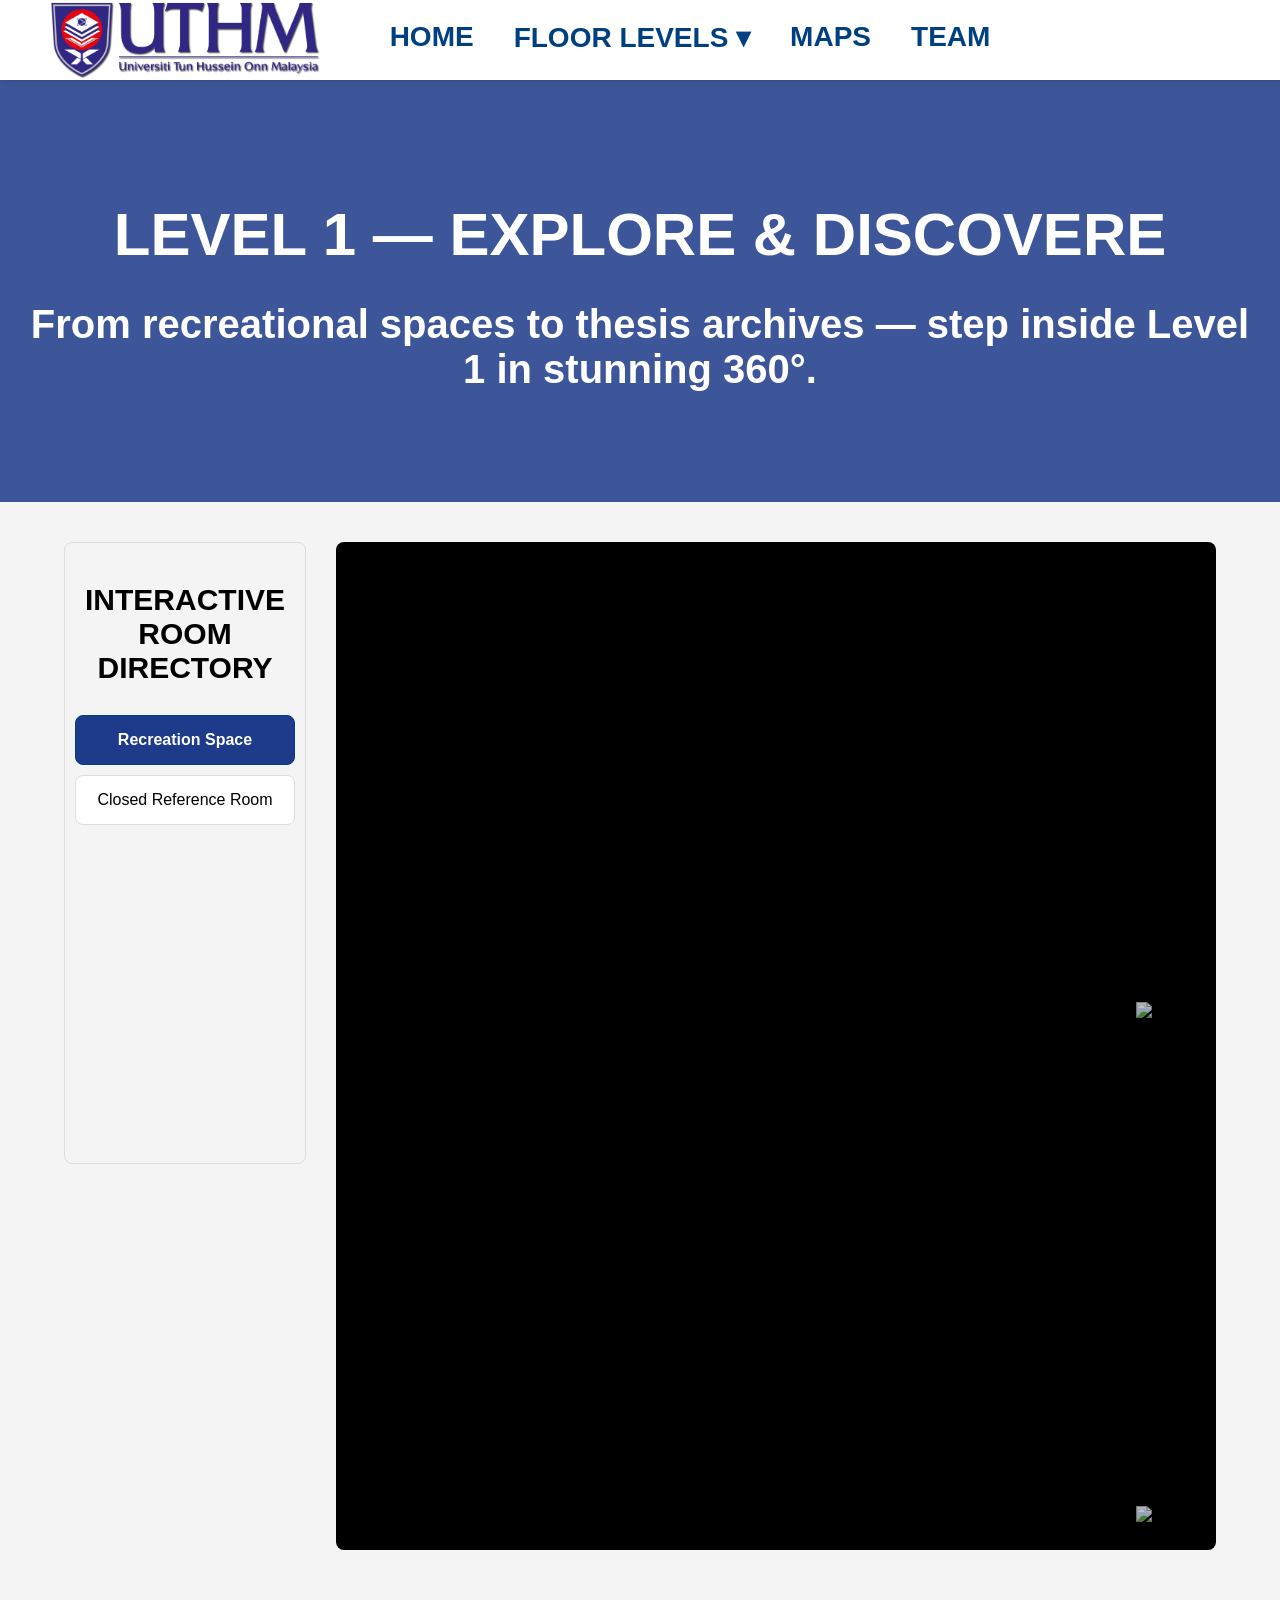
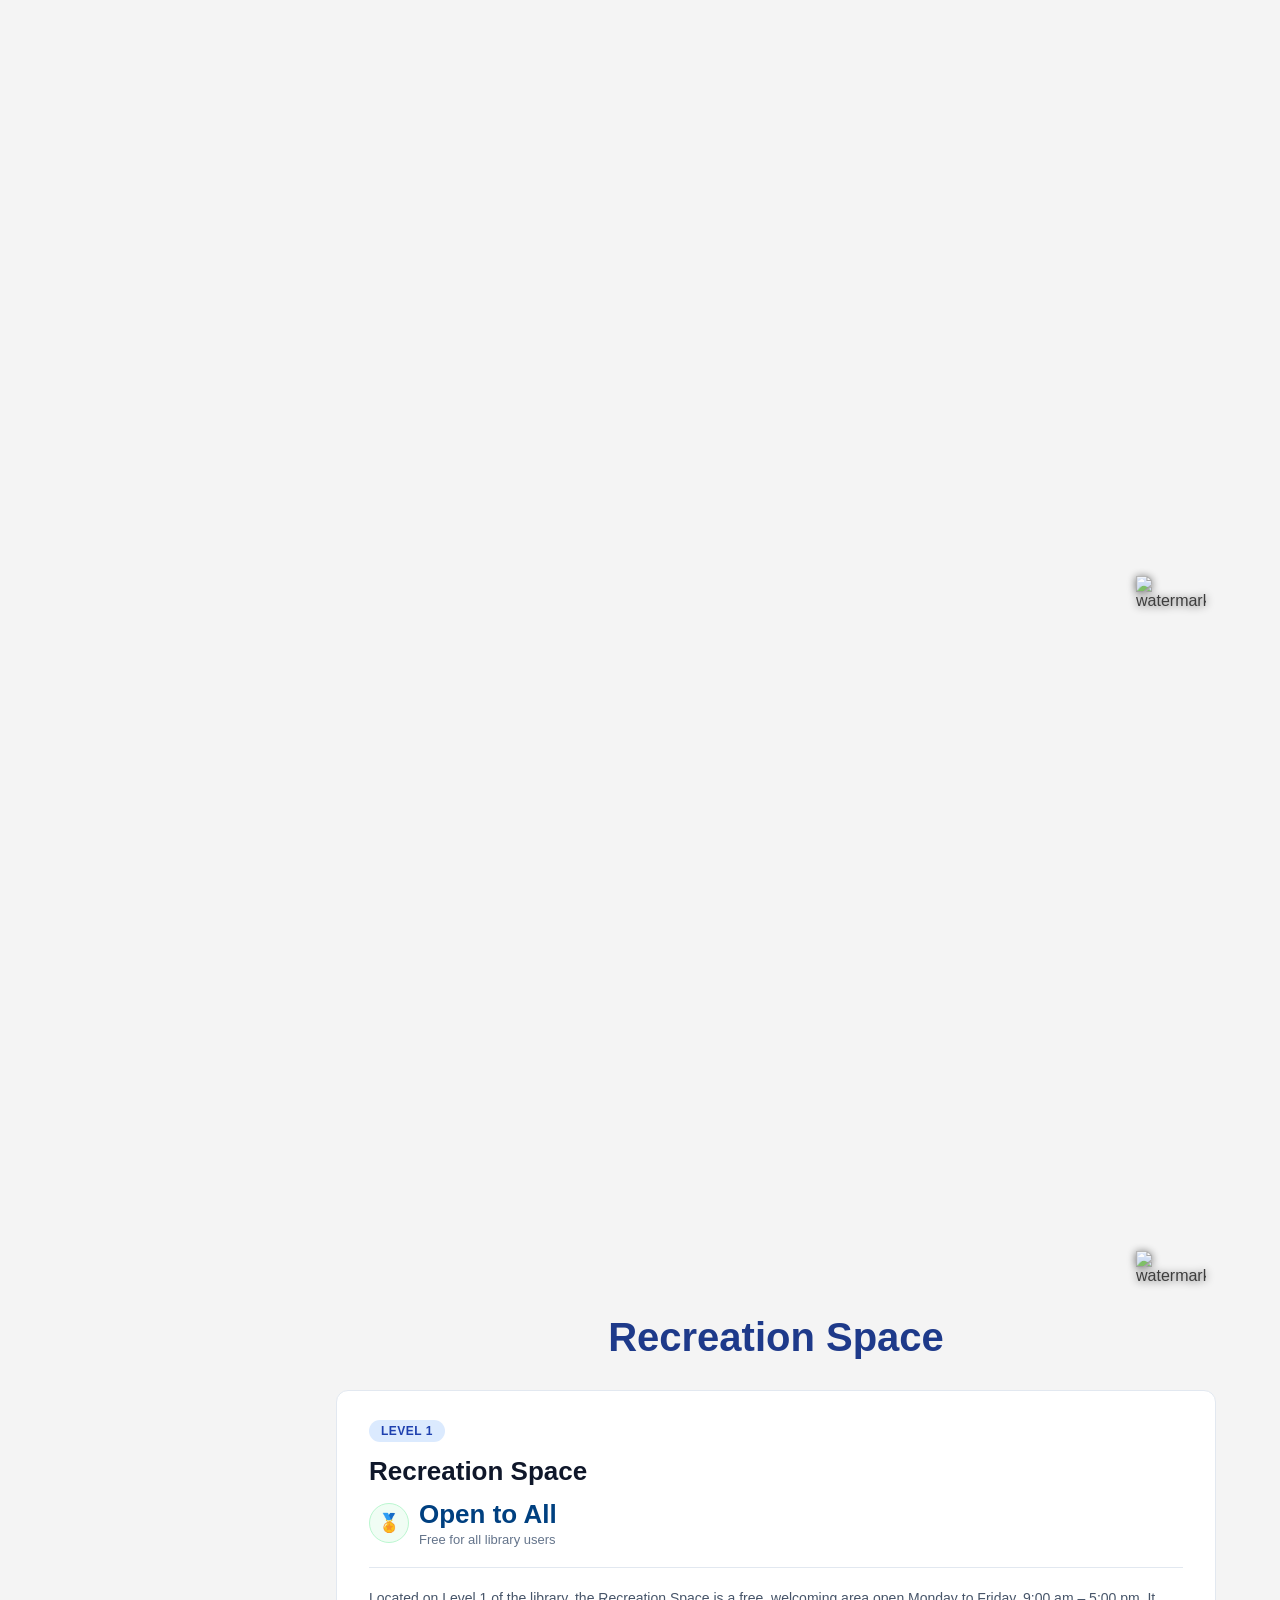
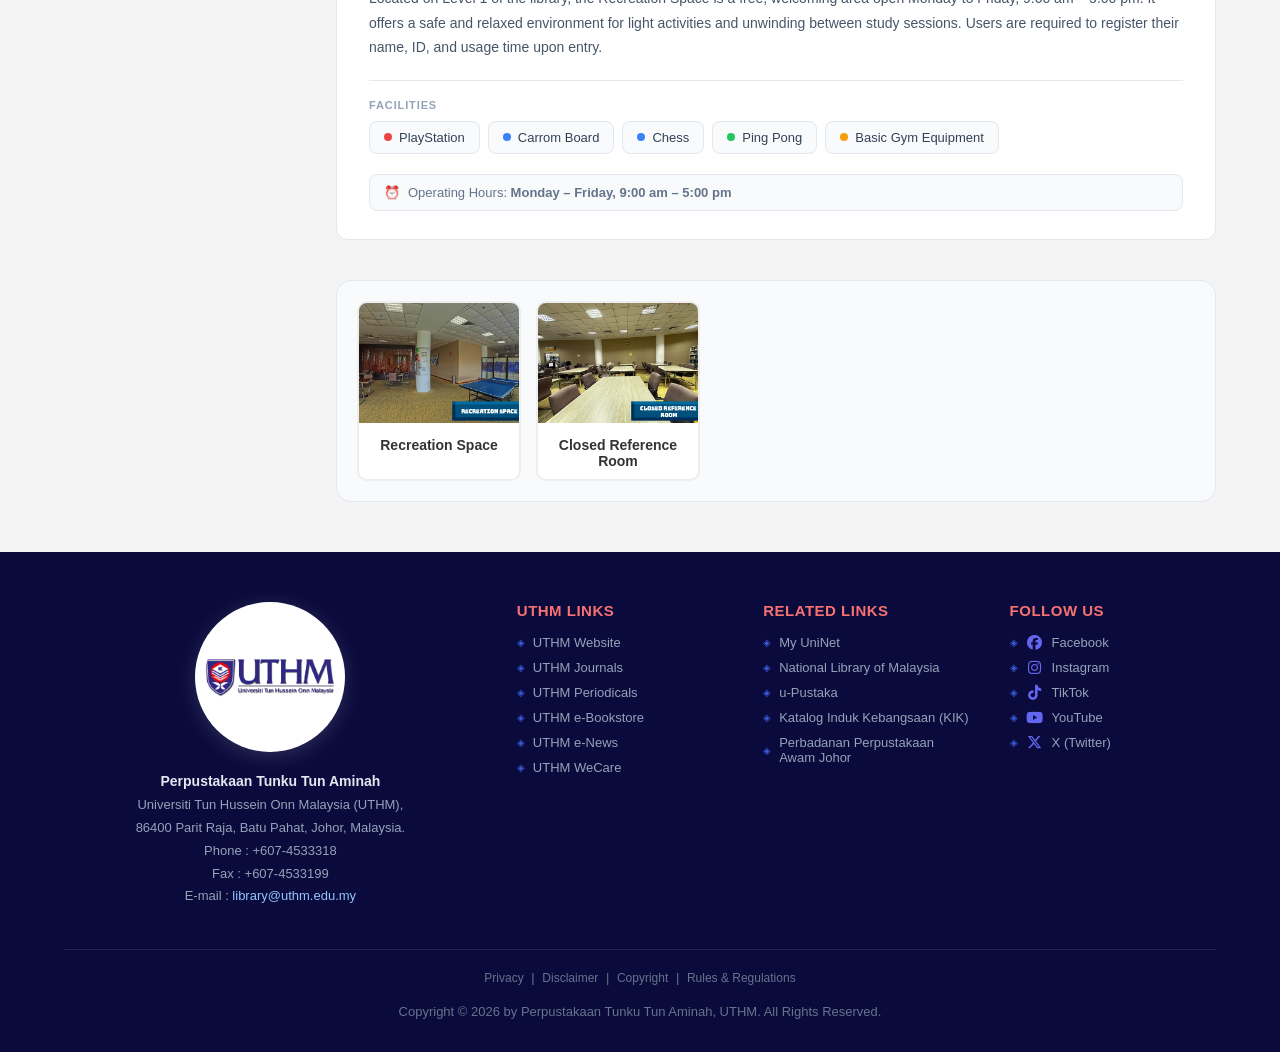
==== Aras 1.html @ 672185a8 "update watermark" ====
<!DOCTYPE html>
<html lang="ms">
<head>
    <meta name="viewport" content="width=device-width, initial-scale=1.0">
    <meta charset="UTF-8">
    <title>UTHM Library | LEVELS 1</title>
    <link rel="stylesheet" href="style.css">
	<link rel="stylesheet" href="https://cdn.pannellum.org/2.5/pannellum.css"/>
	<script type="text/javascript" src="https://cdn.pannellum.org/2.5/pannellum.js"></script>
	<link rel="stylesheet" href="https://cdnjs.cloudflare.com/ajax/libs/font-awesome/6.5.0/css/all.min.css">
	
</head>
<body>

    <nav class="main-nav">
        <div class="nav-left"><a href="index.html"><img src="Projek/Global/Logo.png" class="nav-logo"></a>
        <button class="nav-hamburger" id="hamburgerBtn" aria-label="Open menu">
            <span></span><span></span><span></span>
        </button></div>
        <div class="nav-center">
			<a href="index.html">HOME</a> 
			<div class="dropdown">
			<a href="#" class="dropbtn">FLOOR LEVELS &#9662;</a>
			<div class="dropdown-content">
				<a href="Aras 1.html" class="active" >LEVEL 1</a>
				<a href="Aras 2.html">LEVEL 2</a>
				<a href="Aras 3.html">LEVEL 3</a>
				<a href="Aras 4.html">LEVEL 4</a>
			</div>
		</div>
			<a href="Maps.html">MAPS</a>
			<a href="Team.html">TEAM</a>
		</div>
		</nav>
    <!-- Mobile Nav Menu -->
    <div class="mobile-nav-menu" id="mobileNavMenu">
        <a href="Halaman_Utama.html">HOME</a>
        <div class="mobile-submenu-title" id="mobileFloorBtn">FLOOR LEVELS <span id="floorArrow">▾</span></div>
        <div class="mobile-submenu" id="mobileFloorSub">
            <a href="Aras_1.html" class="active">LEVEL 1</a>
            <a href="Aras_2.html">LEVEL 2</a>
            <a href="Aras_3.html">LEVEL 3</a>
            <a href="Aras_4.html">LEVEL 4</a>
        </div>
        <a href="Maps.html">MAPS</a>
        <a href="Team.html">TEAM</a>
    </div>

	<header class="hero-banner" style="background-image: url('Aras 1.jpg');">
    <h1>LEVEL 1 — EXPLORE & DISCOVERE</h1>
    <h2>From recreational spaces to thesis archives — step inside Level 1 in stunning 360°.</h2>
</header>

 
<main class="tour-main-wrapper">
    <aside class="sidebar-list">
        <h3>INTERACTIVE ROOM DIRECTORY</h3>
        <div class="room-item-card active" data-id="Reakreasi">Recreation Space</div>
        <div class="room-item-card" data-id="Thesis">Closed Reference Room</div>
    </aside>

<section class="viewer-content">
		<!-- Container untuk Video (Boleh jadi banyak) -->
			<div id="video-area" class="viewer-video-box" style="display:none;">
				<iframe id="room-video" width="100%" src="" frameborder="0" allowfullscreen></iframe>
				<div class="watermark">
					<img src="Projek/Global/Watermark.png" alt="watermark">
				</div>
			</div>
	
		<!-- Container untuk Panorama -->
		<div id="panorama-area" style="display:none; position:relative;">
			<div id="panorama" style="width: 100%; height: 600px; border-radius: 8px;"></div>
			<div class="watermark">
				<img src="Projek/Global/Watermark.png" alt="watermark">
			</div>
		</div>

	<h2 id="room-title">Nama Bilik</h2>
    <p id="room-desc">Deskripsi bilik...</p>
        
       <div class="thumbnails-row">
    <div class="thumb-card" data-id="Reakreasi"><img src="Projek\Thumbnail\Recreation Space 2.png"><p>Recreation Space</p></div>
    <div class="thumb-card" data-id="Thesis"><img src="Projek\Thumbnail\Close Reference Room.png"><p>Closed Reference Room</p></div>
</div>

    </section>
</main>

 <script>
    const roomData = {
        'Reakreasi': { 
            title: 'Recreation Space',
            desc: '',
            isMulti: true, 
            videos: ['Projek/Video/Reakreasi1.mp4','Projek/Video/Reakreasi2.mp4'],
            scenes: {
                "sudutA": { "panorama": "Projek/Image/Reakreasi1.jpg" },
                "sudutB": { "panorama": "Projek/Image/Reakreasi2.jpg" }
            },
            infoCard: `<div class="ric-wrap">
  <span class="ric-badge">LEVEL 1</span>
  <div class="ric-title">Recreation Space</div>
  <div class="ric-cap-row">
    <div class="ric-cap-icon">🏅</div>
    <div><div class="ric-cap-num">Open to All</div><div class="ric-cap-label">Free for all library users</div></div>
  </div>
  <hr class="ric-divider">
  <p class="ric-desc">Located on Level 1 of the library, the Recreation Space is a free, welcoming area open Monday to Friday, 9:00 am – 5:00 pm. It offers a safe and relaxed environment for light activities and unwinding between study sessions. Users are required to register their name, ID, and usage time upon entry.</p>
  <hr class="ric-divider">
  <div class="ric-section-label">Facilities</div>
  <div class="ric-facility-grid">
    <div class="ric-fac no-filter"><span class="ric-dot ric-dot-red"></span>PlayStation</div>
    <div class="ric-fac no-filter"><span class="ric-dot ric-dot-blue"></span>Carrom Board</div>
    <div class="ric-fac no-filter"><span class="ric-dot ric-dot-blue"></span>Chess</div>
    <div class="ric-fac no-filter"><span class="ric-dot ric-dot-green"></span>Ping Pong</div>
    <div class="ric-fac no-filter"><span class="ric-dot ric-dot-yellow"></span>Basic Gym Equipment</div>
  </div>
  <div class="ric-note">⏰ <span>Operating Hours: <strong>Monday – Friday, 9:00 am – 5:00 pm</strong></span></div>
</div>`
        },
        'Thesis': { 
            title: 'Closed Reference Room',
            desc: '',
            isMulti: false,
            video: 'Projek/Video/Thesis.mp4',
            image: 'Projek/Image/Thesis.jpg',
            infoCard: `<div class="ric-wrap">
  <span class="ric-badge">LEVEL 1</span>
  <div class="ric-title">Closed Reference Room</div>
  <div class="ric-cap-row">
    <div class="ric-cap-icon">👤</div>
    <div><div class="ric-cap-num">50</div><div class="ric-cap-label">users (capacity)</div></div>
  </div>
  <hr class="ric-divider">
  <p class="ric-desc">Located on the first floor beside the Recreation Space, the Closed Reference Room provides a quiet and focused environment ideal for study and research. It houses over 10,000 UTHM theses — including Undergraduate, Masters, Project Reports, and PhD works — up to the year 2019. All materials are available for on-site reference only and cannot be borrowed. Staff are on hand to assist with catalog searches, and digital theses are also accessible through dedicated online platforms.</p>
  <hr class="ric-divider">
  <div class="ric-section-label">Facilities</div>
  <div class="ric-facility-grid">
    <div class="ric-fac no-filter"><span class="ric-dot ric-dot-blue"></span>Study Desks & Chairs</div>
    <div class="ric-fac no-filter"><span class="ric-dot ric-dot-green"></span>10,000+ UTHM Theses Collection</div>
    <div class="ric-fac no-filter"><span class="ric-dot ric-dot-blue"></span>Staff Assistance</div>
    <div class="ric-fac no-filter"><span class="ric-dot ric-dot-purple"></span>Digital Thesis Access</div>
  </div>
  <div class="ric-note">📌 <span>For <strong>on-site reference only</strong> — materials cannot be borrowed.</span></div>
</div>`
        }
    };

    let viewer1 = null;
    let viewer2 = null;

function updateRoomView(id) {
    const data = roomData[id];
    const videoArea = document.getElementById('video-area');
    const panoramaArea = document.getElementById('panorama-area');

    // Reset — sembunyikan dulu
    videoArea.style.display = 'none';
    panoramaArea.style.display = 'none';
    videoArea.innerHTML = '';
    panoramaArea.innerHTML = '';
    if (viewer1) { viewer1.destroy(); viewer1 = null; }
    if (viewer2) { viewer2.destroy(); viewer2 = null; }

    // Tunjukkan semula selepas reset
    videoArea.style.display = 'block';
    panoramaArea.style.display = 'block';

    document.getElementById('room-title').innerText = data.title;
    const descEl = document.getElementById('room-desc');
    if (data.infoCard) { descEl.innerHTML = data.infoCard; } else { descEl.innerHTML = data.desc; }

    if (data.isMulti) {
        // Video grid
        const videoGrid = document.createElement('div');
        videoGrid.className = 'video-grid';
        data.videos.forEach((vSrc) => {
            // Wrap setiap video dalam div relative supaya watermark boleh overlay
            const videoWrap = document.createElement('div');
            videoWrap.style.position = 'relative';

            const ifrm = document.createElement('iframe');
            ifrm.src = vSrc;
            ifrm.setAttribute("frameborder", "0");
            ifrm.setAttribute("allowfullscreen", "true");

            // ✅ WATERMARK untuk setiap video
            const wmEach = document.createElement('div');
            wmEach.className = 'watermark';
            wmEach.innerHTML = '<img src="Projek/Global/Watermark.png" alt="watermark">';

            videoWrap.appendChild(ifrm);
            videoWrap.appendChild(wmEach);
            videoGrid.appendChild(videoWrap);
        });
        videoArea.appendChild(videoGrid);

        // Panorama 1 — wrap dalam div relative + watermark sendiri
        const wrap1 = document.createElement('div');
        wrap1.style.position = 'relative';
        wrap1.style.marginBottom = '25px';
        const div1 = document.createElement('div');
        div1.id = 'pano1';
        div1.style.height = '650px';
        div1.style.borderRadius = '10px';
        const wmPano1 = document.createElement('div');
        wmPano1.className = 'watermark';
        wmPano1.innerHTML = '<img src="Projek/Global/Watermark.png" alt="watermark">';
        wrap1.appendChild(div1);
        wrap1.appendChild(wmPano1);
        panoramaArea.appendChild(wrap1);

        // Panorama 2 — wrap dalam div relative + watermark sendiri
        const wrap2 = document.createElement('div');
        wrap2.style.position = 'relative';
        const div2 = document.createElement('div');
        div2.id = 'pano2';
        div2.style.height = '650px';
        div2.style.borderRadius = '10px';
        const wmPano2 = document.createElement('div');
        wmPano2.className = 'watermark';
        wmPano2.innerHTML = '<img src="Projek/Global/Watermark.png" alt="watermark">';
        wrap2.appendChild(div2);
        wrap2.appendChild(wmPano2);
        panoramaArea.appendChild(wrap2);

        viewer1 = pannellum.viewer('pano1', {
            "type": "equirectangular",
            "panorama": data.scenes.sudutA.panorama,
            "autoLoad": true,
            "title": "Sudut Pandangan A"
        });

        viewer2 = pannellum.viewer('pano2', {
            "type": "equirectangular",
            "panorama": data.scenes.sudutB.panorama,
            "autoLoad": true,
            "title": "Sudut Pandangan B"
        });

    } else {
        // Single video
        const ifrm = document.createElement('iframe');
        ifrm.src = data.video;
        ifrm.width = "100%";
        ifrm.setAttribute("frameborder", "0");
        ifrm.setAttribute("allowfullscreen", "true");
        videoArea.appendChild(ifrm);

        // ✅ WATERMARK untuk video area (single)
        const wmVideo = document.createElement('div');
        wmVideo.className = 'watermark';
        wmVideo.innerHTML = '<img src="Projek/Global/Watermark.png" alt="watermark">';
        videoArea.appendChild(wmVideo);

        // Single panorama
        const divPano = document.createElement('div');
        divPano.id = 'panorama';
        divPano.style.height = '650px';
        divPano.style.borderRadius = '8px';
        panoramaArea.appendChild(divPano);

        // ✅ WATERMARK untuk panorama area (single)
        const wmPano = document.createElement('div');
        wmPano.className = 'watermark';
        wmPano.innerHTML = '<img src="Projek/Global/Watermark.png" alt="watermark">';
        panoramaArea.appendChild(wmPano);

        viewer1 = pannellum.viewer('panorama', {
            "type": "equirectangular",
            "panorama": data.image,
            "autoLoad": true
        });
    }


        // Sync Active Class
        document.querySelectorAll('.room-item-card, .thumb-card').forEach(i => {
            i.classList.remove('active');
            if(i.getAttribute('data-id') === id) i.classList.add('active');
        });
    }

// 1. Fungsi untuk check jumlah thumbnail
		function checkThumbnailCount() {
			const thumbRow = document.querySelector('.thumbnails-row');
			if (thumbRow) {
				const items = thumbRow.querySelectorAll('.thumb-card');
				if (items.length <= 3) {
					thumbRow.classList.add('few-items');
				} else {
					thumbRow.classList.remove('few-items');
				}
			}
		}

		// 2. Event Listener untuk Scroll (Nav Effect)
		window.addEventListener("scroll", function() {
			const nav = document.querySelector(".main-nav");
			if (window.scrollY > 50) {
				nav.classList.add("scrolled");
			} else {
				nav.classList.remove("scrolled");
			}
		}); // Pastikan ada penutup }); di sini

		// Gantikan blok window.onload anda dengan ini[cite: 14]
		window.onload = () => {
			const urlParams = new URLSearchParams(window.location.search);
			const roomFromUrl = urlParams.get('room');

			// Jika datang dari Maps dengan info bilik
			if (roomFromUrl && roomData[roomFromUrl]) {
				updateRoomView(roomFromUrl);
			} 
			// Jika masuk terus, ambil bilik pertama (default)
			else {
				const firstRoom = document.querySelector('.room-item-card').getAttribute('data-id');
				if (firstRoom) updateRoomView(firstRoom);
			}
    
			checkThumbnailCount();
		};

    // Hamburger Menu
    const hamburgerBtn = document.getElementById('hamburgerBtn');
    const mobileNavMenu = document.getElementById('mobileNavMenu');
    const mobileFloorBtn = document.getElementById('mobileFloorBtn');
    const mobileFloorSub = document.getElementById('mobileFloorSub');
    const floorArrow = document.getElementById('floorArrow');

    hamburgerBtn.addEventListener('click', function() {
        this.classList.toggle('open');
        mobileNavMenu.classList.toggle('open');
    });

    mobileFloorBtn.addEventListener('click', function() {
        mobileFloorSub.classList.toggle('open');
        floorArrow.textContent = mobileFloorSub.classList.contains('open') ? '▴' : '▾';
    });

    // Tutup menu bila klik luar
    document.addEventListener('click', function(e) {
        if (!hamburgerBtn.contains(e.target) && !mobileNavMenu.contains(e.target)) {
            hamburgerBtn.classList.remove('open');
            mobileNavMenu.classList.remove('open');
        }
    });

		// Pastikan bahagian ini ada untuk membolehkan klik manual di sidebar[cite: 14]
		document.querySelectorAll('.room-item-card, .thumb-card').forEach(item => {
			item.addEventListener('click', function() {
				const selectedId = this.getAttribute('data-id');
				updateRoomView(selectedId);
			});
		});
</script>
    <footer>
        <div class="footer-main">

            <!-- Kiri: Logo + Info -->
            <div class="footer-brand">
                <img src="Projek/Global/Logo.png" alt="UTHM Logo" class="footer-logo-img">
                <div class="footer-brand-info">
                    <p><strong>Perpustakaan Tunku Tun Aminah</strong></p>
                    <p>Universiti Tun Hussein Onn Malaysia (UTHM),</p>
                    <p>86400 Parit Raja, Batu Pahat, Johor, Malaysia.</p>
                    <p>Phone : +607-4533318</p>
                    <p>Fax : +607-4533199</p>
                    <p>E-mail : <a href="mailto:library@uthm.edu.my">library@uthm.edu.my</a></p>
                </div>
            </div>

            <!-- Tengah Kiri: UTHM Links -->
            <div class="footer-col">
                <h4>UTHM Links</h4>
                <ul>
                    <li><a href="https://www.uthm.edu.my/en/">UTHM Website</a></li>
                    <li><a href="https://penerbit.uthm.edu.my/ojs/">UTHM Journals</a></li>
                    <li><a href="https://publisher.uthm.edu.my/periodicals/">UTHM Periodicals</a></li>
                    <li><a href="http://e-bookstore.uthm.edu.my/">UTHM e-Bookstore</a></li>
                    <li><a href="https://news.uthm.edu.my/ms/e-wacana/">UTHM e-News</a></li>
                    <li><a href="https://wecare.uthm.edu.my/">UTHM WeCare</a></li>
                </ul>
            </div>

            <!-- Tengah Kanan: Related Links -->
            <div class="footer-col">
                <h4>Related Links</h4>
                <ul>
                    <li><a href="http://perpun.upm.edu.my/myuninet/">My UniNet</a></li>
                    <li><a href="https://www.pnm.gov.my/">National Library of Malaysia</a></li>
                    <li><a href="https://www.u-library.gov.my/portal/web/guest/home">u-Pustaka</a></li>
                    <li><a href="https://kik.pnm.gov.my/index.php/en/">Katalog Induk Kebangsaan (KIK)</a></li>
                    <li><a href="https://ppaj.johor.gov.my/">Perbadanan Perpustakaan Awam Johor</a></li>
                </ul>
            </div>

            <!-- Kanan: Follow Us -->
            <div class="footer-col footer-social-col">
                <h4>Follow Us</h4>
                <ul>
                    <li><a href="https://www.facebook.com/PTTAUTHM" target="_blank"><i class="fab fa-facebook"></i> Facebook</a></li>
                    <li><a href="https://www.instagram.com/pttauthm/" target="_blank"><i class="fab fa-instagram"></i> Instagram</a></li>
                    <li><a href="https://www.tiktok.com/@pttauthm?lang=en" target="_blank"><i class="fab fa-tiktok"></i> TikTok</a></li>
                    <li><a href="https://www.youtube.com/@pttauthm9142/featured" target="_blank"><i class="fab fa-youtube"></i> YouTube</a></li>
                    <li><a href="https://twitter.com/pttauthm" target="_blank"><i class="fab fa-x-twitter"></i> X (Twitter)</a></li>
                </ul>
            </div>

        </div>

        <div class="footer-bottom">
            <div class="footer-bottom-links">
                <a href="https://library.uthm.edu.my/privacy.html">Privacy</a> |
                <a href="https://library.uthm.edu.my/disclaimer.html">Disclaimer</a> |
                <a href="https://library.uthm.edu.my/copyright.html">Copyright</a> |
                <a href="https://library.uthm.edu.my/rules-regulations.html">Rules &amp; Regulations</a>
            </div>
            <p>Copyright &copy; 2026 by Perpustakaan Tunku Tun Aminah, UTHM. All Rights Reserved.</p>
        </div>
    </footer>
</body>
</html>
---- style.css ----
/* ==========================================
   1. GLOBAL & BASE STYLES
   ========================================== */
body { margin: 0; font-family: 'Segoe UI', sans-serif; background: #f4f4f4; padding-top: 80px; }
a { text-decoration: none; color: inherit; }
h1 { text-align: center; margin-bottom: 30px; font-size: 60px; color: White; }
h2 { text-align: center; margin-bottom: 30px; font-size: 40px; color: #1e3a8a; }
h3 { text-align: center; margin-bottom: 30px; font-size: 30px; color: black; font-weight: 900; }
/* ==========================================
   CAROUSEL SECTION
   ========================================== */
.carousel-container {
    position: relative;
    width: 100%;
    height: 500px; /* Anda boleh adjust tinggi ikut kesesuaian */
    overflow: hidden;
}

.carousel-slide {
    display: none; /* Sorok semua slide secara default */
    width: 100%;
    height: 100%;
}

.carousel-slide img, .carousel-slide video {
    width: 100%;
    height: 100%;
    object-fit: cover;
}

/* Tunjukkan slide yang aktif */
.active-slide {
    display: block;
}

/* Gaya butang */
.carousel-prev, .carousel-next {
    position: absolute;
    top: 50%;
    transform: translateY(-50%);
    background: rgba(0,0,0,0.5);
    color: white;
    padding: 15px;
    border: none;
    cursor: pointer;
    z-index: 10;
}

.carousel-next { right: 0; }
.carousel-prev { left: 0; }

/* Container untuk titik */
.carousel-dots {
    position: absolute;
    bottom: 20px;
    left: 50%;
    transform: translateX(-50%);
    display: flex;
    gap: 10px;
    z-index: 20;
}

/* Gaya asal titik */
.dot {
    height: 12px;
    width: 12px;
    background-color: rgba(255, 255, 255, 0.5); /* Warna kelabu lutsinar */
    border-radius: 50%;
    display: inline-block;
    cursor: pointer;
    transition: background-color 0.3s ease;
}

/* Gaya bila titik aktif (warna ungu/biru seperti UTHM) */
.dot.active {
    background-color: #6366f1; /* Warna aktif */
    width: 25px; /* Jadikan sedikit panjang untuk efek moden */
    border-radius: 10px;
}
.carousel-section {
    position: relative;
}

/* ==========================================
   2. NAVIGATION & HEADER
   ========================================== */
/* 1. Pastikan main-nav menggunakan space-between atau flex yang seimbang */
.main-nav {
    display: flex;
	justify-content: space-between; /* Ini akan menolak logo ke kiri dan nav-center ke tengah */
    align-items: center;
    padding: 0 50px; /* Jarak kiri kanan */
    height: 80px;
    background: white;
    position: fixed;
    top: 0;
    width: 100%;
    z-index: 1000;
    box-shadow: 0 2px 5px rgba(0,0,0,0.1);
}

/* 2. Gunakan flex: 1 pada nav-left dan buat satu div kosong (dummy) jika perlu, 
      ATAU cara paling senang: */

.nav-left {
    width: auto; /* Ikut saiz logo sahaja, tak stretch */
    flex-shrink: 0;
}

.nav-center {
    flex: 2; /* Memberi ruang lebih besar supaya ia boleh berada di tengah */
    display: flex;
    justify-content: center;
    gap: 30px;
}

/* Tambah ini jika anda mahu nav-center betul-betul 'dead center' 
   walaupun butang kanan sudah dibuang */
.nav-center {
    position: absolute;
    left: 50%;
    transform: translateX(-50%);
}

.main-nav.scrolled {
    background: rgba(255, 255, 255, 0.7); /* 0.7 adalah tahap lutsinar */
    backdrop-filter: blur(10px); /* INI "RAHSIA" DIA: Blur belakang supaya tulisan tetap jelas */
    -webkit-backdrop-filter: blur(10px);
    border-bottom: 1px solid rgba(0,0,0,0.1); /* Tambah border halus supaya nampak elegan */
}

.nav-logo { height: 80px; width: auto; display: block; }

.nav-center { display: flex; gap: 40px; font-size: 28px; font-weight: 600; font-family: 'Poppins', sans-serif; }
.nav-center a { color: #004080; transition: color 0.3s ease; padding-bottom: 5px; border-bottom: 2px solid transparent; }
.nav-center a:hover { color: #e11d48; }
.nav-center a.active { color: #e11d48; font-weight: bold; border-bottom: 2px solid #e11d48; }

.hero-banner { 
    text-align: center; 
    padding: 80px 20px; 
    color: white;
    background-size: cover;
    background-position: center;
    background-repeat: no-repeat;
    background-blend-mode: multiply; 
    background-color: rgba(30, 58, 138, 0.85); 
	h2 { text-align: center; margin-bottom: 30px; font-size: 40px; color: white; }

}
/* --- Dropdown Menu Styles --- */
.dropdown {
    position: relative;
    display: inline-block;
}

.dropdown-content {
    display: none; /* Sorok menu secara default */
    position: absolute;
    background-color: white;
    min-width: 160px;
    box-shadow: 0px 8px 16px rgba(0,0,0,0.1);
    border-radius: 8px;
    z-index: 1100;
    top: 100%; /* Muncul tepat di bawah menu utama */
}

.dropdown-content a {
    color: #004080;
    padding: 12px 16px;
    text-decoration: none;
    display: block;
    font-size: 18px; /* Kecilkan sikit dari font menu utama (28px) */
    border-bottom: none;
}

.dropdown-content a:hover {
    background-color: #f1f1f1;
    color: #e11d48;
}

/* Tunjukkan menu bila hover pada perkataan Levels */
.dropdown:hover .dropdown-content {
    display: block;
}

/* Tambah jarak sikit supaya tak terputus bila nak gerakkan mouse ke bawah */
.dropdown .dropbtn {
    cursor: pointer;
}

/* ==========================================
   3. UI COMPONENTS (Buttons, Cards, Footer)
   ========================================== */
.login-btn { display: inline-block; padding: 8px 16px; background-color: #007bff; color: white; text-decoration: none; border-radius: 4px; transition: background-color 0.3s ease; }
.login-btn:hover { background-color: #e11d48; }

.btn-primary { background: #e11d48; color: white; border: none; padding: 15px 30px; cursor: pointer; margin-top: 20px; border-radius: 5px; }

footer { background: #0a0a3c; color: #cbd5e1; padding: 50px 5% 0; }

.footer-main {
    display: grid;
    grid-template-columns: 2fr 1fr 1fr 1fr;
    gap: 40px;
    padding-bottom: 40px;
    border-bottom: 1px solid rgba(255,255,255,0.1);
    align-items: start;
}

/* Brand / Logo column */
.footer-brand {
    display: flex;
    flex-direction: column;
    align-items: center;
    text-align: center;
    gap: 16px;
}
.footer-logo-img {
    width: 130px;
    height: 130px;
    object-fit: contain;
    border-radius: 50%;
    background: white;
    padding: 10px;
    box-shadow: 0 4px 20px rgba(255,255,255,0.15);
}
.footer-brand-info p {
    margin: 2px 0;
    font-size: 13px;
    color: #94a3b8;
    line-height: 1.6;
}
.footer-brand-info a { color: #93c5fd; }
.footer-brand-info strong { color: #e2e8f0; font-size: 14px; }

/* Link columns */
.footer-col h4 {
    color: #f87171;
    font-size: 15px;
    font-weight: 700;
    margin: 0 0 16px;
    text-transform: uppercase;
    letter-spacing: 0.5px;
}
.footer-col ul {
    list-style: none;
    padding: 0;
    margin: 0;
}
.footer-col ul li {
    margin-bottom: 10px;
}
.footer-col ul li a {
    color: #94a3b8;
    font-size: 13px;
    transition: color 0.2s;
    display: flex;
    align-items: center;
    gap: 8px;
}
.footer-col ul li a::before {
    content: '◈';
    color: #3b5bdb;
    font-size: 10px;
}
.footer-col ul li a:hover { color: #f87171; }

/* Social column - Font Awesome icons */
.footer-social-col ul li a i {
    width: 18px;
    text-align: center;
    font-size: 15px;
    color: #6366f1;
    transition: color 0.2s;
}
.footer-social-col ul li a:hover i { color: #f87171; }

/* Bottom bar */
.footer-bottom {
    text-align: center;
    padding: 20px 0;
    font-size: 13px;
    color: #64748b;
    display: flex;
    flex-direction: column;
    gap: 6px;
}
.footer-bottom-links a {
    color: #64748b;
    margin: 0 4px;
    font-size: 12px;
    transition: color 0.2s;
}
.footer-bottom-links a:hover { color: #f87171; }

/* ==========================================
   4. PAGES: HOME & FLOOR CARDS
   ========================================== */
.floor-container { display: grid; grid-template-columns: repeat(4, 1fr); gap: 15px; padding: 40px 5%; }
.floor-card { position: relative; height: 250px; overflow: hidden; border-radius: 8px; }
.floor-card img { width: 100%; height: 100%; object-fit: cover; transition: transform 0.5s ease; }
.floor-card:hover img { transform: scale(1.15); }
.overlay { position: absolute; bottom: 20px; left: 20px; color: white; font-size: 24px; font-weight: bold; text-shadow: 2px 2px 4px rgba(0,0,0,0.5); }

.features { display: grid; grid-template-columns: repeat(3, 1fr); gap: 20px; padding: 40px 5%; }
.feature-box { background: white; padding: 30px; border-radius: 10px; transition: all 0.3s ease; text-align: center; font-size: 20px; color: #0f172a; border: 2px solid transparent; }
.feature-box:hover { box-shadow: 0 0 25px rgba(225, 29, 72, 0.3); border-color: #e11d48; }

/* Gaya untuk bilik yang dipilih di sidebar */
.room-item-card.active {
    background-color: #004080;
    color: white;
    border-color: #004080;
    font-weight: bold;
}

/* Gaya untuk gambar kenit (thumbnail) yang dipilih */
.thumb-card.active {
    border: 3px solid #e11d48; /* Warna merah highlight */
    transform: scale(1.05); /* Besarkan sedikit */
    box-shadow: 0 4px 10px rgba(0,0,0,0.2);
}
/* ==========================================
   5. PAGES: 360 TOUR
   ========================================== */
.tour-main-wrapper { 
    display: flex; padding: 40px 5% 50px 5%; gap: 30px; align-items: flex-start; min-height: 700px; 
}

.sidebar-list { 
    flex: 0 0 220px; height: 600px; overflow-y: auto; border: 1px solid #ddd; border-radius: 8px; padding: 10px; text-align: center;
}
.room-item-card { 
    padding: 15px; border: 1px solid #ddd; margin-bottom: 10px; border-radius: 8px; cursor: pointer; background: white; transition: 0.3s;
}
.room-item-card:hover { border-color: #1e3a8a; }
.room-item-card.active { background: #1e3a8a; color: white; }

.viewer-content { flex: 3; }
.viewer-video-box { background: #000; overflow: hidden; margin-bottom: 20px; border-radius: 8px; }

/* Fail style.css */
#panorama {
    aspect-ratio: 16 / 9;
    width: 100%;
    height: 500px;
    border-radius: 8px;
}

.pano-box {
    height: 500px;
    margin-bottom: 25px;
    border-radius: 12px;
}

#room-title { margin-top: 20px; }

/* Container utama thumbnails */
.thumbnails-row { 
    display: flex; 
    gap: 15px;
    margin-top: 40px; 
    padding: 20px;
    background: #f8fafc;
    border: 1px solid #e2e8f0;
    border-radius: 15px;
    overflow-x: auto;
    justify-content: flex-start; /* Bermula dari kiri */
}

/* Class baru: Jika item sikit, letak di tengah (Aras 4) */
.thumbnails-row.few-items {
    justify-content: center;
}

/* Gaya kad thumbnail */
.thumb-card { 
    flex: 0 0 calc(20% - 12px);  /* 5 kad dalam satu masa */
    min-width: 160px;
    border: 2px solid #eee; 
    border-radius: 10px; 
    overflow: hidden; 
    cursor: pointer; 
    transition: all 0.3s ease;
    background: #fff;
    scroll-snap-align: start;
}

/* Gambar dalam kad */
.thumb-card img { 
    width: 100%; 
    height: 120px;           /* Tinggikan gambar */
    object-fit: cover; 
    transition: 0.3s;
}

/* Teks bawah gambar */
.thumb-card p { 
    padding: 10px; 
    font-size: 14px; 
    font-weight: 600;
    margin: 0; 
    text-align: center; 
    color: #333;
}

/* --- KESAN HIGHLIGHT (Bila Aktif) --- */
.thumb-card.active {
    border-color: #e11d48;    /* Warna merah highlight */
    box-shadow: 0 0 15px rgba(225, 29, 72, 0.3);
    transform: translateY(-5px); /* Kad naik sedikit */
}

.thumb-card.active p {
    color: #e11d48;
}

/* Kesan bila mouse lalu (Hover) */
.thumb-card:hover:not(.active) {
    border-color: #004080;
    transform: translateY(-3px);
}
/* Pastikan kotak panorama ada tinggi dan margin */
.pano-box {
    height: 450px;
    margin-bottom: 25px;
    border-radius: 12px;
    border: 1px solid #ddd;
    box-shadow: 0 4px 12px rgba(0,0,0,0.1);
    background: #eee;
}
.video-grid {
    max-width: 1000px;
    margin: 0 auto;
}

/* Pastikan video tidak terlalu tinggi supaya tak penuh skrin */
.video-grid iframe {
    aspect-ratio: 16 / 9;
    width: 100%;
    height: 420;
}

/* Fail style.css */
.viewer-video-box iframe {
    width: 100%;
    height: 600px; /* Tingkatkan daripada 400px kepada 600px */
}

.video-grid iframe {
    aspect-ratio: 16 / 9;
    width: 100%;
    height: 500px; /* Saiz video untuk paparan grid (Multi) */
}

/* (thumbnails-row dah defined atas) */
@media (max-width: 768px) {
    .video-grid {
        grid-template-columns: 1fr; /* jadi 1 column */
    }
}
/* ===== Room Info Card (Hikmah & Eksplorasi) ===== */
.ric-wrap{background:#fff;border:1px solid #e2e8f0;border-radius:12px;padding:1.8rem 2rem;max-width:100%;margin:12px auto}
.ric-badge{display:inline-block;font-size:12px;font-weight:700;padding:4px 12px;border-radius:20px;background:#dbeafe;color:#1e40af;margin-bottom:14px;letter-spacing:.04em}
.ric-title{font-size:26px;font-weight:700;color:#0f172a;margin:0 0 4px}
.ric-cap-row{display:flex;align-items:center;gap:10px;margin:12px 0 20px}
.ric-cap-icon{width:38px;height:38px;border-radius:50%;background:#f0fdf4;border:1px solid #bbf7d0;display:flex;align-items:center;justify-content:center;font-size:18px}
.ric-cap-num{font-size:26px;font-weight:700;color:#004080}
.ric-cap-label{font-size:13px;color:#64748b;margin-top:2px}
.ric-divider{border:none;border-top:1px solid #e2e8f0;margin:0 0 18px}
.ric-section-label{font-size:11px;color:#94a3b8;letter-spacing:.08em;font-weight:700;margin:0 0 10px;text-transform:uppercase}
.ric-filter-hint{font-size:12px;color:#94a3b8;margin:0 0 10px;font-style:italic}
.ric-facility-grid{display:flex;flex-wrap:wrap;gap:8px;margin-bottom:20px}
.ric-fac{display:flex;align-items:center;gap:7px;padding:8px 14px;background:#f8fafc;border:1px solid #e2e8f0;border-radius:8px;font-size:13px;color:#334155;cursor:pointer;transition:all .15s;user-select:none}
.ric-fac:hover{border-color:#004080}
.ric-fac.active{background:#004080;border-color:#004080;color:#fff}
.ric-fac.active .ric-dot{background:#fff !important}
.ric-dot{width:8px;height:8px;border-radius:50%;flex-shrink:0}
.ric-dot-blue{background:#3b82f6}
.ric-dot-green{background:#22c55e}
.ric-rooms-grid{display:grid;grid-template-columns:repeat(10,1fr);gap:6px;margin-bottom:10px}
.ric-rn{background:#f1f5f9;border:1px solid #e2e8f0;border-radius:6px;text-align:center;padding:7px 2px;font-size:13px;font-weight:500;color:#475569;transition:all .2s;position:relative}
.ric-rn-comp{background:#eff6ff;color:#1d4ed8;border-color:#bfdbfe}
.ric-rn-both{background:#f0fdf4;color:#15803d;border-color:#bbf7d0}
.ric-rn.unavailable{background:#f8fafc !important;color:#cbd5e1 !important;border-color:#f1f5f9 !important;opacity:.4}
.ric-rn.unavailable[title]{cursor:help}
.ric-rn.unavailable[title]:hover::after{content:attr(title);position:absolute;bottom:110%;left:50%;transform:translateX(-50%);background:#1e3a8a;color:white;font-size:11px;padding:4px 8px;border-radius:6px;white-space:nowrap;z-index:99;pointer-events:none}
.ric-legend{display:flex;flex-wrap:wrap;gap:14px;margin-top:12px}
.ric-leg-item{display:flex;align-items:center;gap:6px;font-size:12px;color:#64748b}
.ric-leg-dot{width:10px;height:10px;border-radius:3px;flex-shrink:0}


/* ===== Room Info Card YANG LAIN ===== */
.ric-wrap{background:#fff;border:1px solid #e2e8f0;border-radius:12px;padding:1.8rem 2rem;max-width:100%;margin:12px auto}
.ric-badge{display:inline-block;font-size:12px;font-weight:700;padding:4px 12px;border-radius:20px;background:#dbeafe;color:#1e40af;margin-bottom:14px;letter-spacing:.04em}
.ric-title{font-size:26px;font-weight:700;color:#0f172a;margin:0 0 4px}
.ric-cap-row{display:flex;align-items:center;gap:10px;margin:12px 0 20px}
.ric-cap-icon{width:38px;height:38px;border-radius:50%;background:#f0fdf4;border:1px solid #bbf7d0;display:flex;align-items:center;justify-content:center;font-size:18px}
.ric-cap-num{font-size:26px;font-weight:700;color:#004080}
.ric-cap-label{font-size:13px;color:#64748b;margin-top:2px}
.ric-divider{border:none;border-top:1px solid #e2e8f0;margin:0 0 18px}
.ric-section-label{font-size:11px;color:#94a3b8;letter-spacing:.08em;font-weight:700;margin:0 0 10px;text-transform:uppercase}
.ric-filter-hint{font-size:12px;color:#94a3b8;margin:0 0 10px;font-style:italic}
.ric-desc{font-size:14px;color:#475569;line-height:1.75;margin:0 0 20px}
.ric-facility-grid{display:flex;flex-wrap:wrap;gap:8px;margin-bottom:20px}
.ric-fac{display:flex;align-items:center;gap:7px;padding:8px 14px;background:#f8fafc;border:1px solid #e2e8f0;border-radius:8px;font-size:13px;color:#334155;cursor:pointer;transition:all .15s;user-select:none}
.ric-fac:hover{border-color:#004080}
.ric-fac.active{background:#004080;border-color:#004080;color:#fff}
.ric-fac.active .ric-dot{background:#fff !important}
.ric-fac.no-filter{cursor:default;pointer-events:none}
.ric-dot{width:8px;height:8px;border-radius:50%;flex-shrink:0}
.ric-dot-blue{background:#3b82f6}
.ric-dot-green{background:#22c55e}
.ric-dot-red{background:#ef4444}
.ric-dot-yellow{background:#f59e0b}
.ric-dot-purple{background:#8b5cf6}
.ric-rooms-grid{display:grid;grid-template-columns:repeat(10,1fr);gap:6px;margin-bottom:10px}
.ric-rn{background:#f1f5f9;border:1px solid #e2e8f0;border-radius:6px;text-align:center;padding:7px 2px;font-size:13px;font-weight:500;color:#475569;transition:all .2s}
.ric-rn-comp{background:#eff6ff;color:#1d4ed8;border-color:#bfdbfe}
.ric-rn-both{background:#f0fdf4;color:#15803d;border-color:#bbf7d0}
.ric-rn.unavailable{background:#f8fafc !important;color:#cbd5e1 !important;border-color:#f1f5f9 !important;opacity:.4}
.ric-legend{display:flex;flex-wrap:wrap;gap:14px;margin-top:12px}
.ric-leg-item{display:flex;align-items:center;gap:6px;font-size:12px;color:#64748b}
.ric-leg-dot{width:10px;height:10px;border-radius:3px;flex-shrink:0}
.ric-note{font-size:13px;color:#64748b;background:#f8fafc;border:1px solid #e2e8f0;border-radius:8px;padding:10px 14px;margin-top:4px;display:flex;align-items:flex-start;gap:8px}

/* ==========================================
   6. PAGES: MAPS
   ========================================== */
.maps-container { padding: 40px 5%; }
.map-box { background: white; padding: 20px; border-radius: 8px; margin-bottom: 30px; box-shadow: 0 2px 5px rgba(0,0,0,0.1); }

.floor-bar { 
    background: #1e3a8a; color: white; padding: 10px 15px; margin-top: 20px; font-weight: bold; border-radius: 4px;
}
.room-grid { display: grid; grid-template-columns: repeat(3, 1fr); gap: 15px; padding: 15px 0; text-align: center; }
.room-card { background: #f8fafc; padding: 15px; border: 1px solid #e2e8f0; border-radius: 6px; }
.room-card h4 { margin: 0; color: #1e3a8a; }

.info-grid { display: grid; grid-template-columns: repeat(3, 1fr); gap: 24px; margin-top: 50px; }
.info-box { 
    background: white; padding: 30px 28px; border: 1px solid #e2e8f0; border-radius: 16px; 
    box-shadow: 0 4px 16px rgba(0,0,0,0.06);
    transition: transform 0.3s, box-shadow 0.3s;
    text-align: center;
}
.info-box:hover { transform: translateY(-4px); box-shadow: 0 12px 32px rgba(0,0,0,0.1); }

/* Icon bulat dengan warna latar */
.info-icon-wrap {
    width: 60px;
    height: 60px;
    border-radius: 50%;
    background: linear-gradient(135deg, #1e3a8a, #3b5bdb);
    display: flex;
    align-items: center;
    justify-content: center;
    margin: 0 auto 16px;
    box-shadow: 0 4px 14px rgba(30,58,138,0.25);
}
.info-fa-icon {
    font-size: 24px;
    color: white;
}

.info-box h3 { 
    font-size: 18px; font-weight: 700; color: #1e3a8a; 
    margin: 0 0 16px; padding-bottom: 10px; 
    border-bottom: 2px solid #e11d48;
    text-align: center;
    display: inline-block;
    width: 100%;
}
.info-table { display: flex; flex-direction: column; gap: 6px; }
.info-row { 
    display: flex; justify-content: space-between; gap: 12px;
    font-size: 13px; color: #475569; line-height: 1.5;
    padding: 8px 10px; background: #f8fafc; border-radius: 8px;
}
.info-row span:first-child { font-weight: 600; color: #1e3a8a; white-space: nowrap; }
.info-row span:last-child { text-align: right; color: #475569; }
.info-row span:last-child a { color: #e11d48; }
.info-row.holiday span { color: #94a3b8 !important; }

/* Operating Hours - 4 column grid */
.info-row.hours-header,
.info-row.hours-row {
    display: grid;
    grid-template-columns: 1.8fr 1fr 1fr 1fr;
    gap: 8px;
    text-align: center;
}
.info-row.hours-header span,
.info-row.hours-row span {
    text-align: center;
    font-weight: normal;
    color: #475569;
    white-space: normal;
}
.info-row.hours-header { background: #e8eef7; font-weight: 700; }
.info-row.hours-header span { font-weight: 700; color: #1e3a8a; }
.info-row.hours-row span:first-child { font-weight: 600; color: #1e3a8a; text-align: left; }
.info-row.holiday { display: grid; grid-template-columns: 1.8fr 3fr; gap: 8px; }
.info-row.holiday span:first-child { text-align: left; }
.closed-tag { color: #94a3b8 !important; font-style: italic; }

/* Kesan Highlight untuk Room Card di Maps */
.room-card {
    background: #f8fafc;
    padding: 15px;
    border: 1px solid #e2e8f0;
    border-radius: 6px;
    cursor: pointer; /* Tukar pointer mouse */
    transition: all 0.3s ease;
}

.room-card:hover {
    background: #e11d48; /* Warna merah UTHM bila hover */
    color: white;
    transform: translateY(-5px);
    box-shadow: 0 4px 12px rgba(0,0,0,0.1);
}

.room-card:hover h4 {
    color: white; /* Tukar tajuk jadi putih bila hover */
}

/* Container Utama untuk setiap aras */
.floor-row {
    display: flex;
    gap: 30px;
    margin-bottom: 50px;
    background: white;
    padding: 20px;
    border-radius: 12px;
    box-shadow: 0 4px 15px rgba(0,0,0,0.05);
}

/* Bahagian Gambar (Kiri) */
.floor-image {
    flex: 1; /* Ambil lebih kurang 30-40% ruang */
    min-width: 300px;
    height: 350px;
    border-radius: 10px;
    overflow: hidden;
}

.floor-image img {
    width: 100%;
    height: 100%;
    object-fit: cover; /* Pastikan gambar penuh kotak tanpa penyek */
}

/* Bahagian Grid Bilik (Kanan) */
.room-grid {
    flex: 2; /* Ambil baki ruang yang ada */
    display: grid;
    grid-template-columns: repeat(2, 1fr); /* Susun 2 bilik sebaris seperti lakar anda */
    gap: 20px;
    align-content: start;
}

/* Penyesuaian untuk skrin kecil (Mobile) */
@media (max-width: 900px) {
    .floor-row {
        flex-direction: column; /* Gambar akan berada di atas bilik */
    }
    .room-grid {
        grid-template-columns: 1fr; /* 1 bilik sebaris */
    }
}


/* ==========================================
   7. PAGES: TEAM
   ========================================== */
   
   /* H1 untuk section content (bukan hero banner) */
h1.section-title {
    color: #1e3a8a;
}
   
.team-container { 
    padding: 60px 5%;
    max-width: 100%;
    margin: 0 auto; 
    box-sizing: border-box; 
    text-align: center;
}
.section-box { margin-bottom: 80px; width: 100%; }



.section-box h1::after {
    content: '';
    display: block;
    width: 60px;
    height: 4px;
    background: #e11d48;
    margin: 12px auto 40px;
    border-radius: 2px;
}

/* ── PENASIHAT ── */
.supervisor-grid {
    display: grid;
    grid-template-columns: 1fr 1fr;
    gap: 30px;
    max-width: 100%;
    margin: 0 auto;
}
.profile-card {
    display: flex;
    flex-direction: column;
    align-items: center;
    text-align: center;
    background: white;
    border-radius: 20px;
    padding: 40px 30px;
    box-shadow: 0 4px 20px rgba(0,0,0,0.08);
    transition: transform 0.3s, box-shadow 0.3s;
}
.profile-card:hover {
    transform: translateY(-5px);
    box-shadow: 0 16px 40px rgba(0,0,0,0.13);
}

/* Gambar penasihat bulat — 300px, jelas tanpa zoom */
.profile-img-wrap {
    width: 300px;
    height: 300px;
    border-radius: 50%;
    overflow: hidden;
    border: 5px solid #e8edf5;
    box-shadow: 0 6px 20px rgba(30,58,138,0.18);
    background: #e8edf5;
    margin-bottom: 22px;
    flex-shrink: 0;
}
.profile-img-wrap img {
    width: 100%;
    height: 100%;
    object-fit: cover;
    object-position: center top; /* fokus muka */
}
.profile-info h2 { font-size: 22px; margin: 0 0 6px; color: #1e3a8a; }
.profile-info h3 { 
    font-size: 14px; margin: 0 0 12px; color: #e11d48; font-weight: 600;
    display: inline-block; background: #fff0f3; padding: 4px 14px; border-radius: 20px;
}
.profile-bio { font-size: 14px; color: #64748b; margin: 0; line-height: 1.7; }

/* ── GAMBAR TEAM BESAR — centered, no blue gap ── */
.team-photo-wrap {
    display: flex;
    justify-content: center;
    align-items: center;
    margin-bottom: 50px;
}
.team-photo-wrap img {
    max-width: 70%;
    height: 800px;
    border-radius: 20px;
    box-shadow: 0 8px 30px rgba(0,0,0,0.15);
    display: block;
}

/* ── MEMBER CARDS ── */
.grid-2 { display: grid; grid-template-columns: 1fr 1fr; gap: 30px; }
.grid-4 { display: grid; grid-template-columns: repeat(4, 1fr); gap: 24px; margin-top: 0; }

.member-card {
    background: white;
    border-radius: 20px;
    padding: 30px 20px;
    box-shadow: 0 4px 16px rgba(0,0,0,0.07);
    transition: transform 0.3s, box-shadow 0.3s;
    text-align: center;
    border: none;
}
.member-card:hover {
    transform: translateY(-6px);
    box-shadow: 0 16px 36px rgba(0,0,0,0.13);
}

/* Gambar member bulat — 150px, jelas */
.member-img-wrap {
    width: 150px;
    height: 150px;
    border-radius: 50%;
    overflow: hidden;
    margin: 0 auto 20px;
    border: 4px solid #e8edf5;
    box-shadow: 0 4px 14px rgba(30,58,138,0.13);
    background: #e8edf5;
}
.member-img-wrap img {
    width: 100%;
    height: 100%;
    object-fit: cover;
    object-position: center top;
}
.member-card h2 { font-size: 20px; margin: 0 0 6px; color: #1e3a8a; font-weight: 700; }
.member-matrix { font-size: 13px; color: #94a3b8; margin: 0 0 8px; }
.member-role {
    display: inline-block; background: #eff6ff; color: #1e3a8a;
    font-size: 13px; font-weight: 600; padding: 5px 16px;
    border-radius: 20px; margin: 0 0 12px;
}
.member-quote {
    font-size: 13px; color: #94a3b8; font-style: italic; margin: 0; line-height: 1.6;
    border-top: 1px solid #f1f5f9; padding-top: 12px; margin-top: 4px;
}

/* ── PENGHARGAAN ── */
.ack-subtitle {
    color: #64748b; font-size: 16px; margin: -20px 0 36px; text-align: center;
}
.ack-grid {
    display: grid; grid-template-columns: 1fr 1fr;
    gap: 30px; max-width: 100%; margin: 0 auto;
}
.ack-card {
    display: flex; flex-direction: column; align-items: center; text-align: center;
    background: white; border-radius: 20px; padding: 40px 30px;
    box-shadow: 0 4px 20px rgba(0,0,0,0.07);
    border-top: 5px solid #e11d48;
    transition: transform 0.3s, box-shadow 0.3s;
}
.ack-card:hover {
    transform: translateY(-5px);
    box-shadow: 0 16px 36px rgba(0,0,0,0.12);
}

/* Gambar acknowledgment bulat — 150px */
.ack-img-wrap {
    width: 150px;
    height: 150px;
    border-radius: 50%;
    overflow: hidden;
    margin: 0 auto 20px;
    border: 4px solid #fce7eb;
    box-shadow: 0 4px 14px rgba(225,29,72,0.15);
    background: #fce7eb;
}
.ack-img-wrap img {
    width: 100%;
    height: 100%;
    object-fit: cover;
    object-position: center top;
}
.ack-badge {
    display: inline-block; background: #fff0f3; color: #e11d48;
    font-size: 12px; font-weight: 700; padding: 4px 14px;
    border-radius: 20px; margin-bottom: 12px;
    letter-spacing: 0.5px; text-transform: uppercase;
}
.ack-info { width: 100%; }
.ack-info h2 { font-size: 22px; margin: 0 0 6px; color: #1e3a8a; }
.ack-info h3 { font-size: 14px; margin: 0 0 12px; color: #64748b; font-weight: 400; }
.ack-desc { font-size: 14px; color: #64748b; margin: 0; line-height: 1.7; }

.ack-grid .ack-card:last-child:nth-child(odd) {
    grid-column: 1 / -1;
    max-width: 50%;
    margin: 0 auto;
}

/* ── FOOTAGE ── */
.footage-gallery { 
    display: grid; grid-template-columns: repeat(4, 1fr);
    grid-auto-rows: 220px; gap: 16px; margin-top: 20px;
}
.box { 
    background: #e2e8f0; border-radius: 12px; overflow: hidden;
    border: 1px solid #cbd5e1; display: flex; align-items: center; justify-content: center;
}
.box img, .box video { width: 100%; height: 100%; object-fit: cover; }
.box.big { grid-column: span 2; grid-row: span 2; }

/* Buang override lama yang tak perlu */
.img-box { width: 100%; height: 200px; background: #ddd; border-radius: 8px; overflow: hidden; margin-bottom: 10px; }
.img-box img { width: 100%; height: 100%; object-fit: cover; }


/* ==========================================
   📱 MOBILE RESPONSIVE — FULL OVERHAUL
   Breakpoints: 768px (tablet), 480px (phone)
   ========================================== */

/* --- Hamburger Button (hidden on desktop) --- */
.nav-hamburger {
    display: none;
    flex-direction: column;
    justify-content: center;
    gap: 5px;
    cursor: pointer;
    padding: 8px;
    z-index: 1200;
    background: none;
    border: none;
    margin-right: 10px;
}
.nav-hamburger span {
    display: block;
    width: 26px;
    height: 3px;
    background: #004080;
    border-radius: 3px;
    transition: all 0.3s ease;
}
.nav-hamburger.open span:nth-child(1) { transform: translateY(8px) rotate(45deg); }
.nav-hamburger.open span:nth-child(2) { opacity: 0; }
.nav-hamburger.open span:nth-child(3) { transform: translateY(-8px) rotate(-45deg); }

/* --- Mobile Nav Overlay Menu --- */
.mobile-nav-menu {
    display: none;
    position: fixed;
    top: 70px;
    left: 0;
    width: 100%;
    background: white;
    z-index: 1100;
    box-shadow: 0 8px 24px rgba(0,0,0,0.12);
    flex-direction: column;
    padding: 10px 0 20px;
    border-top: 2px solid #e11d48;
}
.mobile-nav-menu.open { display: flex; }
.mobile-nav-menu a {
    padding: 14px 28px;
    font-size: 18px;
    font-weight: 600;
    color: #004080;
    border-bottom: 1px solid #f1f5f9;
    display: block;
}
.mobile-nav-menu a:hover, .mobile-nav-menu a.active { color: #e11d48; background: #fff5f7; }
.mobile-nav-menu .mobile-submenu-title {
    padding: 14px 28px;
    font-size: 18px;
    font-weight: 600;
    color: #004080;
    border-bottom: 1px solid #f1f5f9;
    cursor: pointer;
    display: flex;
    justify-content: space-between;
    align-items: center;
}
.mobile-nav-menu .mobile-submenu { display: none; background: #f8fafc; }
.mobile-nav-menu .mobile-submenu.open { display: block; }
.mobile-nav-menu .mobile-submenu a {
    padding: 12px 44px;
    font-size: 16px;
    color: #334155;
    border-bottom: 1px solid #e2e8f0;
}
.mobile-nav-menu .mobile-submenu a:hover { color: #e11d48; }

/* ==========================================
   TABLET (max-width: 1024px)
   ========================================== */
@media (max-width: 1024px) {
    .nav-center { gap: 20px; font-size: 20px; }
    .floor-container { grid-template-columns: repeat(2, 1fr); }
    .features { grid-template-columns: repeat(2, 1fr); }
    .footage-gallery { grid-template-columns: repeat(2, 1fr); }
    .grid-4 { grid-template-columns: repeat(2, 1fr); }
    .supervisor-grid { grid-template-columns: 1fr; }
    .ack-grid { grid-template-columns: 1fr; }
    .ack-grid .ack-card:last-child:nth-child(odd) { max-width: 100%; }
    .info-grid { grid-template-columns: 1fr 1fr; }
    .footer-main { grid-template-columns: 1fr 1fr; gap: 28px; }
}

/* ==========================================
   MOBILE (max-width: 768px)
   ========================================== */
@media (max-width: 768px) {

    /* Body */
    body { padding-top: 70px; }

    /* --- NAVIGATION --- */
    .main-nav { 
        padding: 0 16px; 
        height: 70px;
        box-sizing: border-box;
    }
    .nav-center { display: none; } /* Sorok nav desktop */
    .nav-logo { height: 55px; }
    .nav-hamburger { display: flex; }

    /* --- HERO BANNER --- */
    .hero-banner { padding: 50px 16px; }
    .hero-banner h1, h1 { font-size: 28px; line-height: 1.3; }
    .hero-banner h2, h2 { font-size: 18px; }

    /* --- CAROUSEL --- */
    .carousel-container { height: 220px; }

    /* --- HOME: FLOOR CARDS --- */
    .floor-container { 
        grid-template-columns: repeat(2, 1fr); 
        padding: 20px 4%;
        gap: 12px;
    }
    .floor-card { height: 150px; }
    .overlay { font-size: 18px; bottom: 12px; left: 12px; }

    /* --- HOME: FEATURES --- */
    .features { 
        grid-template-columns: 1fr; 
        padding: 20px 4%;
        gap: 14px;
    }
    .feature-box { font-size: 16px; padding: 22px; }

    /* --- 360 TOUR PAGE --- */
    .tour-main-wrapper { 
        flex-direction: column; 
        padding: 16px 4% 30px;
        gap: 16px;
    }
    .sidebar-list { 
        flex: none;
        width: 100%;
        height: auto;
        max-height: 180px;
        overflow-x: auto;
        overflow-y: hidden;
        display: flex;
        flex-direction: row;
        gap: 10px;
        padding: 10px;
        box-sizing: border-box;
        border-radius: 10px;
    }
    .sidebar-list h3 { display: none; } /* Sorok header sidebar */
    .room-item-card { 
        flex: 0 0 auto;
        white-space: nowrap;
        padding: 10px 18px;
        margin-bottom: 0;
        font-size: 14px;
    }
    .viewer-content { width: 100%; }
    .viewer-video-box iframe { height: 220px !important; }
    #panorama { height: 280px !important; }
    .video-grid iframe { height: 220px !important; }

    /* Thumbnail row */
    .thumbnails-row { 
        padding: 12px;
        gap: 10px;
        margin-top: 20px;
        justify-content: flex-start !important;
    }
    .thumb-card { 
        flex: 0 0 130px;
        min-width: 130px;
    }
    .thumb-card img { height: 80px; }
    .thumb-card p { font-size: 12px; padding: 6px; }

    /* Room title & desc */
    #room-title { font-size: 22px; margin-top: 16px; }
    #room-desc { font-size: 14px; }
    .ric-title { font-size: 20px; }
    .ric-cap-num { font-size: 20px; }

    /* --- MAPS PAGE --- */
    .maps-container { padding: 20px 4%; }
    .room-grid { grid-template-columns: 1fr 1fr; gap: 10px; }
    .info-grid { grid-template-columns: 1fr; gap: 16px; margin-top: 28px; }
    .floor-row { flex-direction: column; gap: 16px; padding: 14px; }
    .floor-image { min-width: unset; height: 200px; }

    /* --- TEAM PAGE --- */
    .team-container { padding: 30px 4%; }
    .supervisor-grid { grid-template-columns: 1fr; gap: 20px; }
    .profile-img-wrap { width: 180px; height: 180px; }
    .profile-info h2 { font-size: 18px; }
    .grid-4 { grid-template-columns: repeat(2, 1fr); gap: 14px; }
    .member-img-wrap { width: 100px; height: 100px; }
    .member-card h2 { font-size: 15px; }
    .ack-grid { grid-template-columns: 1fr; }
    .ack-grid .ack-card:last-child:nth-child(odd) { max-width: 100%; }
    .team-photo-wrap iframe { 
        width: 100% !important; 
        height: 220px !important; 
    }
    .footage-gallery { 
        grid-template-columns: 1fr 1fr;
        grid-auto-rows: 150px;
        gap: 10px;
    }
    .box.big { grid-column: span 1; grid-row: span 1; }

    /* --- FOOTER --- */
    .footer-main { 
        grid-template-columns: 1fr;
        gap: 28px;
    }
    .footer-bottom { 
        flex-direction: column;
        text-align: center;
        gap: 8px;
    }
    .footer-bottom-links { flex-wrap: wrap; justify-content: center; }
}

/* ==========================================
   SMALL PHONE (max-width: 480px)
   ========================================== */
@media (max-width: 480px) {
    h1 { font-size: 22px; }
    h2 { font-size: 16px; }
    h3 { font-size: 16px; }

    .hero-banner { padding: 36px 12px; }
    .carousel-container { height: 180px; }

    /* Floor cards: 1 column on very small */
    .floor-container { grid-template-columns: 1fr; }
    .floor-card { height: 160px; }

    /* Tour */
    .sidebar-list { max-height: 120px; }
    .viewer-video-box iframe { height: 190px !important; }
    #panorama { height: 220px !important; }
    .video-grid iframe { height: 190px !important; }

    /* Maps */
    .room-grid { grid-template-columns: 1fr; }

    /* Team */
    .grid-4 { grid-template-columns: 1fr; }
    .footage-gallery { 
        grid-template-columns: 1fr;
        grid-auto-rows: 200px;
    }
    .box.big { grid-column: span 1; grid-row: span 1; }

    /* Info card */
    .ric-wrap { padding: 1.2rem 1rem; }
    .ric-facility-grid { gap: 6px; }
    .ric-fac { font-size: 12px; padding: 6px 10px; }
    .info-row.hours-header, .info-row.hours-row {
        grid-template-columns: 1.5fr 1fr 1fr;
        font-size: 11px;
    }
    .info-row.hours-header span:nth-child(4),
    .info-row.hours-row span:nth-child(4) { display: none; }
}

/* ==========================================
   WATERMARK OVERLAY - FIXED
   ========================================== */

.viewer-video-box {
    position: relative;
    overflow: visible;  /* Biar watermark boleh overlay atas video */
}

#panorama-area {
    position: relative;
}

/* Wrapper untuk setiap panorama individual */
#panorama-area > div[id^="pano"],
#panorama-area > div#panorama {
    position: relative;
}

.thumb-card {
    position: relative;
    overflow: hidden;  /* TUKAR BALIK ke hidden */
}

.watermark {
    position: absolute;
    bottom: 10px;
    right: 10px;
    z-index: 9999;
    opacity: 0.75;
    pointer-events: none;
}

.watermark img {
    width: 70px;
    height: auto;
    display: block;
    filter: drop-shadow(0 1px 4px rgba(0,0,0,0.8));
}

.thumb-card .watermark img {
    width: 30px;
}
.thumb-img-wrap {
    position: relative;
    width: 100%;
    height: 120px;      /* Sama dengan tinggi gambar thumb */
    overflow: hidden;
}

.thumb-img-wrap img {
    width: 100%;
    height: 100%;
    object-fit: cover;
}

/* Watermark dalam thumb — ikut thumb-img-wrap, bukan thumb-card */
.thumb-img-wrap .watermark {
    position: absolute;
    bottom: 6px;
    right: 6px;
    z-index: 9999;
    opacity: 0.75;
    pointer-events: none;
}

.thumb-img-wrap .watermark img {
    width: 28px;
    height: auto;
}
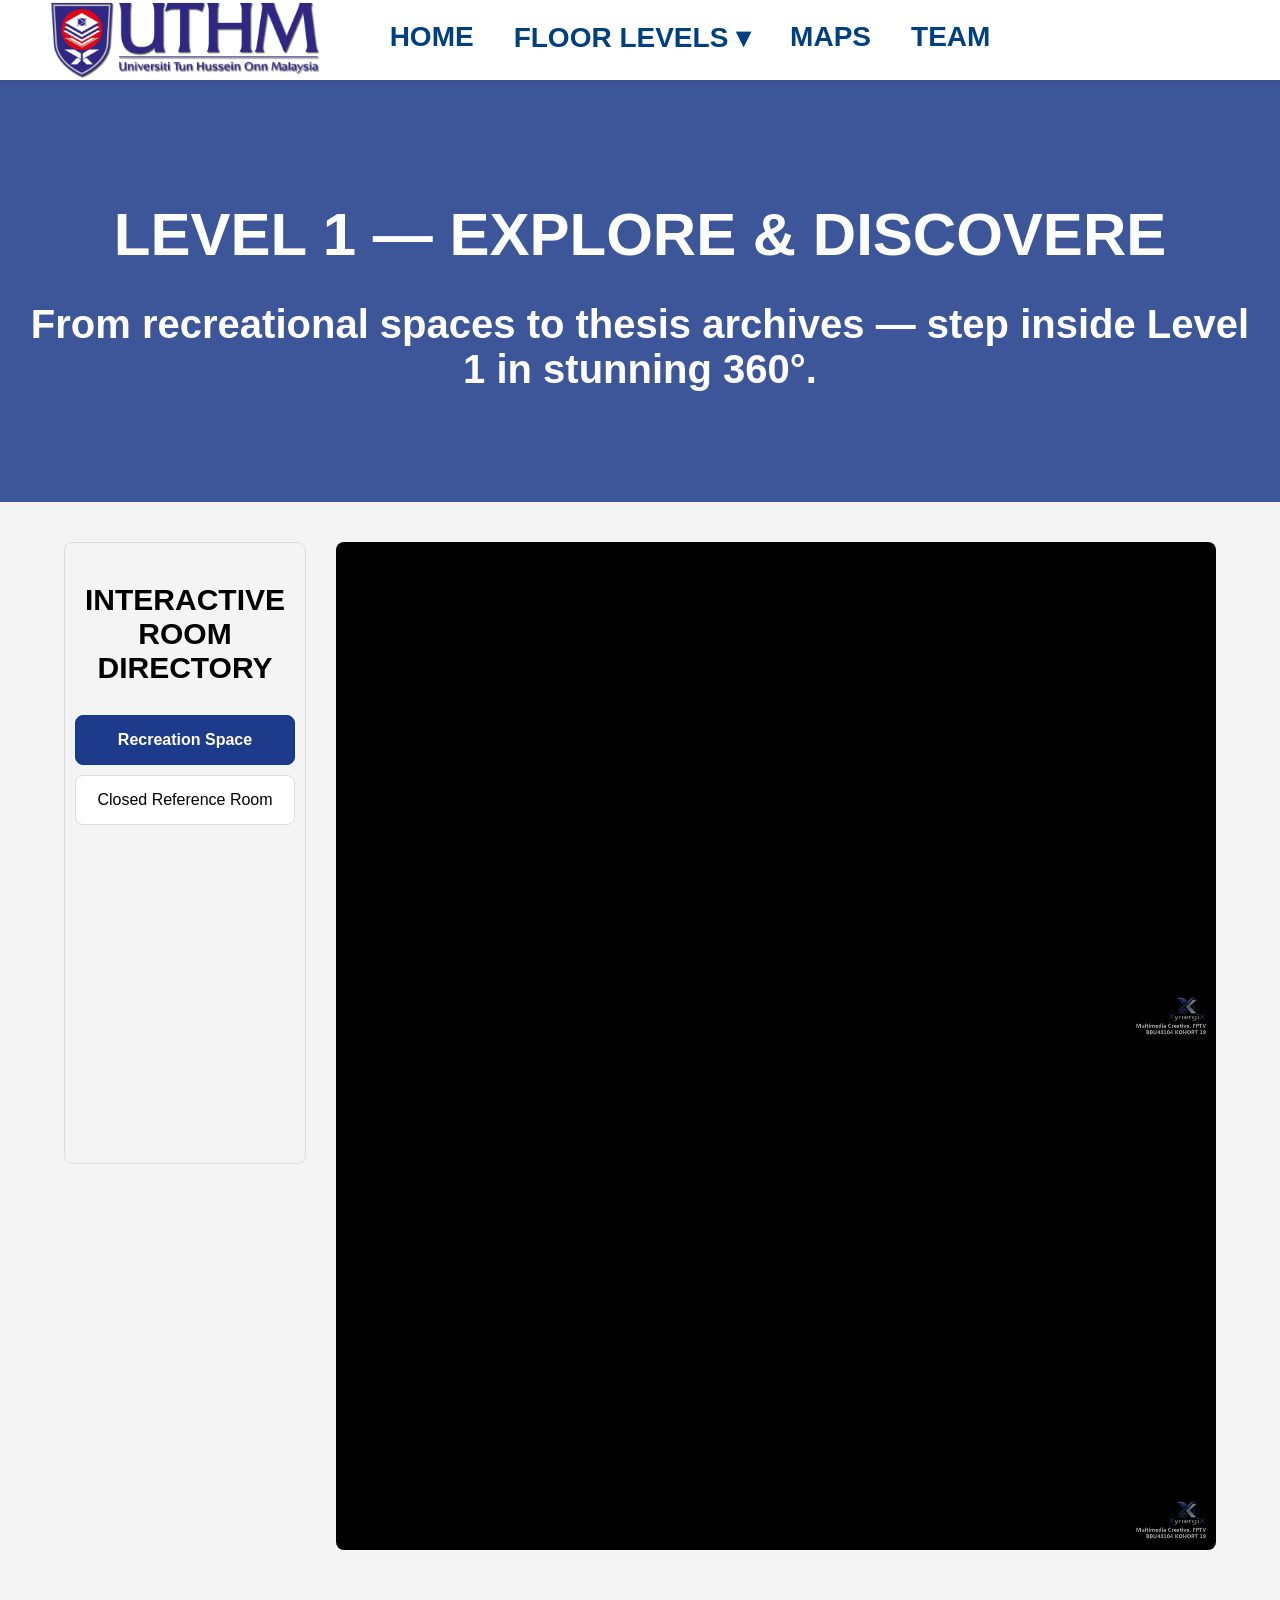
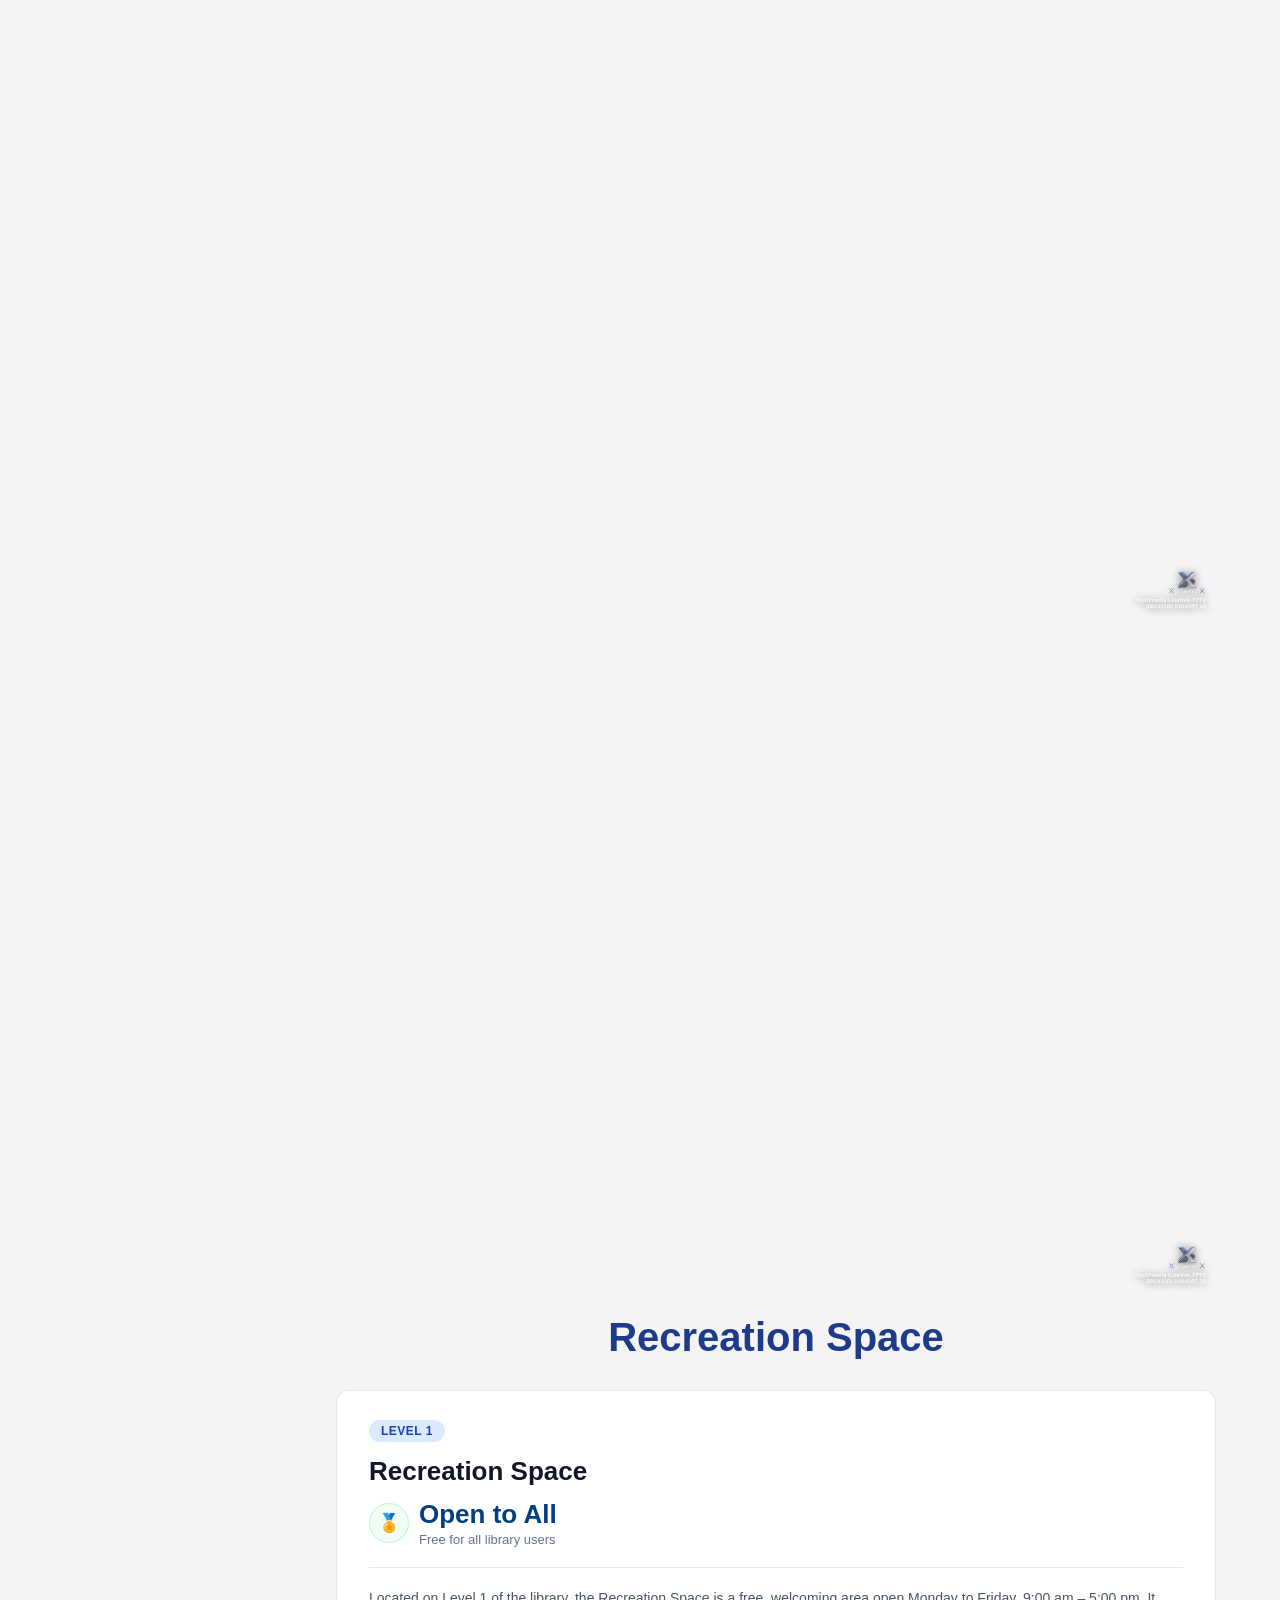
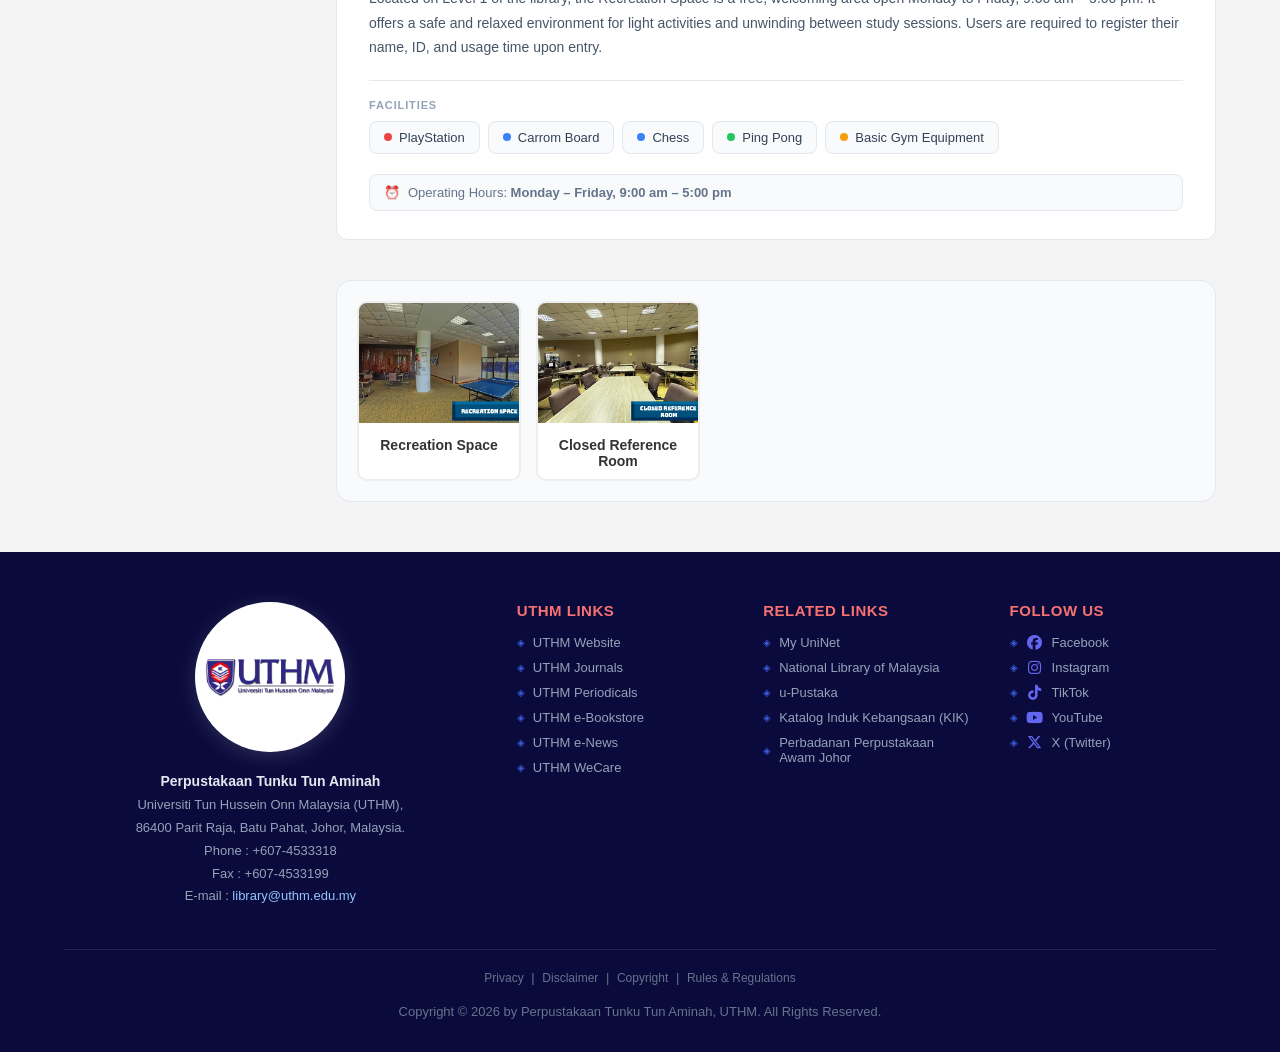
==== commit 8521dd98: "update ham dan vid" ====
--- a/Aras 1.html
+++ b/Aras 1.html
@@ -93,7 +93,7 @@
             title: 'Recreation Space',
             desc: '',
             isMulti: true, 
-            videos: ['Projek/Video/Reakreasi1.mp4','Projek/Video/Reakreasi2.mp4'],
+            videos: ['https://www.youtube.com/embed/9HJzHt82yxo?si=T9IFaHTCRL75g4fF','https://www.youtube.com/embed/9fDFfi0RMoI?si=tUwc-Ozop_GMc8KN'],
             scenes: {
                 "sudutA": { "panorama": "Projek/Image/Reakreasi1.jpg" },
                 "sudutB": { "panorama": "Projek/Image/Reakreasi2.jpg" }
@@ -123,7 +123,7 @@
             title: 'Closed Reference Room',
             desc: '',
             isMulti: false,
-            video: 'Projek/Video/Thesis.mp4',
+            video: 'https://www.youtube.com/embed/jQo1RQAkWc4?si=CIE1Ex8F0hk8OovD',
             image: 'Projek/Image/Thesis.jpg',
             infoCard: `<div class="ric-wrap">
   <span class="ric-badge">LEVEL 1</span>
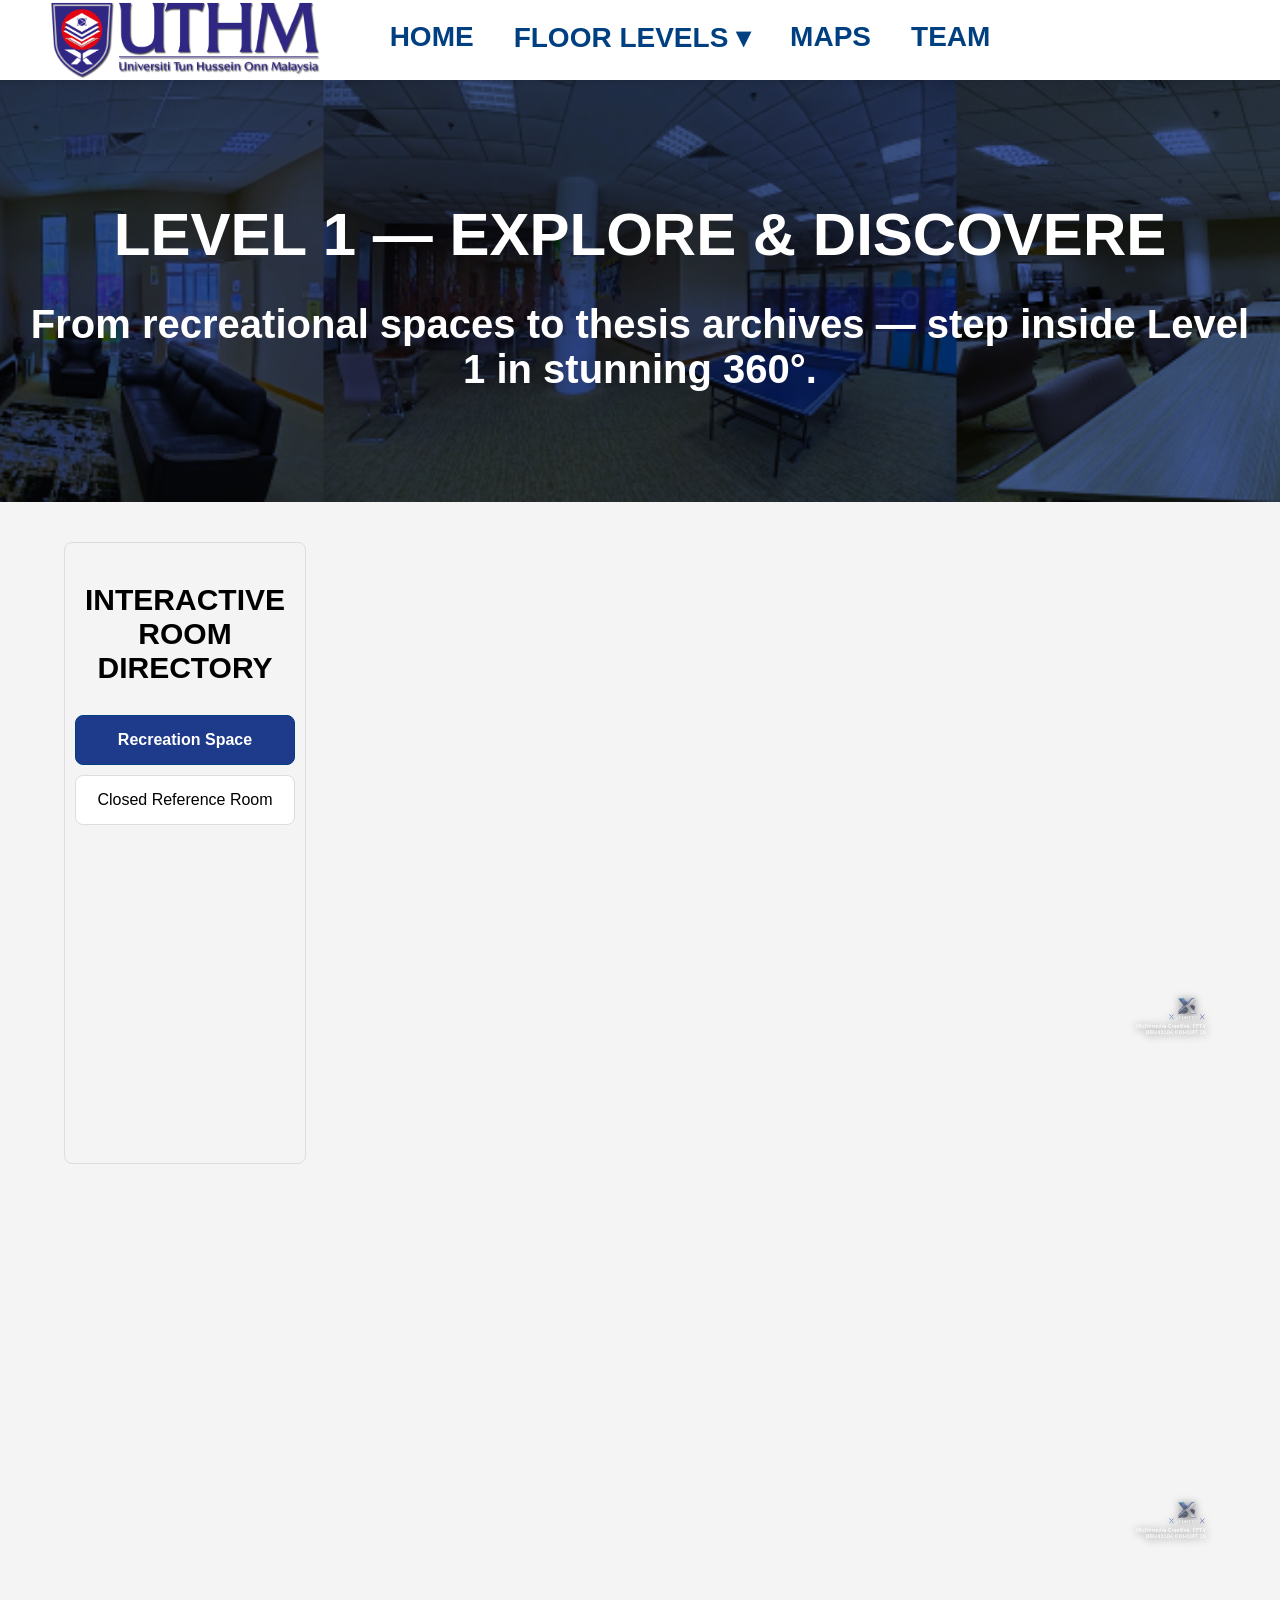
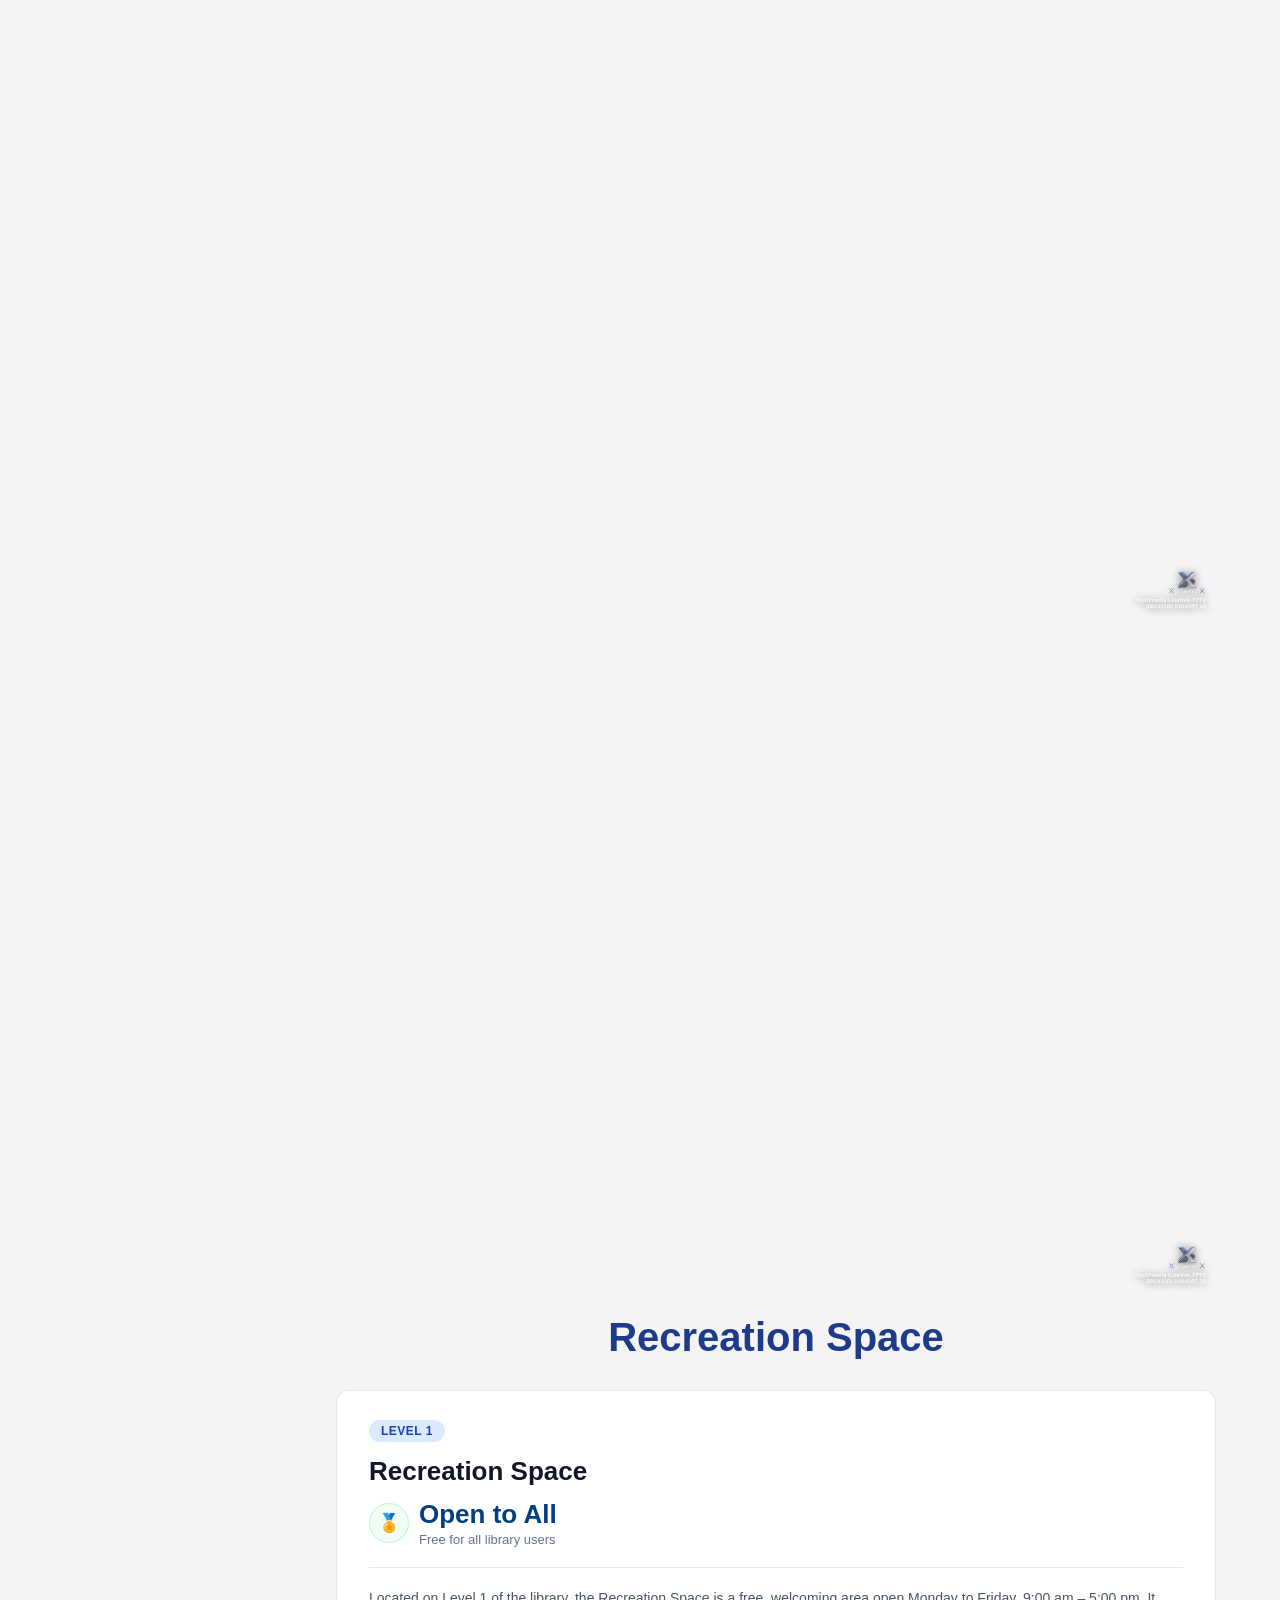
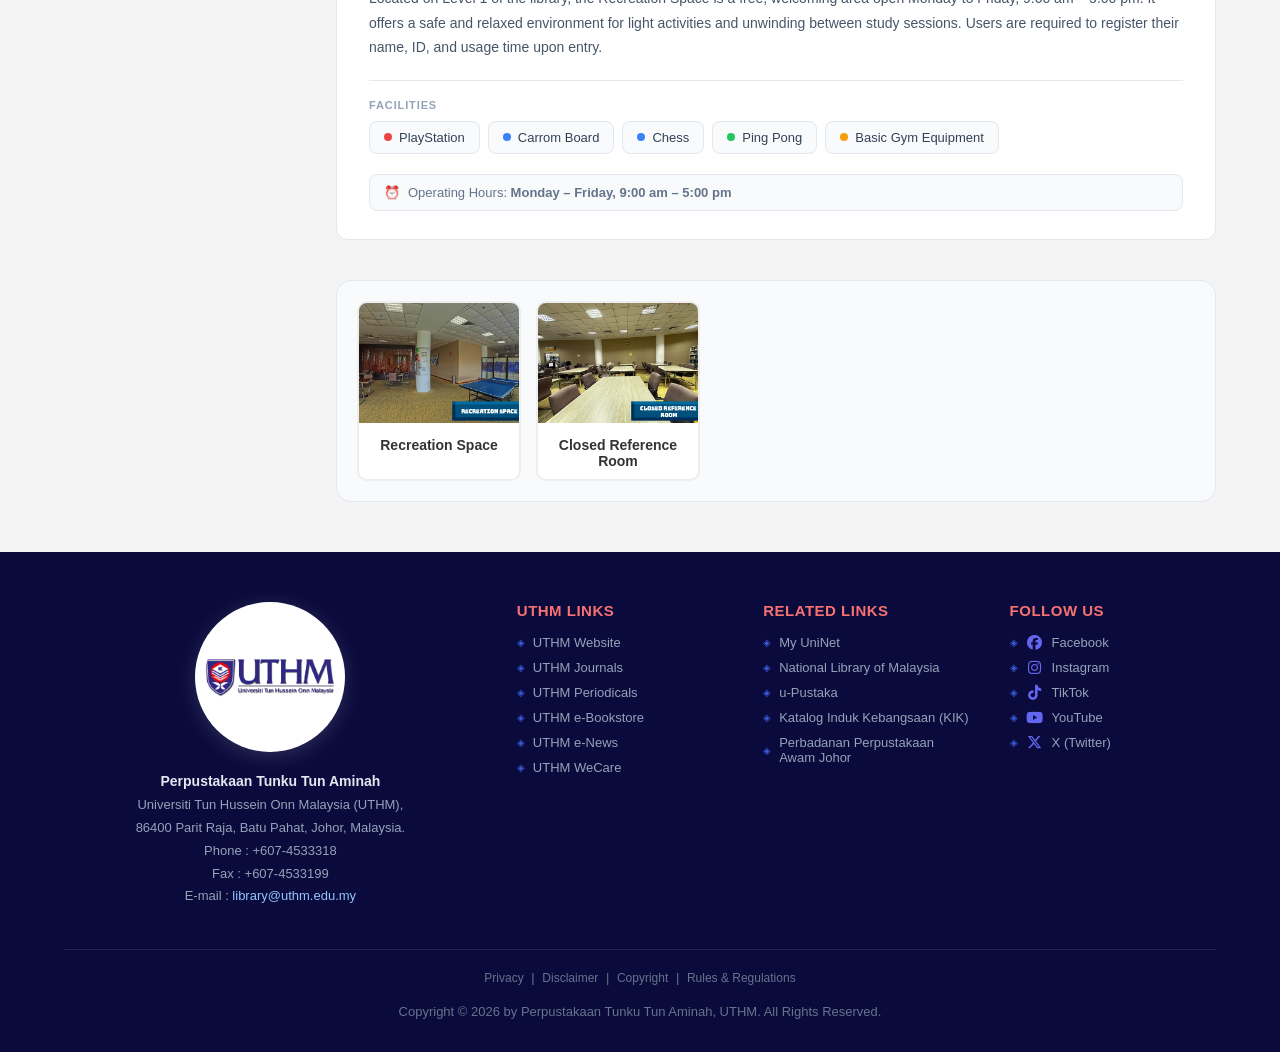
==== commit c24d756a: "update gambar, link video and jadikan dia sesuai phone" ====
--- a/Aras 1.html
+++ b/Aras 1.html
@@ -34,19 +34,19 @@
 		</nav>
     <!-- Mobile Nav Menu -->
     <div class="mobile-nav-menu" id="mobileNavMenu">
-        <a href="Halaman_Utama.html">HOME</a>
+        <a href="index.html">HOME</a>
         <div class="mobile-submenu-title" id="mobileFloorBtn">FLOOR LEVELS <span id="floorArrow">▾</span></div>
         <div class="mobile-submenu" id="mobileFloorSub">
-            <a href="Aras_1.html" class="active">LEVEL 1</a>
-            <a href="Aras_2.html">LEVEL 2</a>
-            <a href="Aras_3.html">LEVEL 3</a>
-            <a href="Aras_4.html">LEVEL 4</a>
+            <a href="Aras 1.html" class="active">LEVEL 1</a>
+            <a href="Aras 2.html">LEVEL 2</a>
+            <a href="Aras 3.html">LEVEL 3</a>
+            <a href="Aras 4.html">LEVEL 4</a>
         </div>
         <a href="Maps.html">MAPS</a>
         <a href="Team.html">TEAM</a>
     </div>
 
-	<header class="hero-banner" style="background-image: url('Aras 1.jpg');">
+	<header class="hero-banner" style="background-image: url('Projek/Floor/Aras 1.png');">
     <h1>LEVEL 1 — EXPLORE & DISCOVERE</h1>
     <h2>From recreational spaces to thesis archives — step inside Level 1 in stunning 360°.</h2>
 </header>
--- a/style.css
+++ b/style.css
@@ -81,6 +81,35 @@
     position: relative;
 }
 
+
+/* ==========================================
+   SEKSYEN VIDEO PROMOSI
+   ========================================== */
+.promo-video-section {
+    padding: 60px 5%;
+    text-align: center;
+    background: #f8fafc;
+    border-top: 1px solid #e2e8f0;
+}
+
+.promo-video-section h2 {
+    color: #1e3a8a;
+    font-size: 28px;
+    margin-bottom: 30px;
+}
+
+.promo-video-wrapper {
+    max-width: 900px;
+    margin: 0 auto;
+}
+
+.promo-video-wrapper video {
+    width: 100%;
+    border-radius: 12px;
+    box-shadow: 0 8px 30px rgba(0, 0, 0, 0.15);
+    display: block;
+}
+
 /* ==========================================
    2. NAVIGATION & HEADER
    ========================================== */
@@ -337,8 +366,9 @@
 .room-item-card:hover { border-color: #1e3a8a; }
 .room-item-card.active { background: #1e3a8a; color: white; }
 
-.viewer-content { flex: 3; }
-.viewer-video-box { background: #000; overflow: hidden; margin-bottom: 20px; border-radius: 8px; }
+.viewer-content { flex: 3; min-width: 0; width: 0; }
+.viewer-video-box { overflow: hidden; margin-bottom: 20px; border-radius: 8px; width: 100%; }
+
 
 /* Fail style.css */
 #panorama {
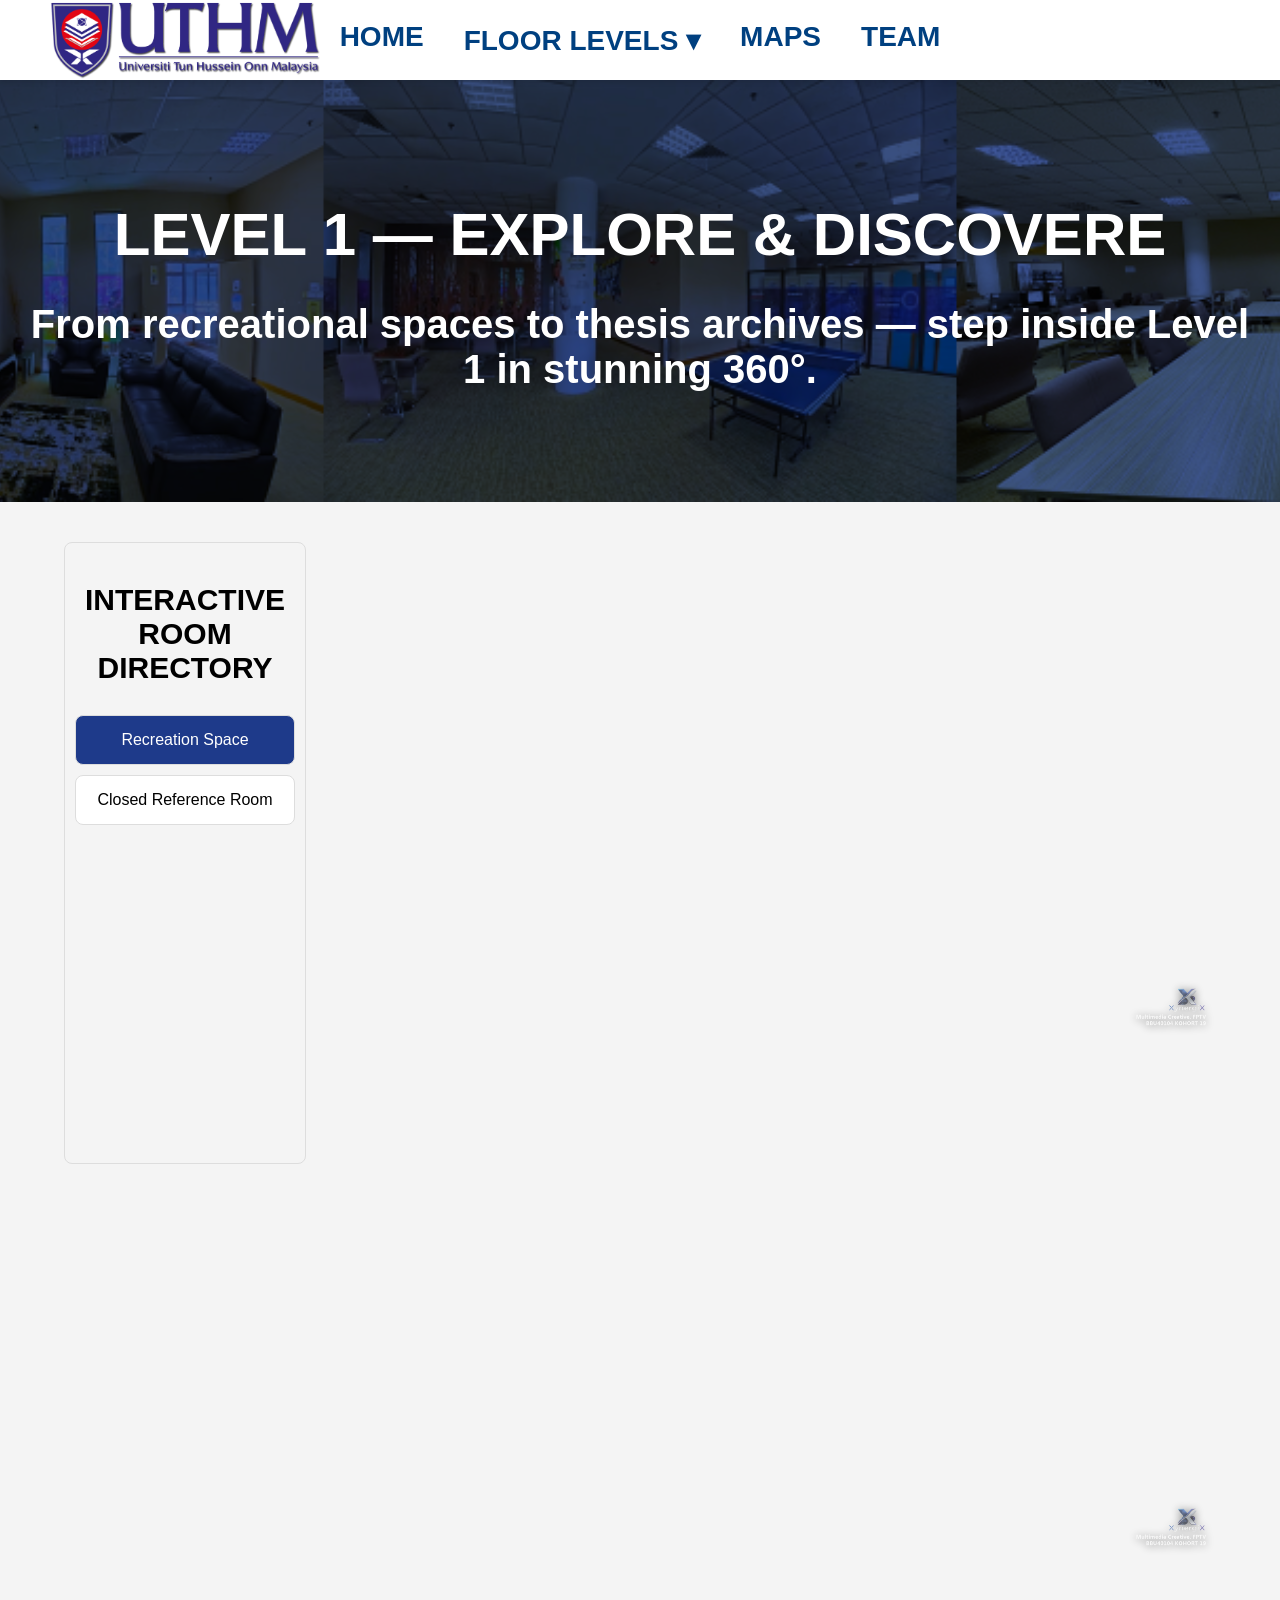
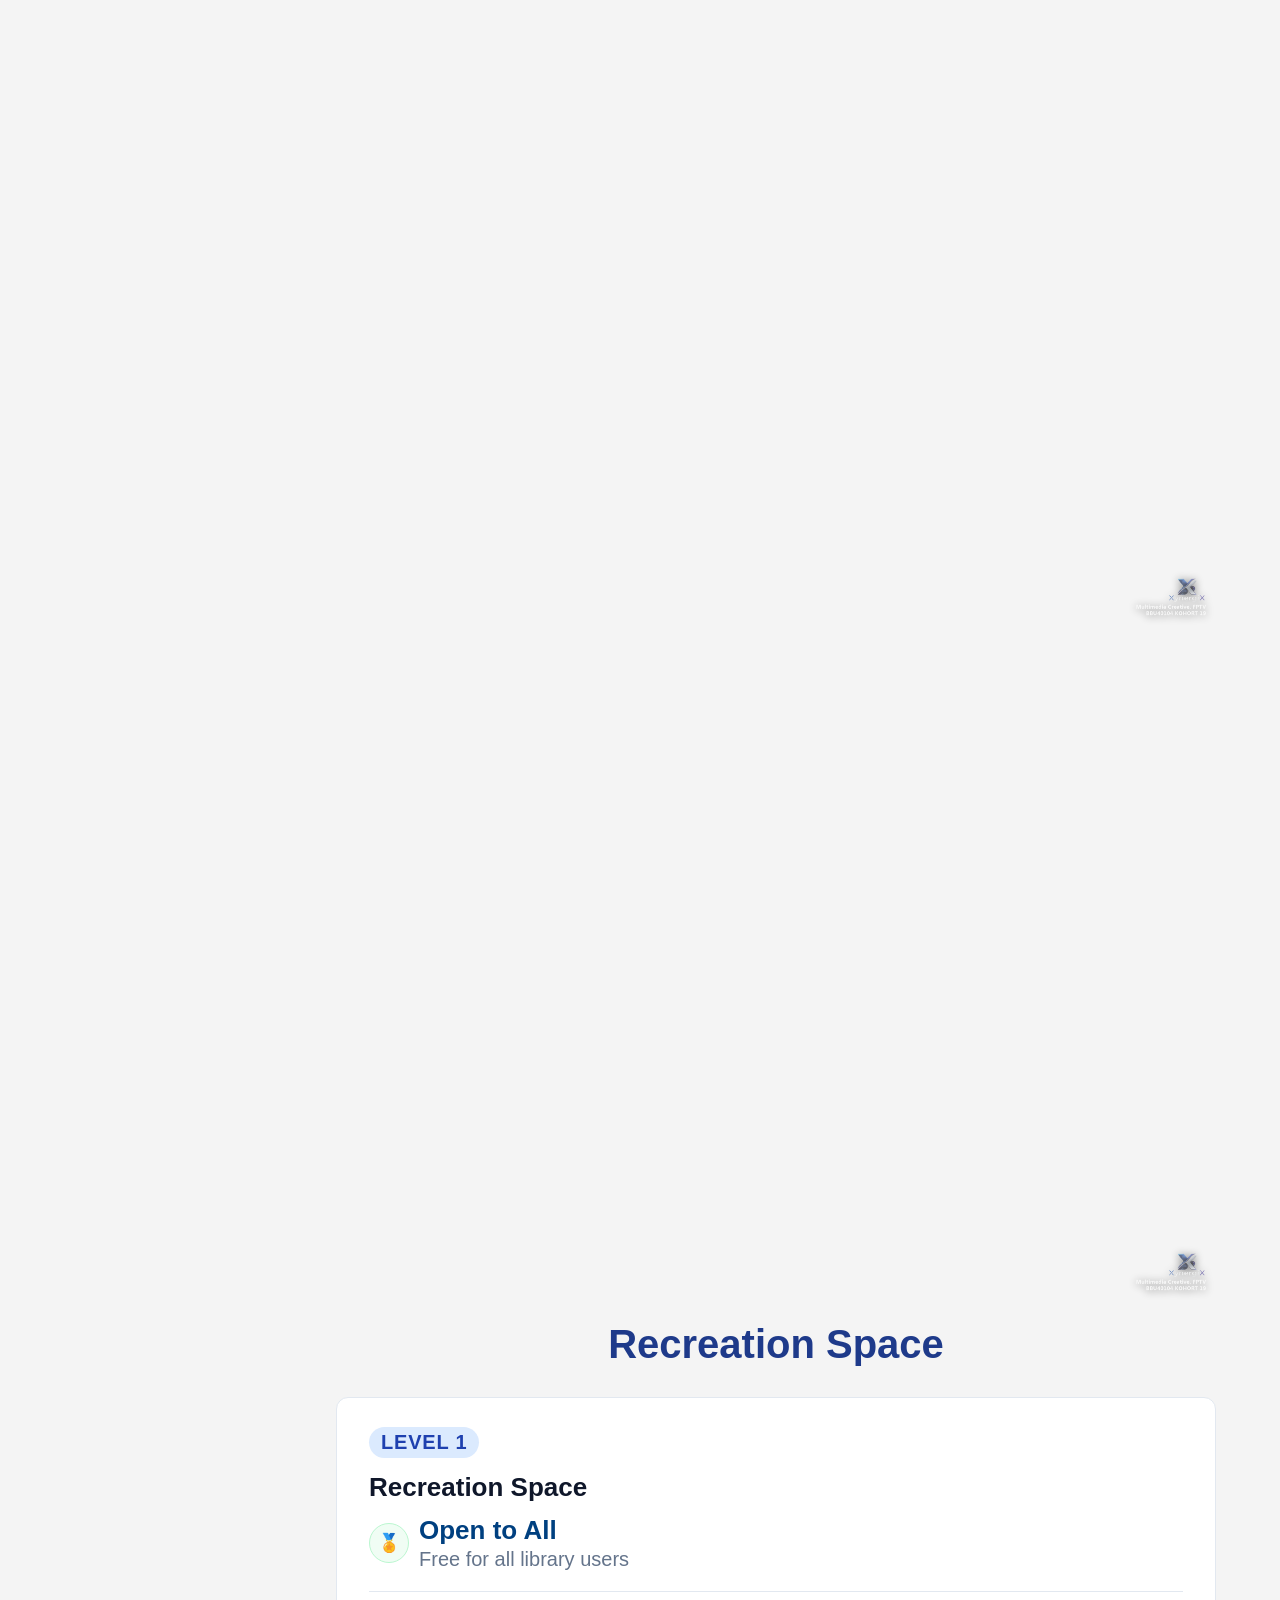
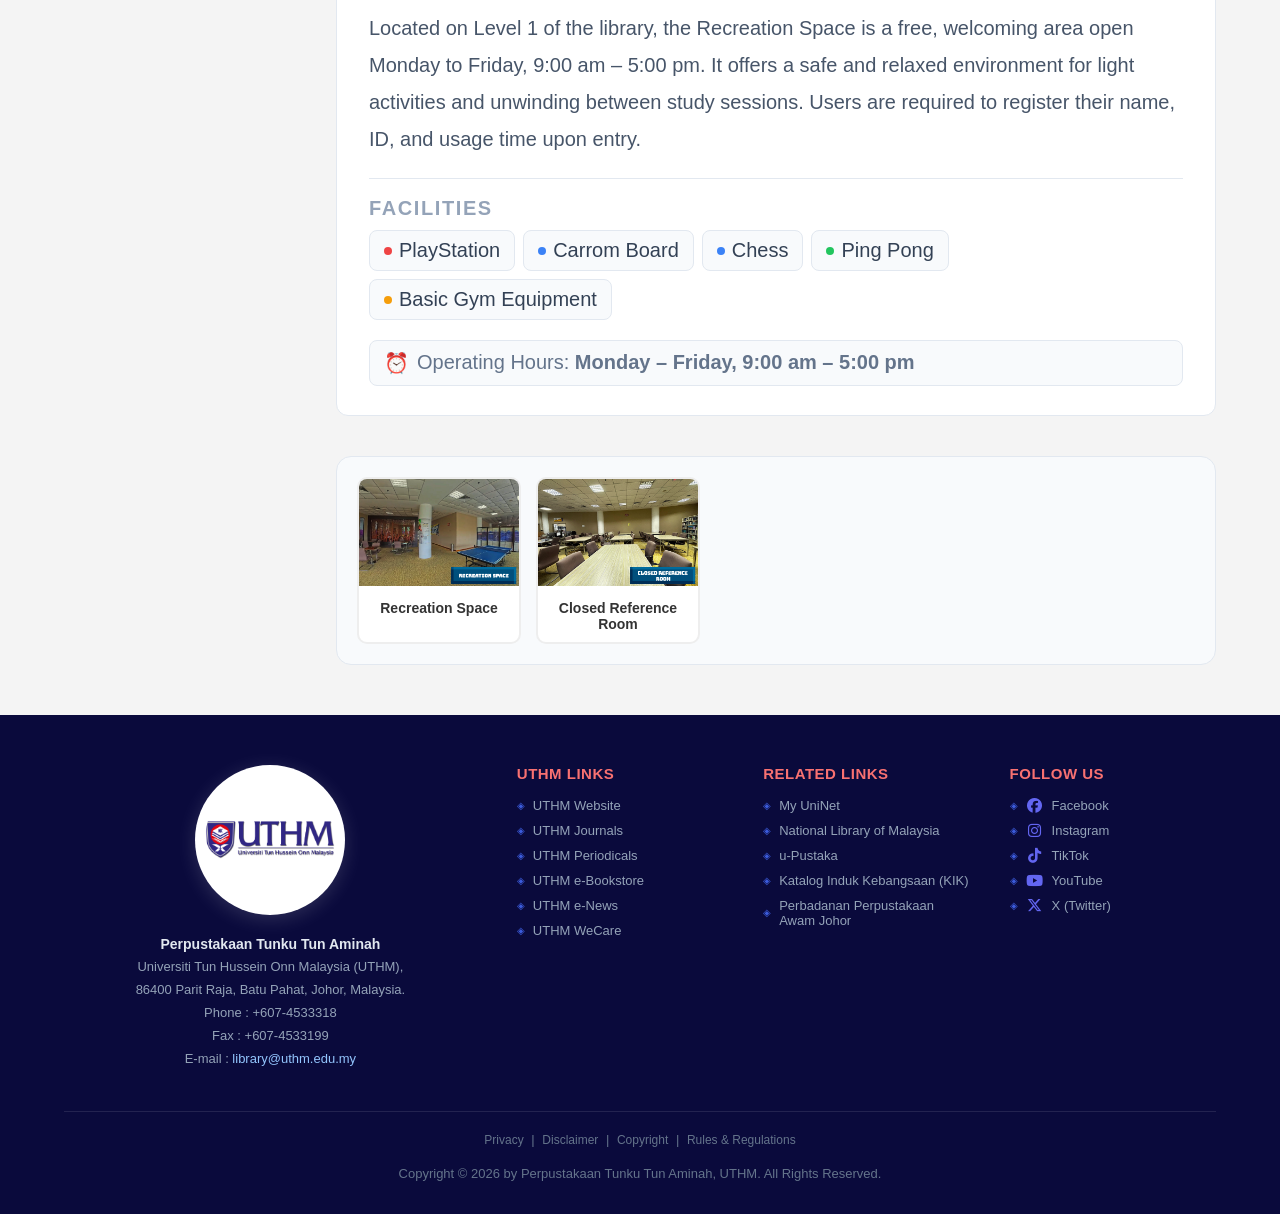
==== commit d9eb8017: "update" ====
--- a/Aras 1.html
+++ b/Aras 1.html
@@ -229,14 +229,14 @@
             "type": "equirectangular",
             "panorama": data.scenes.sudutA.panorama,
             "autoLoad": true,
-            "title": "Sudut Pandangan A"
+            "title": "Viewpoint A"
         });
 
         viewer2 = pannellum.viewer('pano2', {
             "type": "equirectangular",
             "panorama": data.scenes.sudutB.panorama,
             "autoLoad": true,
-            "title": "Sudut Pandangan B"
+            "title": "Viewpoint B"
         });
 
     } else {
--- a/style.css
+++ b/style.css
@@ -1,40 +1,331 @@
-/* ==========================================
-   1. GLOBAL & BASE STYLES
-   ========================================== */
-body { margin: 0; font-family: 'Segoe UI', sans-serif; background: #f4f4f4; padding-top: 80px; }
-a { text-decoration: none; color: inherit; }
-h1 { text-align: center; margin-bottom: 30px; font-size: 60px; color: White; }
-h2 { text-align: center; margin-bottom: 30px; font-size: 40px; color: #1e3a8a; }
-h3 { text-align: center; margin-bottom: 30px; font-size: 30px; color: black; font-weight: 900; }
-/* ==========================================
-   CAROUSEL SECTION
-   ========================================== */
+/* ============================================================
+   UTHM LIBRARY VIRTUAL TOUR — STYLESHEET
+   Perpustakaan Tunku Tun Aminah, UTHM
+   ============================================================
+   SENARAI KANDUNGAN:
+    1.  GLOBAL & TYPOGRAPHY
+    2.  NAVIGATION BAR (Desktop)
+    3.  NAVIGATION BAR (Mobile — Hamburger)
+    4.  HERO BANNER
+    5.  CAROUSEL (index.html)
+    6.  PROMO VIDEO (index.html)
+    7.  FLOOR CARDS & FEATURES (index.html)
+    8.  360° TOUR — SIDEBAR & VIEWER (Aras 1–4)
+    9.  360° TOUR — THUMBNAILS
+   10.  360° TOUR — WATERMARK
+   11.  ROOM INFO CARD (ric-*)
+   12.  MAPS PAGE
+   13.  TEAM PAGE
+   14.  FOOTER
+   15.  RESPONSIVE / MEDIA QUERIES
+   ============================================================ */
+
+
+/* ============================================================
+   1. GLOBAL & TYPOGRAPHY
+   ============================================================
+   ✏️  EDIT DI SINI untuk tukar font atau warna teks am.
+   ============================================================ */
+body {
+    margin: 0;
+    font-family: 'Segoe UI', sans-serif;
+    background: #f4f4f4;
+    padding-top: 80px;
+}
+
+a {
+    text-decoration: none;
+    color: inherit;
+}
+
+h1 {
+    text-align: center;
+    margin-bottom: 30px;
+    font-size: 60px;
+    color: white;
+}
+
+h2 {
+    text-align: center;
+    margin-bottom: 30px;
+    font-size: 40px;
+    color: #1e3a8a;
+}
+
+h3 {
+    text-align: center;
+    margin-bottom: 30px;
+    font-size: 30px;
+    color: black;
+    font-weight: 900;
+}
+
+
+/* ============================================================
+   2. NAVIGATION BAR (Desktop)
+   ============================================================
+   ✏️  EDIT DI SINI untuk tukar warna, saiz, atau font nav bar.
+   ============================================================ */
+.main-nav {
+    display: flex;
+    justify-content: space-between;
+    align-items: center;
+    padding: 0 50px;
+    height: 80px;
+    background: white;
+    position: fixed;
+    top: 0;
+    width: 100%;
+    z-index: 1000;
+    box-shadow: 0 2px 5px rgba(0,0,0,0.1);
+    box-sizing: border-box;
+}
+
+/* Efek kaca apabila scroll */
+.main-nav.scrolled {
+    background: rgba(255, 255, 255, 0.7);
+    backdrop-filter: blur(10px);
+    -webkit-backdrop-filter: blur(10px);
+    border-bottom: 1px solid rgba(0,0,0,0.1);
+}
+
+.nav-left {
+    display: flex;
+    align-items: center;
+    gap: 12px;
+    flex-shrink: 0;
+}
+
+.nav-logo {
+    height: 80px;
+    width: auto;
+    display: block;
+}
+
+/* Nav links — dead center */
+.nav-center {
+    display: flex;
+    gap: 40px;
+    font-size: 28px;           /* ✏️ Saiz font link nav */
+    font-weight: 600;
+    font-family: 'Poppins', sans-serif;
+    position: absolute;
+    left: 50%;
+    transform: translateX(-50%);
+    align-items: center;
+}
+
+.nav-center a {
+    color: #004080;            /* ✏️ Warna link nav */
+    transition: color 0.3s ease;
+    padding-bottom: 5px;
+    border-bottom: 2px solid transparent;
+    white-space: nowrap;
+}
+
+.nav-center a:hover { color: #e11d48; }
+
+.nav-center a.active {
+    color: #e11d48;
+    font-weight: bold;
+    border-bottom: 2px solid #e11d48;
+}
+
+/* Dropdown */
+.dropdown {
+    position: relative;
+    display: inline-block;
+}
+
+.dropdown-content {
+    display: none;
+    position: absolute;
+    background-color: white;
+    min-width: 160px;
+    box-shadow: 0px 8px 16px rgba(0,0,0,0.1);
+    border-radius: 8px;
+    z-index: 1100;
+    top: 100%;
+}
+
+.dropdown-content a {
+    color: #004080;
+    padding: 12px 16px;
+    display: block;
+    font-size: 18px;
+    border-bottom: none;
+}
+
+.dropdown-content a:hover { background-color: #f1f1f1; color: #e11d48; }
+.dropdown:hover .dropdown-content { display: block; }
+.dropdown .dropbtn { cursor: pointer; }
+
+
+/* ============================================================
+   3. NAVIGATION BAR (Mobile — Hamburger)
+   ============================================================
+   ✏️  EDIT DI SINI untuk tukar warna atau animasi menu mobile.
+       Hamburger muncul apabila skrin lebih kecil dari 768px.
+   ============================================================ */
+
+/* Butang hamburger ☰ — sembunyi pada desktop */
+.nav-hamburger {
+    display: none;
+    flex-direction: column;
+    justify-content: center;
+    align-items: center;
+    gap: 5px;
+    width: 40px;
+    height: 40px;
+    background: none;
+    border: none;
+    cursor: pointer;
+    padding: 4px;
+    z-index: 1200;
+    flex-shrink: 0;
+}
+
+/* 3 garis hamburger */
+.nav-hamburger span {
+    display: block;
+    width: 26px;
+    height: 3px;
+    background: #004080;       /* ✏️ Tukar warna garis */
+    border-radius: 3px;
+    transition: all 0.3s ease;
+    transform-origin: center;
+}
+
+/* Animasi → silang (×) apabila menu terbuka */
+.nav-hamburger.open span:nth-child(1) { transform: translateY(8px) rotate(45deg); }
+.nav-hamburger.open span:nth-child(2) { opacity: 0; transform: scaleX(0); }
+.nav-hamburger.open span:nth-child(3) { transform: translateY(-8px) rotate(-45deg); }
+
+/* Panel menu mobile */
+.mobile-nav-menu {
+    display: none;
+    flex-direction: column;
+    position: fixed;
+    top: 80px;
+    left: 0;
+    width: 100%;
+    background: white;
+    box-shadow: 0 8px 24px rgba(0,0,0,0.12);
+    z-index: 999;
+    padding: 16px 0 24px;
+    transform: translateY(-10px);
+    opacity: 0;
+    pointer-events: none;
+    transition: transform 0.3s ease, opacity 0.3s ease;
+}
+
+.mobile-nav-menu.open {
+    transform: translateY(0);
+    opacity: 1;
+    pointer-events: all;
+}
+
+/* Link dalam menu mobile */
+.mobile-nav-menu a {
+    display: block;
+    padding: 14px 28px;
+    font-size: 18px;           /* ✏️ Saiz font link mobile */
+    font-weight: 600;
+    color: #004080;
+    font-family: 'Poppins', sans-serif;
+    border-bottom: 1px solid #f1f5f9;
+    transition: background 0.2s, color 0.2s;
+}
+
+.mobile-nav-menu a:last-child { border-bottom: none; }
+.mobile-nav-menu a:hover { background: #f8fafc; color: #e11d48; }
+.mobile-nav-menu a.active { color: #e11d48; font-weight: 700; }
+
+/* Tajuk "FLOOR LEVELS" dalam mobile */
+.mobile-submenu-title {
+    padding: 14px 28px;
+    font-size: 18px;
+    font-weight: 600;
+    color: #004080;
+    font-family: 'Poppins', sans-serif;
+    border-bottom: 1px solid #f1f5f9;
+    cursor: pointer;
+    display: flex;
+    justify-content: space-between;
+    align-items: center;
+    transition: background 0.2s;
+    user-select: none;
+}
+
+.mobile-submenu-title:hover { background: #f8fafc; }
+
+/* Submenu Level 1–4 */
+.mobile-submenu {
+    display: none;
+    flex-direction: column;
+    background: #f8fafc;
+}
+
+.mobile-submenu.open { display: flex; }
+
+.mobile-submenu a {
+    padding: 12px 44px;
+    font-size: 16px;
+    font-weight: 500;
+    color: #475569;
+    border-bottom: 1px solid #e2e8f0;
+}
+
+.mobile-submenu a:hover { color: #e11d48; background: #fff0f3; }
+.mobile-submenu a.active { color: #e11d48; font-weight: 700; }
+
+
+/* ============================================================
+   4. HERO BANNER
+   ============================================================
+   ✏️  EDIT DI SINI untuk tukar warna overlay atau saiz teks.
+       Tukar nilai opacity (0.85) untuk lebih/kurang gelap.
+   ============================================================ */
+.hero-banner {
+    text-align: center;
+    padding: 80px 20px;
+    color: white;
+    background-size: cover;
+    background-position: center;
+    background-repeat: no-repeat;
+    background-blend-mode: multiply;
+    background-color: rgba(30, 58, 138, 0.85); /* ✏️ Tukar opacity */
+}
+
+.hero-banner h2 {
+    text-align: center;
+    margin-bottom: 30px;
+    font-size: 40px;
+    color: white;
+}
+
+
+/* ============================================================
+   5. CAROUSEL (index.html)
+   ============================================================
+   ✏️  EDIT DI SINI untuk tukar saiz atau warna carousel.
+   ============================================================ */
+.carousel-section { position: relative; }
+
 .carousel-container {
     position: relative;
     width: 100%;
-    height: 500px; /* Anda boleh adjust tinggi ikut kesesuaian */
+    height: 500px;             /* ✏️ Tukar tinggi carousel */
     overflow: hidden;
 }
 
-.carousel-slide {
-    display: none; /* Sorok semua slide secara default */
-    width: 100%;
-    height: 100%;
-}
-
-.carousel-slide img, .carousel-slide video {
-    width: 100%;
-    height: 100%;
-    object-fit: cover;
-}
-
-/* Tunjukkan slide yang aktif */
-.active-slide {
-    display: block;
-}
-
-/* Gaya butang */
-.carousel-prev, .carousel-next {
+.carousel-slide { display: none; width: 100%; height: 100%; }
+
+.carousel-slide img,
+.carousel-slide video { width: 100%; height: 100%; object-fit: cover; }
+
+.carousel-prev,
+.carousel-next {
     position: absolute;
     top: 50%;
     transform: translateY(-50%);
@@ -49,7 +340,6 @@
 .carousel-next { right: 0; }
 .carousel-prev { left: 0; }
 
-/* Container untuk titik */
 .carousel-dots {
     position: absolute;
     bottom: 20px;
@@ -60,31 +350,26 @@
     z-index: 20;
 }
 
-/* Gaya asal titik */
 .dot {
     height: 12px;
     width: 12px;
-    background-color: rgba(255, 255, 255, 0.5); /* Warna kelabu lutsinar */
+    background-color: rgba(255,255,255,0.5);
     border-radius: 50%;
     display: inline-block;
     cursor: pointer;
     transition: background-color 0.3s ease;
 }
 
-/* Gaya bila titik aktif (warna ungu/biru seperti UTHM) */
 .dot.active {
-    background-color: #6366f1; /* Warna aktif */
-    width: 25px; /* Jadikan sedikit panjang untuk efek moden */
+    background-color: #6366f1; /* ✏️ Warna dot aktif */
+    width: 25px;
     border-radius: 10px;
 }
-.carousel-section {
-    position: relative;
-}
-
-
-/* ==========================================
-   SEKSYEN VIDEO PROMOSI
-   ========================================== */
+
+
+/* ============================================================
+   6. PROMO VIDEO (index.html)
+   ============================================================ */
 .promo-video-section {
     padding: 60px 5%;
     text-align: center;
@@ -103,274 +388,149 @@
     margin: 0 auto;
 }
 
-.promo-video-wrapper video {
+.promo-video-wrapper video,
+.promo-video-wrapper iframe {
     width: 100%;
     border-radius: 12px;
-    box-shadow: 0 8px 30px rgba(0, 0, 0, 0.15);
+    box-shadow: 0 8px 30px rgba(0,0,0,0.15);
     display: block;
 }
 
-/* ==========================================
-   2. NAVIGATION & HEADER
-   ========================================== */
-/* 1. Pastikan main-nav menggunakan space-between atau flex yang seimbang */
-.main-nav {
-    display: flex;
-	justify-content: space-between; /* Ini akan menolak logo ke kiri dan nav-center ke tengah */
-    align-items: center;
-    padding: 0 50px; /* Jarak kiri kanan */
-    height: 80px;
+
+/* ============================================================
+   7. FLOOR CARDS & FEATURES (index.html)
+   ============================================================
+   ✏️  EDIT DI SINI untuk tukar kad aras & kotak ciri-ciri.
+   ============================================================ */
+.floor-container {
+    display: grid;
+    grid-template-columns: repeat(4, 1fr);
+    gap: 15px;
+    padding: 40px 5%;
+}
+
+.floor-card {
+    position: relative;
+    height: 250px;
+    overflow: hidden;
+    border-radius: 8px;
+}
+
+.floor-card img {
+    width: 100%;
+    height: 100%;
+    object-fit: cover;
+    transition: transform 0.5s ease;
+}
+
+.floor-card:hover img { transform: scale(1.15); }
+
+.overlay {
+    position: absolute;
+    bottom: 20px;
+    left: 20px;
+    color: white;
+    font-size: 24px;
+    font-weight: bold;
+    text-shadow: 2px 2px 4px rgba(0,0,0,0.5);
+}
+
+.features {
+    display: grid;
+    grid-template-columns: repeat(3, 1fr);
+    gap: 20px;
+    padding: 40px 5%;
+}
+
+.feature-box {
     background: white;
-    position: fixed;
-    top: 0;
-    width: 100%;
-    z-index: 1000;
-    box-shadow: 0 2px 5px rgba(0,0,0,0.1);
-}
-
-/* 2. Gunakan flex: 1 pada nav-left dan buat satu div kosong (dummy) jika perlu, 
-      ATAU cara paling senang: */
-
-.nav-left {
-    width: auto; /* Ikut saiz logo sahaja, tak stretch */
-    flex-shrink: 0;
-}
-
-.nav-center {
-    flex: 2; /* Memberi ruang lebih besar supaya ia boleh berada di tengah */
-    display: flex;
-    justify-content: center;
+    padding: 30px;
+    border-radius: 10px;
+    transition: all 0.3s ease;
+    text-align: center;
+    font-size: 20px;
+    color: #0f172a;
+    border: 2px solid transparent;
+}
+
+.feature-box:hover {
+    box-shadow: 0 0 25px rgba(225, 29, 72, 0.3);
+    border-color: #e11d48;
+}
+
+
+/* ============================================================
+   8. 360° TOUR — SIDEBAR & VIEWER (Aras 1–4)
+   ============================================================
+   ✏️  sidebar-list  = panel kiri (senarai bilik)
+       viewer-content = bahagian kanan (video + panorama)
+   ============================================================ */
+.tour-main-wrapper {
+    display: flex;
+    padding: 40px 5% 50px 5%;
     gap: 30px;
-}
-
-/* Tambah ini jika anda mahu nav-center betul-betul 'dead center' 
-   walaupun butang kanan sudah dibuang */
-.nav-center {
-    position: absolute;
-    left: 50%;
-    transform: translateX(-50%);
-}
-
-.main-nav.scrolled {
-    background: rgba(255, 255, 255, 0.7); /* 0.7 adalah tahap lutsinar */
-    backdrop-filter: blur(10px); /* INI "RAHSIA" DIA: Blur belakang supaya tulisan tetap jelas */
-    -webkit-backdrop-filter: blur(10px);
-    border-bottom: 1px solid rgba(0,0,0,0.1); /* Tambah border halus supaya nampak elegan */
-}
-
-.nav-logo { height: 80px; width: auto; display: block; }
-
-.nav-center { display: flex; gap: 40px; font-size: 28px; font-weight: 600; font-family: 'Poppins', sans-serif; }
-.nav-center a { color: #004080; transition: color 0.3s ease; padding-bottom: 5px; border-bottom: 2px solid transparent; }
-.nav-center a:hover { color: #e11d48; }
-.nav-center a.active { color: #e11d48; font-weight: bold; border-bottom: 2px solid #e11d48; }
-
-.hero-banner { 
-    text-align: center; 
-    padding: 80px 20px; 
-    color: white;
-    background-size: cover;
-    background-position: center;
-    background-repeat: no-repeat;
-    background-blend-mode: multiply; 
-    background-color: rgba(30, 58, 138, 0.85); 
-	h2 { text-align: center; margin-bottom: 30px; font-size: 40px; color: white; }
-
-}
-/* --- Dropdown Menu Styles --- */
-.dropdown {
-    position: relative;
-    display: inline-block;
-}
-
-.dropdown-content {
-    display: none; /* Sorok menu secara default */
-    position: absolute;
-    background-color: white;
-    min-width: 160px;
-    box-shadow: 0px 8px 16px rgba(0,0,0,0.1);
+    align-items: flex-start;
+    min-height: 700px;
+}
+
+.sidebar-list {
+    flex: 0 0 220px;
+    height: 600px;
+    overflow-y: auto;
+    border: 1px solid #ddd;
     border-radius: 8px;
-    z-index: 1100;
-    top: 100%; /* Muncul tepat di bawah menu utama */
-}
-
-.dropdown-content a {
-    color: #004080;
-    padding: 12px 16px;
-    text-decoration: none;
-    display: block;
-    font-size: 18px; /* Kecilkan sikit dari font menu utama (28px) */
-    border-bottom: none;
-}
-
-.dropdown-content a:hover {
-    background-color: #f1f1f1;
-    color: #e11d48;
-}
-
-/* Tunjukkan menu bila hover pada perkataan Levels */
-.dropdown:hover .dropdown-content {
-    display: block;
-}
-
-/* Tambah jarak sikit supaya tak terputus bila nak gerakkan mouse ke bawah */
-.dropdown .dropbtn {
+    padding: 10px;
+    text-align: center;
+}
+
+.room-item-card {
+    padding: 15px;
+    border: 1px solid #ddd;
+    margin-bottom: 10px;
+    border-radius: 8px;
     cursor: pointer;
-}
-
-/* ==========================================
-   3. UI COMPONENTS (Buttons, Cards, Footer)
-   ========================================== */
-.login-btn { display: inline-block; padding: 8px 16px; background-color: #007bff; color: white; text-decoration: none; border-radius: 4px; transition: background-color 0.3s ease; }
-.login-btn:hover { background-color: #e11d48; }
-
-.btn-primary { background: #e11d48; color: white; border: none; padding: 15px 30px; cursor: pointer; margin-top: 20px; border-radius: 5px; }
-
-footer { background: #0a0a3c; color: #cbd5e1; padding: 50px 5% 0; }
-
-.footer-main {
-    display: grid;
-    grid-template-columns: 2fr 1fr 1fr 1fr;
-    gap: 40px;
-    padding-bottom: 40px;
-    border-bottom: 1px solid rgba(255,255,255,0.1);
-    align-items: start;
-}
-
-/* Brand / Logo column */
-.footer-brand {
-    display: flex;
-    flex-direction: column;
-    align-items: center;
-    text-align: center;
-    gap: 16px;
-}
-.footer-logo-img {
-    width: 130px;
-    height: 130px;
-    object-fit: contain;
-    border-radius: 50%;
     background: white;
-    padding: 10px;
-    box-shadow: 0 4px 20px rgba(255,255,255,0.15);
-}
-.footer-brand-info p {
-    margin: 2px 0;
-    font-size: 13px;
-    color: #94a3b8;
-    line-height: 1.6;
-}
-.footer-brand-info a { color: #93c5fd; }
-.footer-brand-info strong { color: #e2e8f0; font-size: 14px; }
-
-/* Link columns */
-.footer-col h4 {
-    color: #f87171;
-    font-size: 15px;
-    font-weight: 700;
-    margin: 0 0 16px;
-    text-transform: uppercase;
-    letter-spacing: 0.5px;
-}
-.footer-col ul {
-    list-style: none;
-    padding: 0;
-    margin: 0;
-}
-.footer-col ul li {
-    margin-bottom: 10px;
-}
-.footer-col ul li a {
-    color: #94a3b8;
-    font-size: 13px;
-    transition: color 0.2s;
-    display: flex;
-    align-items: center;
-    gap: 8px;
-}
-.footer-col ul li a::before {
-    content: '◈';
-    color: #3b5bdb;
-    font-size: 10px;
-}
-.footer-col ul li a:hover { color: #f87171; }
-
-/* Social column - Font Awesome icons */
-.footer-social-col ul li a i {
-    width: 18px;
-    text-align: center;
-    font-size: 15px;
-    color: #6366f1;
-    transition: color 0.2s;
-}
-.footer-social-col ul li a:hover i { color: #f87171; }
-
-/* Bottom bar */
-.footer-bottom {
-    text-align: center;
-    padding: 20px 0;
-    font-size: 13px;
-    color: #64748b;
-    display: flex;
-    flex-direction: column;
-    gap: 6px;
-}
-.footer-bottom-links a {
-    color: #64748b;
-    margin: 0 4px;
-    font-size: 12px;
-    transition: color 0.2s;
-}
-.footer-bottom-links a:hover { color: #f87171; }
-
-/* ==========================================
-   4. PAGES: HOME & FLOOR CARDS
-   ========================================== */
-.floor-container { display: grid; grid-template-columns: repeat(4, 1fr); gap: 15px; padding: 40px 5%; }
-.floor-card { position: relative; height: 250px; overflow: hidden; border-radius: 8px; }
-.floor-card img { width: 100%; height: 100%; object-fit: cover; transition: transform 0.5s ease; }
-.floor-card:hover img { transform: scale(1.15); }
-.overlay { position: absolute; bottom: 20px; left: 20px; color: white; font-size: 24px; font-weight: bold; text-shadow: 2px 2px 4px rgba(0,0,0,0.5); }
-
-.features { display: grid; grid-template-columns: repeat(3, 1fr); gap: 20px; padding: 40px 5%; }
-.feature-box { background: white; padding: 30px; border-radius: 10px; transition: all 0.3s ease; text-align: center; font-size: 20px; color: #0f172a; border: 2px solid transparent; }
-.feature-box:hover { box-shadow: 0 0 25px rgba(225, 29, 72, 0.3); border-color: #e11d48; }
-
-/* Gaya untuk bilik yang dipilih di sidebar */
-.room-item-card.active {
-    background-color: #004080;
-    color: white;
-    border-color: #004080;
-    font-weight: bold;
-}
-
-/* Gaya untuk gambar kenit (thumbnail) yang dipilih */
-.thumb-card.active {
-    border: 3px solid #e11d48; /* Warna merah highlight */
-    transform: scale(1.05); /* Besarkan sedikit */
-    box-shadow: 0 4px 10px rgba(0,0,0,0.2);
-}
-/* ==========================================
-   5. PAGES: 360 TOUR
-   ========================================== */
-.tour-main-wrapper { 
-    display: flex; padding: 40px 5% 50px 5%; gap: 30px; align-items: flex-start; min-height: 700px; 
-}
-
-.sidebar-list { 
-    flex: 0 0 220px; height: 600px; overflow-y: auto; border: 1px solid #ddd; border-radius: 8px; padding: 10px; text-align: center;
-}
-.room-item-card { 
-    padding: 15px; border: 1px solid #ddd; margin-bottom: 10px; border-radius: 8px; cursor: pointer; background: white; transition: 0.3s;
-}
+    transition: 0.3s;
+}
+
 .room-item-card:hover { border-color: #1e3a8a; }
 .room-item-card.active { background: #1e3a8a; color: white; }
 
 .viewer-content { flex: 3; min-width: 0; width: 0; }
-.viewer-video-box { overflow: hidden; margin-bottom: 20px; border-radius: 8px; width: 100%; }
-
-
-/* Fail style.css */
+
+.viewer-video-box {
+    position: relative;
+    overflow: visible;
+    margin-bottom: 20px;
+    border-radius: 8px;
+    width: 100%;
+}
+
+.viewer-video-box iframe {
+    width: 100%;
+    aspect-ratio: 16 / 9;
+    height: auto;
+    min-height: 300px;
+    display: block;
+}
+
+.video-grid {
+    width: 100%;
+    display: flex;
+    flex-direction: column;
+    gap: 25px;
+}
+
+.video-grid iframe {
+    aspect-ratio: 16 / 9;
+    width: 100%;
+    height: auto;
+    display: block;
+    border-radius: 8px;
+}
+
+#panorama-area { position: relative; }
+
 #panorama {
     aspect-ratio: 16 / 9;
     width: 100%;
@@ -378,80 +538,6 @@
     border-radius: 8px;
 }
 
-.pano-box {
-    height: 500px;
-    margin-bottom: 25px;
-    border-radius: 12px;
-}
-
-#room-title { margin-top: 20px; }
-
-/* Container utama thumbnails */
-.thumbnails-row { 
-    display: flex; 
-    gap: 15px;
-    margin-top: 40px; 
-    padding: 20px;
-    background: #f8fafc;
-    border: 1px solid #e2e8f0;
-    border-radius: 15px;
-    overflow-x: auto;
-    justify-content: flex-start; /* Bermula dari kiri */
-}
-
-/* Class baru: Jika item sikit, letak di tengah (Aras 4) */
-.thumbnails-row.few-items {
-    justify-content: center;
-}
-
-/* Gaya kad thumbnail */
-.thumb-card { 
-    flex: 0 0 calc(20% - 12px);  /* 5 kad dalam satu masa */
-    min-width: 160px;
-    border: 2px solid #eee; 
-    border-radius: 10px; 
-    overflow: hidden; 
-    cursor: pointer; 
-    transition: all 0.3s ease;
-    background: #fff;
-    scroll-snap-align: start;
-}
-
-/* Gambar dalam kad */
-.thumb-card img { 
-    width: 100%; 
-    height: 120px;           /* Tinggikan gambar */
-    object-fit: cover; 
-    transition: 0.3s;
-}
-
-/* Teks bawah gambar */
-.thumb-card p { 
-    padding: 10px; 
-    font-size: 14px; 
-    font-weight: 600;
-    margin: 0; 
-    text-align: center; 
-    color: #333;
-}
-
-/* --- KESAN HIGHLIGHT (Bila Aktif) --- */
-.thumb-card.active {
-    border-color: #e11d48;    /* Warna merah highlight */
-    box-shadow: 0 0 15px rgba(225, 29, 72, 0.3);
-    transform: translateY(-5px); /* Kad naik sedikit */
-}
-
-.thumb-card.active p {
-    color: #e11d48;
-}
-
-/* Kesan bila mouse lalu (Hover) */
-.thumb-card:hover:not(.active) {
-    border-color: #004080;
-    transform: translateY(-3px);
-}
-/* Pastikan kotak panorama ada tinggi dan margin */
 .pano-box {
     height: 450px;
     margin-bottom: 25px;
@@ -460,203 +546,325 @@
     box-shadow: 0 4px 12px rgba(0,0,0,0.1);
     background: #eee;
 }
-.video-grid {
-    max-width: 1000px;
-    margin: 0 auto;
-}
-
-/* Pastikan video tidak terlalu tinggi supaya tak penuh skrin */
-.video-grid iframe {
-    aspect-ratio: 16 / 9;
-    width: 100%;
-    height: 420;
-}
-
-/* Fail style.css */
-.viewer-video-box iframe {
-    width: 100%;
-    height: 600px; /* Tingkatkan daripada 400px kepada 600px */
-}
-
-.video-grid iframe {
-    aspect-ratio: 16 / 9;
-    width: 100%;
-    height: 500px; /* Saiz video untuk paparan grid (Multi) */
-}
-
-/* (thumbnails-row dah defined atas) */
-@media (max-width: 768px) {
-    .video-grid {
-        grid-template-columns: 1fr; /* jadi 1 column */
-    }
-}
-/* ===== Room Info Card (Hikmah & Eksplorasi) ===== */
-.ric-wrap{background:#fff;border:1px solid #e2e8f0;border-radius:12px;padding:1.8rem 2rem;max-width:100%;margin:12px auto}
-.ric-badge{display:inline-block;font-size:12px;font-weight:700;padding:4px 12px;border-radius:20px;background:#dbeafe;color:#1e40af;margin-bottom:14px;letter-spacing:.04em}
-.ric-title{font-size:26px;font-weight:700;color:#0f172a;margin:0 0 4px}
-.ric-cap-row{display:flex;align-items:center;gap:10px;margin:12px 0 20px}
-.ric-cap-icon{width:38px;height:38px;border-radius:50%;background:#f0fdf4;border:1px solid #bbf7d0;display:flex;align-items:center;justify-content:center;font-size:18px}
-.ric-cap-num{font-size:26px;font-weight:700;color:#004080}
-.ric-cap-label{font-size:13px;color:#64748b;margin-top:2px}
-.ric-divider{border:none;border-top:1px solid #e2e8f0;margin:0 0 18px}
-.ric-section-label{font-size:11px;color:#94a3b8;letter-spacing:.08em;font-weight:700;margin:0 0 10px;text-transform:uppercase}
-.ric-filter-hint{font-size:12px;color:#94a3b8;margin:0 0 10px;font-style:italic}
-.ric-facility-grid{display:flex;flex-wrap:wrap;gap:8px;margin-bottom:20px}
-.ric-fac{display:flex;align-items:center;gap:7px;padding:8px 14px;background:#f8fafc;border:1px solid #e2e8f0;border-radius:8px;font-size:13px;color:#334155;cursor:pointer;transition:all .15s;user-select:none}
-.ric-fac:hover{border-color:#004080}
-.ric-fac.active{background:#004080;border-color:#004080;color:#fff}
-.ric-fac.active .ric-dot{background:#fff !important}
-.ric-dot{width:8px;height:8px;border-radius:50%;flex-shrink:0}
-.ric-dot-blue{background:#3b82f6}
-.ric-dot-green{background:#22c55e}
-.ric-rooms-grid{display:grid;grid-template-columns:repeat(10,1fr);gap:6px;margin-bottom:10px}
-.ric-rn{background:#f1f5f9;border:1px solid #e2e8f0;border-radius:6px;text-align:center;padding:7px 2px;font-size:13px;font-weight:500;color:#475569;transition:all .2s;position:relative}
-.ric-rn-comp{background:#eff6ff;color:#1d4ed8;border-color:#bfdbfe}
-.ric-rn-both{background:#f0fdf4;color:#15803d;border-color:#bbf7d0}
-.ric-rn.unavailable{background:#f8fafc !important;color:#cbd5e1 !important;border-color:#f1f5f9 !important;opacity:.4}
-.ric-rn.unavailable[title]{cursor:help}
-.ric-rn.unavailable[title]:hover::after{content:attr(title);position:absolute;bottom:110%;left:50%;transform:translateX(-50%);background:#1e3a8a;color:white;font-size:11px;padding:4px 8px;border-radius:6px;white-space:nowrap;z-index:99;pointer-events:none}
-.ric-legend{display:flex;flex-wrap:wrap;gap:14px;margin-top:12px}
-.ric-leg-item{display:flex;align-items:center;gap:6px;font-size:12px;color:#64748b}
-.ric-leg-dot{width:10px;height:10px;border-radius:3px;flex-shrink:0}
-
-
-/* ===== Room Info Card YANG LAIN ===== */
-.ric-wrap{background:#fff;border:1px solid #e2e8f0;border-radius:12px;padding:1.8rem 2rem;max-width:100%;margin:12px auto}
-.ric-badge{display:inline-block;font-size:12px;font-weight:700;padding:4px 12px;border-radius:20px;background:#dbeafe;color:#1e40af;margin-bottom:14px;letter-spacing:.04em}
-.ric-title{font-size:26px;font-weight:700;color:#0f172a;margin:0 0 4px}
-.ric-cap-row{display:flex;align-items:center;gap:10px;margin:12px 0 20px}
-.ric-cap-icon{width:38px;height:38px;border-radius:50%;background:#f0fdf4;border:1px solid #bbf7d0;display:flex;align-items:center;justify-content:center;font-size:18px}
-.ric-cap-num{font-size:26px;font-weight:700;color:#004080}
-.ric-cap-label{font-size:13px;color:#64748b;margin-top:2px}
-.ric-divider{border:none;border-top:1px solid #e2e8f0;margin:0 0 18px}
-.ric-section-label{font-size:11px;color:#94a3b8;letter-spacing:.08em;font-weight:700;margin:0 0 10px;text-transform:uppercase}
-.ric-filter-hint{font-size:12px;color:#94a3b8;margin:0 0 10px;font-style:italic}
-.ric-desc{font-size:14px;color:#475569;line-height:1.75;margin:0 0 20px}
-.ric-facility-grid{display:flex;flex-wrap:wrap;gap:8px;margin-bottom:20px}
-.ric-fac{display:flex;align-items:center;gap:7px;padding:8px 14px;background:#f8fafc;border:1px solid #e2e8f0;border-radius:8px;font-size:13px;color:#334155;cursor:pointer;transition:all .15s;user-select:none}
-.ric-fac:hover{border-color:#004080}
-.ric-fac.active{background:#004080;border-color:#004080;color:#fff}
-.ric-fac.active .ric-dot{background:#fff !important}
-.ric-fac.no-filter{cursor:default;pointer-events:none}
-.ric-dot{width:8px;height:8px;border-radius:50%;flex-shrink:0}
-.ric-dot-blue{background:#3b82f6}
-.ric-dot-green{background:#22c55e}
-.ric-dot-red{background:#ef4444}
-.ric-dot-yellow{background:#f59e0b}
-.ric-dot-purple{background:#8b5cf6}
-.ric-rooms-grid{display:grid;grid-template-columns:repeat(10,1fr);gap:6px;margin-bottom:10px}
-.ric-rn{background:#f1f5f9;border:1px solid #e2e8f0;border-radius:6px;text-align:center;padding:7px 2px;font-size:13px;font-weight:500;color:#475569;transition:all .2s}
-.ric-rn-comp{background:#eff6ff;color:#1d4ed8;border-color:#bfdbfe}
-.ric-rn-both{background:#f0fdf4;color:#15803d;border-color:#bbf7d0}
-.ric-rn.unavailable{background:#f8fafc !important;color:#cbd5e1 !important;border-color:#f1f5f9 !important;opacity:.4}
-.ric-legend{display:flex;flex-wrap:wrap;gap:14px;margin-top:12px}
-.ric-leg-item{display:flex;align-items:center;gap:6px;font-size:12px;color:#64748b}
-.ric-leg-dot{width:10px;height:10px;border-radius:3px;flex-shrink:0}
-.ric-note{font-size:13px;color:#64748b;background:#f8fafc;border:1px solid #e2e8f0;border-radius:8px;padding:10px 14px;margin-top:4px;display:flex;align-items:flex-start;gap:8px}
-
-/* ==========================================
-   6. PAGES: MAPS
-   ========================================== */
-.maps-container { padding: 40px 5%; }
-.map-box { background: white; padding: 20px; border-radius: 8px; margin-bottom: 30px; box-shadow: 0 2px 5px rgba(0,0,0,0.1); }
-
-.floor-bar { 
-    background: #1e3a8a; color: white; padding: 10px 15px; margin-top: 20px; font-weight: bold; border-radius: 4px;
-}
-.room-grid { display: grid; grid-template-columns: repeat(3, 1fr); gap: 15px; padding: 15px 0; text-align: center; }
-.room-card { background: #f8fafc; padding: 15px; border: 1px solid #e2e8f0; border-radius: 6px; }
-.room-card h4 { margin: 0; color: #1e3a8a; }
-
-.info-grid { display: grid; grid-template-columns: repeat(3, 1fr); gap: 24px; margin-top: 50px; }
-.info-box { 
-    background: white; padding: 30px 28px; border: 1px solid #e2e8f0; border-radius: 16px; 
-    box-shadow: 0 4px 16px rgba(0,0,0,0.06);
-    transition: transform 0.3s, box-shadow 0.3s;
-    text-align: center;
-}
-.info-box:hover { transform: translateY(-4px); box-shadow: 0 12px 32px rgba(0,0,0,0.1); }
-
-/* Icon bulat dengan warna latar */
-.info-icon-wrap {
-    width: 60px;
-    height: 60px;
+
+#room-title { margin-top: 20px; }
+
+.iframe-container {
+    width: 100%;
+    border-radius: 12px;
+    overflow: hidden;
+    box-shadow: 0 4px 16px rgba(0,0,0,0.1);
+}
+
+
+/* ============================================================
+   9. 360° TOUR — THUMBNAILS
+   ============================================================
+   ✏️  EDIT DI SINI untuk tukar saiz gambar kecil bawah viewer.
+   ============================================================ */
+.thumbnails-row {
+    display: flex;
+    gap: 15px;
+    margin-top: 40px;
+    padding: 20px;
+    background: #f8fafc;
+    border: 1px solid #e2e8f0;
+    border-radius: 15px;
+    overflow-x: auto;
+    justify-content: flex-start;
+}
+
+.thumbnails-row.few-items { justify-content: center; }
+
+.thumb-card {
+    flex: 0 0 calc(20% - 12px);
+    min-width: 160px;
+    border: 2px solid #eee;
+    border-radius: 10px;
+    overflow: hidden;
+    cursor: pointer;
+    transition: all 0.3s ease;
+    background: #fff;
+    scroll-snap-align: start;
+    position: relative;
+}
+
+.thumb-card img {
+    width: 100%;
+    height: auto;
+    object-fit: unset;
+    transition: 0.3s;
+}
+
+.thumb-card p {
+    padding: 10px;
+    font-size: 14px;
+    font-weight: 600;
+    margin: 0;
+    text-align: center;
+    color: #333;
+}
+
+.thumb-card.active {
+    border-color: #e11d48;
+    box-shadow: 0 0 15px rgba(225, 29, 72, 0.3);
+    transform: translateY(-5px);
+}
+
+.thumb-card.active p { color: #e11d48; }
+
+.thumb-card:hover:not(.active) {
+    border-color: #004080;
+    transform: translateY(-3px);
+}
+
+.thumb-img-wrap {
+    position: relative;
+    width: 100%;
+    height: 120px;
+    overflow: hidden;
+}
+
+.thumb-img-wrap img {
+    width: 100%;
+    height: 100%;
+    object-fit: cover;
+}
+
+
+/* ============================================================
+   10. 360° TOUR — WATERMARK
+   ============================================================
+   ✏️  EDIT DI SINI untuk tukar saiz atau opacity watermark.
+   ============================================================ */
+.watermark {
+    position: absolute;
+    bottom: 10px;
+    right: 10px;
+    z-index: 9999;
+    opacity: 0.75;             /* ✏️ 0 = invisible, 1 = penuh */
+    pointer-events: none;
+}
+
+.watermark img {
+    width: 70px;               /* ✏️ Saiz watermark utama */
+    height: auto;
+    display: block;
+    filter: drop-shadow(0 1px 4px rgba(0,0,0,0.8));
+}
+
+.thumb-img-wrap .watermark { position: absolute; bottom: 6px; right: 6px; }
+.thumb-img-wrap .watermark img { width: 28px; }
+.thumb-card .watermark img { width: 30px; }
+
+
+/* ============================================================
+   11. ROOM INFO CARD (ric-*)
+   ============================================================
+   ✏️  Kad maklumat bilik (muncul selepas pilih bilik).
+
+   BAHAGIAN YANG SELALU DIUBAH:
+     • .ric-title  — Nama bilik (tajuk besar)
+     • .ric-desc   — Penerangan bilik ← UBAH FONT SIZE DI SINI
+     • .ric-badge  — Label "LEVEL X"
+     • .ric-fac    — Badge kemudahan
+     • .ric-note   — Nota amaran
+   ============================================================ */
+.ric-wrap {
+    background: #fff;
+    border: 1px solid #e2e8f0;
+    border-radius: 12px;
+    padding: 1.8rem 2rem;
+    max-width: 100%;
+    margin: 12px auto;
+}
+
+.ric-badge {
+    display: inline-block;
+    font-size: 20px;
+    font-weight: 700;
+    padding: 4px 12px;
+    border-radius: 20px;
+    background: #dbeafe;
+    color: #1e40af;
+    margin-bottom: 14px;
+    letter-spacing: .04em;
+}
+
+.ric-title {
+    font-size: 26px;           /* ✏️ Saiz nama bilik */
+    font-weight: 700;
+    color: #0f172a;
+    margin: 0 0 4px;
+}
+
+.ric-cap-row {
+    display: flex;
+    align-items: center;
+    gap: 10px;
+    margin: 12px 0 20px;
+}
+
+.ric-cap-icon {
+    width: 38px;
+    height: 38px;
     border-radius: 50%;
-    background: linear-gradient(135deg, #1e3a8a, #3b5bdb);
+    background: #f0fdf4;
+    border: 1px solid #bbf7d0;
     display: flex;
     align-items: center;
     justify-content: center;
-    margin: 0 auto 16px;
-    box-shadow: 0 4px 14px rgba(30,58,138,0.25);
-}
-.info-fa-icon {
-    font-size: 24px;
-    color: white;
-}
-
-.info-box h3 { 
-    font-size: 18px; font-weight: 700; color: #1e3a8a; 
-    margin: 0 0 16px; padding-bottom: 10px; 
-    border-bottom: 2px solid #e11d48;
-    text-align: center;
-    display: inline-block;
-    width: 100%;
-}
-.info-table { display: flex; flex-direction: column; gap: 6px; }
-.info-row { 
-    display: flex; justify-content: space-between; gap: 12px;
-    font-size: 13px; color: #475569; line-height: 1.5;
-    padding: 8px 10px; background: #f8fafc; border-radius: 8px;
-}
-.info-row span:first-child { font-weight: 600; color: #1e3a8a; white-space: nowrap; }
-.info-row span:last-child { text-align: right; color: #475569; }
-.info-row span:last-child a { color: #e11d48; }
-.info-row.holiday span { color: #94a3b8 !important; }
-
-/* Operating Hours - 4 column grid */
-.info-row.hours-header,
-.info-row.hours-row {
+    font-size: 18px;
+}
+
+.ric-cap-num { font-size: 26px; font-weight: 700; color: #004080; }
+.ric-cap-label { font-size: 20px; color: #64748b; margin-top: 2px; }
+
+.ric-divider { border: none; border-top: 1px solid #e2e8f0; margin: 0 0 18px; }
+
+.ric-section-label {
+    font-size: 20px;
+    color: #94a3b8;
+    letter-spacing: .08em;
+    font-weight: 700;
+    margin: 0 0 10px;
+    text-transform: uppercase;
+}
+
+.ric-filter-hint { font-size: 20px; color: #94a3b8; margin: 0 0 10px; font-style: italic; }
+
+/* ── PENERANGAN BILIK ──────────────────────────────────────
+   ✏️  TUKAR font-size DI SINI untuk besarkan/kecilkan teks
+       penerangan bilik. Nilai semasa: 17px
+   ────────────────────────────────────────────────────────── */
+.ric-desc {
+    font-size: 20px;           /* ✏️ Saiz teks penerangan bilik */
+    color: #475569;            /* ✏️ Warna teks */
+    line-height: 1.85;         /* ✏️ Jarak antara baris */
+    margin: 0 0 20px;
+}
+
+.ric-facility-grid { display: flex; flex-wrap: wrap; gap: 8px; margin-bottom: 20px; }
+
+.ric-fac {
+    display: flex;
+    align-items: center;
+    gap: 7px;
+    padding: 8px 14px;
+    background: #f8fafc;
+    border: 1px solid #e2e8f0;
+    border-radius: 8px;
+    font-size: 20px;
+    color: #334155;
+    cursor: pointer;
+    transition: all .15s;
+    user-select: none;
+}
+
+.ric-fac:hover { border-color: #004080; }
+.ric-fac.active { background: #004080; border-color: #004080; color: #fff; }
+.ric-fac.active .ric-dot { background: #fff !important; }
+.ric-fac.no-filter { cursor: default; pointer-events: none; }
+
+.ric-dot         { width: 8px; height: 8px; border-radius: 50%; flex-shrink: 0; }
+.ric-dot-blue    { background: #3b82f6; }
+.ric-dot-green   { background: #22c55e; }
+.ric-dot-red     { background: #ef4444; }
+.ric-dot-yellow  { background: #f59e0b; }
+.ric-dot-purple  { background: #8b5cf6; }
+
+.ric-rooms-grid {
     display: grid;
-    grid-template-columns: 1.8fr 1fr 1fr 1fr;
-    gap: 8px;
-    text-align: center;
-}
-.info-row.hours-header span,
-.info-row.hours-row span {
-    text-align: center;
-    font-weight: normal;
-    color: #475569;
-    white-space: normal;
-}
-.info-row.hours-header { background: #e8eef7; font-weight: 700; }
-.info-row.hours-header span { font-weight: 700; color: #1e3a8a; }
-.info-row.hours-row span:first-child { font-weight: 600; color: #1e3a8a; text-align: left; }
-.info-row.holiday { display: grid; grid-template-columns: 1.8fr 3fr; gap: 8px; }
-.info-row.holiday span:first-child { text-align: left; }
-.closed-tag { color: #94a3b8 !important; font-style: italic; }
-
-/* Kesan Highlight untuk Room Card di Maps */
-.room-card {
-    background: #f8fafc;
-    padding: 15px;
+    grid-template-columns: repeat(10, 1fr);
+    gap: 6px;
+    margin-bottom: 10px;
+}
+
+.ric-rn {
+    background: #f1f5f9;
     border: 1px solid #e2e8f0;
     border-radius: 6px;
-    cursor: pointer; /* Tukar pointer mouse */
-    transition: all 0.3s ease;
-}
-
-.room-card:hover {
-    background: #e11d48; /* Warna merah UTHM bila hover */
+    text-align: center;
+    padding: 7px 2px;
+    font-size: 20px;
+    font-weight: 500;
+    color: #475569;
+    transition: all .2s;
+    position: relative;
+}
+
+.ric-rn-comp { background: #eff6ff; color: #1d4ed8; border-color: #bfdbfe; }
+.ric-rn-both { background: #f0fdf4; color: #15803d; border-color: #bbf7d0; }
+
+.ric-rn.unavailable {
+    background: #f8fafc !important;
+    color: #cbd5e1 !important;
+    border-color: #f1f5f9 !important;
+    opacity: .4;
+}
+
+.ric-rn.unavailable[title] { cursor: help; }
+.ric-rn.unavailable[title]:hover::after {
+    content: attr(title);
+    position: absolute;
+    bottom: 110%;
+    left: 50%;
+    transform: translateX(-50%);
+    background: #1e3a8a;
     color: white;
-    transform: translateY(-5px);
-    box-shadow: 0 4px 12px rgba(0,0,0,0.1);
-}
-
-.room-card:hover h4 {
-    color: white; /* Tukar tajuk jadi putih bila hover */
-}
-
-/* Container Utama untuk setiap aras */
+    font-size: 11px;
+    padding: 4px 8px;
+    border-radius: 6px;
+    white-space: nowrap;
+    z-index: 99;
+    pointer-events: none;
+}
+
+.ric-legend { display: flex; flex-wrap: wrap; gap: 14px; margin-top: 12px; }
+.ric-leg-item { display: flex; align-items: center; gap: 6px; font-size: 20px; color: #64748b; }
+.ric-leg-dot { width: 10px; height: 10px; border-radius: 3px; flex-shrink: 0; }
+
+.ric-note {
+    font-size: 20px;
+    color: #64748b;
+    background: #f8fafc;
+    border: 1px solid #e2e8f0;
+    border-radius: 8px;
+    padding: 10px 14px;
+    margin-top: 4px;
+    display: flex;
+    align-items: flex-start;
+    gap: 8px;
+}
+
+
+/* ============================================================
+   12. MAPS PAGE
+   ============================================================
+   ✏️  EDIT DI SINI untuk tukar reka bentuk halaman Peta.
+   ============================================================ */
+.maps-container { padding: 40px 5%; }
+
+.map-box {
+    background: white;
+    padding: 20px;
+    border-radius: 12px;
+    margin-bottom: 30px;
+    box-shadow: 0 2px 10px rgba(0,0,0,0.08);
+}
+
+.directory-section { margin-top: 10px; }
+
+.floor-bar {
+    background: #1e3a8a;       /* ✏️ Warna bar tajuk aras */
+    color: white;
+    padding: 10px 15px;
+    margin-top: 20px;
+    font-weight: bold;
+    border-radius: 4px;
+	font-size: 20px;
+}
+
 .floor-row {
     display: flex;
     gap: 30px;
@@ -667,60 +875,147 @@
     box-shadow: 0 4px 15px rgba(0,0,0,0.05);
 }
 
-/* Bahagian Gambar (Kiri) */
 .floor-image {
-    flex: 1; /* Ambil lebih kurang 30-40% ruang */
+    flex: 1;
     min-width: 300px;
     height: 350px;
     border-radius: 10px;
     overflow: hidden;
 }
 
-.floor-image img {
-    width: 100%;
-    height: 100%;
-    object-fit: cover; /* Pastikan gambar penuh kotak tanpa penyek */
-}
-
-/* Bahagian Grid Bilik (Kanan) */
+.floor-image img { width: 100%; height: 100%; object-fit: cover; }
+
 .room-grid {
-    flex: 2; /* Ambil baki ruang yang ada */
+    flex: 2;
     display: grid;
-    grid-template-columns: repeat(2, 1fr); /* Susun 2 bilik sebaris seperti lakar anda */
+    grid-template-columns: repeat(2, 1fr);
     gap: 20px;
     align-content: start;
 }
 
-/* Penyesuaian untuk skrin kecil (Mobile) */
-@media (max-width: 900px) {
-    .floor-row {
-        flex-direction: column; /* Gambar akan berada di atas bilik */
-    }
-    .room-grid {
-        grid-template-columns: 1fr; /* 1 bilik sebaris */
-    }
-}
-
-
-/* ==========================================
-   7. PAGES: TEAM
-   ========================================== */
-   
-   /* H1 untuk section content (bukan hero banner) */
-h1.section-title {
+.room-card {
+    background: #f8fafc;
+    padding: 15px;
+    border: 1px solid #e2e8f0;
+    border-radius: 6px;
+    cursor: pointer;
+    transition: all 0.3s ease;
+    text-align: center;
+	font-size: 20px;
+}
+
+.room-card h4 { margin: 0 0 20px; color: #1e3a8a; }
+.room-card p  { margin: 0; font-size: 20px; color: #64748b; }
+
+.room-card:hover {
+    background: #e11d48;
+    color: white;
+    transform: translateY(-5px);
+    box-shadow: 0 4px 12px rgba(0,0,0,0.1);
+}
+
+.room-card:hover h4,
+.room-card:hover p { color: white; }
+
+.info-grid {
+    display: grid;
+    grid-template-columns: repeat(3, 1fr);
+    gap: 24px;
+    margin-top: 50px;
+}
+
+.info-box {
+    background: white;
+    padding: 30px 28px;
+    border: 1px solid #e2e8f0;
+    border-radius: 16px;
+    box-shadow: 0 4px 16px rgba(0,0,0,0.06);
+    transition: transform 0.3s, box-shadow 0.3s;
+    text-align: center;
+}
+
+.info-box:hover { transform: translateY(-4px); box-shadow: 0 12px 32px rgba(0,0,0,0.1); }
+
+.info-icon-wrap {
+    width: 60px;
+    height: 60px;
+    border-radius: 50%;
+    background: linear-gradient(135deg, #1e3a8a, #3b5bdb);
+    display: flex;
+    align-items: center;
+    justify-content: center;
+    margin: 0 auto 16px;
+    box-shadow: 0 4px 14px rgba(30,58,138,0.25);
+}
+
+.info-fa-icon { font-size: 24px; color: white; }
+
+.info-box h3 {
+    font-size: 18px;
+    font-weight: 700;
     color: #1e3a8a;
-}
-   
-.team-container { 
+    margin: 0 0 16px;
+    padding-bottom: 10px;
+    border-bottom: 2px solid #e11d48;
+    text-align: center;
+    display: inline-block;
+    width: 100%;
+}
+
+.info-table { display: flex; flex-direction: column; gap: 6px; }
+
+.info-row {
+    display: flex;
+    justify-content: space-between;
+    gap: 12px;
+    font-size: 20px;
+    color: #475569;
+    line-height: 1.5;
+    padding: 8px 10px;
+    background: #f8fafc;
+    border-radius: 8px;
+}
+
+.info-row span:first-child { font-weight: 600; color: #1e3a8a; white-space: nowrap; }
+.info-row span:last-child { text-align: right; color: #475569; }
+.info-row span:last-child a { color: #e11d48; }
+.info-row.holiday span { color: #94a3b8 !important; }
+
+.info-row.hours-header,
+.info-row.hours-row {
+    display: grid;
+    grid-template-columns: 1.8fr 1fr 1fr 1fr;
+    gap: 8px;
+    text-align: center;
+}
+
+.info-row.hours-header span,
+.info-row.hours-row span { text-align: center; font-weight: normal; color: #475569; white-space: normal; }
+
+.info-row.hours-header { background: #e8eef7; }
+.info-row.hours-header span { font-weight: 700; color: #1e3a8a; }
+.info-row.hours-row span:first-child { font-weight: 600; color: #1e3a8a; text-align: left; }
+.info-row.holiday { display: grid; grid-template-columns: 1.8fr 3fr; gap: 8px; }
+.info-row.holiday span:first-child { text-align: left; }
+.closed-tag { color: #94a3b8 !important; font-style: italic; }
+
+
+/* ============================================================
+   13. TEAM PAGE
+   ============================================================
+   ✏️  EDIT DI SINI untuk tukar reka bentuk halaman Team.
+   ============================================================ */
+h1.section-title { color: #1e3a8a; }
+
+.team-container {
     padding: 60px 5%;
     max-width: 100%;
-    margin: 0 auto; 
-    box-sizing: border-box; 
-    text-align: center;
-}
+    margin: 0 auto;
+    box-sizing: border-box;
+    text-align: center;
+}
+
 .section-box { margin-bottom: 80px; width: 100%; }
-
-
 
 .section-box h1::after {
     content: '';
@@ -732,7 +1027,7 @@
     border-radius: 2px;
 }
 
-/* ── PENASIHAT ── */
+/* ── Penasihat ── */
 .supervisor-grid {
     display: grid;
     grid-template-columns: 1fr 1fr;
@@ -740,6 +1035,7 @@
     max-width: 100%;
     margin: 0 auto;
 }
+
 .profile-card {
     display: flex;
     flex-direction: column;
@@ -751,12 +1047,9 @@
     box-shadow: 0 4px 20px rgba(0,0,0,0.08);
     transition: transform 0.3s, box-shadow 0.3s;
 }
-.profile-card:hover {
-    transform: translateY(-5px);
-    box-shadow: 0 16px 40px rgba(0,0,0,0.13);
-}
-
-/* Gambar penasihat bulat — 300px, jelas tanpa zoom */
+
+.profile-card:hover { transform: translateY(-5px); box-shadow: 0 16px 40px rgba(0,0,0,0.13); }
+
 .profile-img-wrap {
     width: 300px;
     height: 300px;
@@ -768,26 +1061,34 @@
     margin-bottom: 22px;
     flex-shrink: 0;
 }
-.profile-img-wrap img {
-    width: 100%;
-    height: 100%;
-    object-fit: cover;
-    object-position: center top; /* fokus muka */
-}
+
+.profile-img-wrap img { width: 100%; height: 100%; object-fit: cover; object-position: center top; }
+
 .profile-info h2 { font-size: 22px; margin: 0 0 6px; color: #1e3a8a; }
-.profile-info h3 { 
+.profile-info h3 {
     font-size: 14px; margin: 0 0 12px; color: #e11d48; font-weight: 600;
     display: inline-block; background: #fff0f3; padding: 4px 14px; border-radius: 20px;
 }
-.profile-bio { font-size: 14px; color: #64748b; margin: 0; line-height: 1.7; }
-
-/* ── GAMBAR TEAM BESAR — centered, no blue gap ── */
+.profile-bio { font-size: 20px; color: #64748b; margin: 0; line-height: 1.7; }
+
+/* ── Video/gambar team besar ── */
 .team-photo-wrap {
     display: flex;
     justify-content: center;
     align-items: center;
     margin-bottom: 50px;
-}
+    width: 100%;
+}
+
+.team-photo-wrap iframe {
+    width: 100%;
+    max-width: 1300px;
+    height: 600px;
+    border-radius: 16px;
+    box-shadow: 0 8px 30px rgba(0,0,0,0.15);
+    display: block;
+}
+
 .team-photo-wrap img {
     max-width: 70%;
     height: 800px;
@@ -796,9 +1097,9 @@
     display: block;
 }
 
-/* ── MEMBER CARDS ── */
+/* ── Ahli Team ── */
 .grid-2 { display: grid; grid-template-columns: 1fr 1fr; gap: 30px; }
-.grid-4 { display: grid; grid-template-columns: repeat(4, 1fr); gap: 24px; margin-top: 0; }
+.grid-4 { display: grid; grid-template-columns: repeat(4, 1fr); gap: 24px; }
 
 .member-card {
     background: white;
@@ -807,14 +1108,10 @@
     box-shadow: 0 4px 16px rgba(0,0,0,0.07);
     transition: transform 0.3s, box-shadow 0.3s;
     text-align: center;
-    border: none;
-}
-.member-card:hover {
-    transform: translateY(-6px);
-    box-shadow: 0 16px 36px rgba(0,0,0,0.13);
-}
-
-/* Gambar member bulat — 150px, jelas */
+}
+
+.member-card:hover { transform: translateY(-6px); box-shadow: 0 16px 36px rgba(0,0,0,0.13); }
+
 .member-img-wrap {
     width: 150px;
     height: 150px;
@@ -825,45 +1122,60 @@
     box-shadow: 0 4px 14px rgba(30,58,138,0.13);
     background: #e8edf5;
 }
-.member-img-wrap img {
-    width: 100%;
-    height: 100%;
-    object-fit: cover;
-    object-position: center top;
-}
+
+.member-img-wrap img { width: 100%; height: 100%; object-fit: cover; object-position: center top; }
+
 .member-card h2 { font-size: 20px; margin: 0 0 6px; color: #1e3a8a; font-weight: 700; }
 .member-matrix { font-size: 13px; color: #94a3b8; margin: 0 0 8px; }
+
 .member-role {
-    display: inline-block; background: #eff6ff; color: #1e3a8a;
-    font-size: 13px; font-weight: 600; padding: 5px 16px;
-    border-radius: 20px; margin: 0 0 12px;
-}
+    display: inline-block;
+    background: #eff6ff;
+    color: #1e3a8a;
+    font-size: 13px;
+    font-weight: 600;
+    padding: 5px 16px;
+    border-radius: 20px;
+    margin: 0 0 12px;
+}
+
 .member-quote {
-    font-size: 13px; color: #94a3b8; font-style: italic; margin: 0; line-height: 1.6;
-    border-top: 1px solid #f1f5f9; padding-top: 12px; margin-top: 4px;
-}
-
-/* ── PENGHARGAAN ── */
-.ack-subtitle {
-    color: #64748b; font-size: 16px; margin: -20px 0 36px; text-align: center;
-}
+    font-size: 20px;
+    color: #94a3b8;
+    font-style: italic;
+    margin: 0;
+    line-height: 1.6;
+    border-top: 1px solid #f1f5f9;
+    padding-top: 12px;
+    margin-top: 4px;
+}
+
+/* ── Penghargaan ── */
+.ack-subtitle { color: #64748b; font-size: 16px; margin: -20px 0 36px; text-align: center; }
+
 .ack-grid {
-    display: grid; grid-template-columns: 1fr 1fr;
-    gap: 30px; max-width: 100%; margin: 0 auto;
-}
+    display: grid;
+    grid-template-columns: 1fr 1fr;
+    gap: 30px;
+    max-width: 100%;
+    margin: 0 auto;
+}
+
 .ack-card {
-    display: flex; flex-direction: column; align-items: center; text-align: center;
-    background: white; border-radius: 20px; padding: 40px 30px;
+    display: flex;
+    flex-direction: column;
+    align-items: center;
+    text-align: center;
+    background: white;
+    border-radius: 20px;
+    padding: 40px 30px;
     box-shadow: 0 4px 20px rgba(0,0,0,0.07);
     border-top: 5px solid #e11d48;
     transition: transform 0.3s, box-shadow 0.3s;
 }
-.ack-card:hover {
-    transform: translateY(-5px);
-    box-shadow: 0 16px 36px rgba(0,0,0,0.12);
-}
-
-/* Gambar acknowledgment bulat — 150px */
+
+.ack-card:hover { transform: translateY(-5px); box-shadow: 0 16px 36px rgba(0,0,0,0.12); }
+
 .ack-img-wrap {
     width: 150px;
     height: 150px;
@@ -874,22 +1186,26 @@
     box-shadow: 0 4px 14px rgba(225,29,72,0.15);
     background: #fce7eb;
 }
-.ack-img-wrap img {
-    width: 100%;
-    height: 100%;
-    object-fit: cover;
-    object-position: center top;
-}
+
+.ack-img-wrap img { width: 100%; height: 100%; object-fit: cover; object-position: center top; }
+
 .ack-badge {
-    display: inline-block; background: #fff0f3; color: #e11d48;
-    font-size: 12px; font-weight: 700; padding: 4px 14px;
-    border-radius: 20px; margin-bottom: 12px;
-    letter-spacing: 0.5px; text-transform: uppercase;
-}
+    display: inline-block;
+    background: #fff0f3;
+    color: #e11d48;
+    font-size: 20px;
+    font-weight: 700;
+    padding: 4px 14px;
+    border-radius: 20px;
+    margin-bottom: 12px;
+    letter-spacing: 0.5px;
+    text-transform: uppercase;
+}
+
 .ack-info { width: 100%; }
 .ack-info h2 { font-size: 22px; margin: 0 0 6px; color: #1e3a8a; }
-.ack-info h3 { font-size: 14px; margin: 0 0 12px; color: #64748b; font-weight: 400; }
-.ack-desc { font-size: 14px; color: #64748b; margin: 0; line-height: 1.7; }
+.ack-info h3 { font-size: 21px; margin: 0 0 12px; color: #64748b; font-weight: 400; }
+.ack-desc { font-size: 20px; color: #64748b; margin: 0; line-height: 1.7; }
 
 .ack-grid .ack-card:last-child:nth-child(odd) {
     grid-column: 1 / -1;
@@ -897,362 +1213,187 @@
     margin: 0 auto;
 }
 
-/* ── FOOTAGE ── */
-.footage-gallery { 
-    display: grid; grid-template-columns: repeat(4, 1fr);
-    grid-auto-rows: 220px; gap: 16px; margin-top: 20px;
-}
-.box { 
-    background: #e2e8f0; border-radius: 12px; overflow: hidden;
-    border: 1px solid #cbd5e1; display: flex; align-items: center; justify-content: center;
-}
+/* ── Footage ── */
+.footage-gallery {
+    display: grid;
+    grid-template-columns: repeat(4, 1fr);
+    grid-auto-rows: 220px;
+    gap: 16px;
+    margin-top: 20px;
+}
+
+.box {
+    background: #e2e8f0;
+    border-radius: 12px;
+    overflow: hidden;
+    border: 1px solid #cbd5e1;
+    display: flex;
+    align-items: center;
+    justify-content: center;
+}
+
 .box img, .box video { width: 100%; height: 100%; object-fit: cover; }
 .box.big { grid-column: span 2; grid-row: span 2; }
 
-/* Buang override lama yang tak perlu */
-.img-box { width: 100%; height: 200px; background: #ddd; border-radius: 8px; overflow: hidden; margin-bottom: 10px; }
-.img-box img { width: 100%; height: 100%; object-fit: cover; }
-
-
-/* ==========================================
-   📱 MOBILE RESPONSIVE — FULL OVERHAUL
-   Breakpoints: 768px (tablet), 480px (phone)
-   ========================================== */
-
-/* --- Hamburger Button (hidden on desktop) --- */
-.nav-hamburger {
-    display: none;
+
+/* ============================================================
+   14. FOOTER
+   ============================================================
+   ✏️  EDIT DI SINI untuk tukar warna, saiz atau layout footer.
+   ============================================================ */
+footer {
+    background: #0a0a3c;       /* ✏️ Warna latar footer */
+    color: #cbd5e1;
+    padding: 50px 5% 0;
+}
+
+.footer-main {
+    display: grid;
+    grid-template-columns: 2fr 1fr 1fr 1fr;
+    gap: 40px;
+    padding-bottom: 40px;
+    border-bottom: 1px solid rgba(255,255,255,0.1);
+    align-items: start;
+}
+
+.footer-brand {
+    display: flex;
     flex-direction: column;
-    justify-content: center;
-    gap: 5px;
-    cursor: pointer;
-    padding: 8px;
-    z-index: 1200;
-    background: none;
-    border: none;
-    margin-right: 10px;
-}
-.nav-hamburger span {
-    display: block;
-    width: 26px;
-    height: 3px;
-    background: #004080;
-    border-radius: 3px;
-    transition: all 0.3s ease;
-}
-.nav-hamburger.open span:nth-child(1) { transform: translateY(8px) rotate(45deg); }
-.nav-hamburger.open span:nth-child(2) { opacity: 0; }
-.nav-hamburger.open span:nth-child(3) { transform: translateY(-8px) rotate(-45deg); }
-
-/* --- Mobile Nav Overlay Menu --- */
-.mobile-nav-menu {
-    display: none;
-    position: fixed;
-    top: 70px;
-    left: 0;
-    width: 100%;
+    align-items: center;
+    text-align: center;
+    gap: 16px;
+}
+
+.footer-logo-img {
+    width: 130px;
+    height: 130px;
+    object-fit: contain;
+    border-radius: 50%;
     background: white;
-    z-index: 1100;
-    box-shadow: 0 8px 24px rgba(0,0,0,0.12);
+    padding: 10px;
+    box-shadow: 0 4px 20px rgba(255,255,255,0.15);
+}
+
+.footer-brand-info p { margin: 2px 0; font-size: 13px; color: #94a3b8; line-height: 1.6; }
+.footer-brand-info a { color: #93c5fd; }
+.footer-brand-info strong { color: #e2e8f0; font-size: 14px; }
+
+.footer-col h4 {
+    color: #f87171;            /* ✏️ Warna tajuk kolum footer */
+    font-size: 15px;
+    font-weight: 700;
+    margin: 0 0 16px;
+    text-transform: uppercase;
+    letter-spacing: 0.5px;
+}
+
+.footer-col ul { list-style: none; padding: 0; margin: 0; }
+.footer-col ul li { margin-bottom: 10px; }
+
+.footer-col ul li a {
+    color: #94a3b8;
+    font-size: 13px;
+    transition: color 0.2s;
+    display: flex;
+    align-items: center;
+    gap: 8px;
+}
+
+.footer-col ul li a::before { content: '◈'; color: #3b5bdb; font-size: 10px; }
+.footer-col ul li a:hover { color: #f87171; }
+
+.footer-social-col ul li a i {
+    width: 18px;
+    text-align: center;
+    font-size: 15px;
+    color: #6366f1;
+    transition: color 0.2s;
+}
+
+.footer-social-col ul li a:hover i { color: #f87171; }
+
+.footer-bottom {
+    text-align: center;
+    padding: 20px 0;
+    font-size: 13px;
+    color: #64748b;
+    display: flex;
     flex-direction: column;
-    padding: 10px 0 20px;
-    border-top: 2px solid #e11d48;
-}
-.mobile-nav-menu.open { display: flex; }
-.mobile-nav-menu a {
-    padding: 14px 28px;
-    font-size: 18px;
-    font-weight: 600;
-    color: #004080;
-    border-bottom: 1px solid #f1f5f9;
-    display: block;
-}
-.mobile-nav-menu a:hover, .mobile-nav-menu a.active { color: #e11d48; background: #fff5f7; }
-.mobile-nav-menu .mobile-submenu-title {
-    padding: 14px 28px;
-    font-size: 18px;
-    font-weight: 600;
-    color: #004080;
-    border-bottom: 1px solid #f1f5f9;
-    cursor: pointer;
-    display: flex;
-    justify-content: space-between;
-    align-items: center;
-}
-.mobile-nav-menu .mobile-submenu { display: none; background: #f8fafc; }
-.mobile-nav-menu .mobile-submenu.open { display: block; }
-.mobile-nav-menu .mobile-submenu a {
-    padding: 12px 44px;
-    font-size: 16px;
-    color: #334155;
-    border-bottom: 1px solid #e2e8f0;
-}
-.mobile-nav-menu .mobile-submenu a:hover { color: #e11d48; }
-
-/* ==========================================
-   TABLET (max-width: 1024px)
-   ========================================== */
-@media (max-width: 1024px) {
-    .nav-center { gap: 20px; font-size: 20px; }
+    gap: 6px;
+}
+
+.footer-bottom-links a {
+    color: #64748b;
+    margin: 0 4px;
+    font-size: 12px;
+    transition: color 0.2s;
+}
+
+.footer-bottom-links a:hover { color: #f87171; }
+
+
+/* ============================================================
+   15. RESPONSIVE / MEDIA QUERIES
+   ============================================================
+   ✏️  Breakpoint utama: 768px (tablet/mobile)
+                         480px (telefon kecil)
+   ============================================================ */
+@media (max-width: 768px) {
+
+    /* Hamburger aktif, nav-center sembunyi */
+    .nav-hamburger { display: flex; }
+    .nav-center { display: none; }
+    .mobile-nav-menu { display: flex; }
+
+    /* Hero banner */
+    .hero-banner { padding: 50px 16px; }
+    .hero-banner h1 { font-size: 32px; }
+    .hero-banner h2 { font-size: 18px; }
+
+    /* Carousel */
+    .carousel-container { height: 250px; }
+
+    /* Floor cards — 2 kolum */
     .floor-container { grid-template-columns: repeat(2, 1fr); }
-    .features { grid-template-columns: repeat(2, 1fr); }
-    .footage-gallery { grid-template-columns: repeat(2, 1fr); }
+
+    /* Features — 1 kolum */
+    .features { grid-template-columns: 1fr; }
+
+    /* Tour — atas-bawah */
+    .tour-main-wrapper { flex-direction: column; padding: 20px 4%; }
+    .sidebar-list { flex: none; width: 100%; height: auto; max-height: 200px; }
+    .viewer-content { width: 100%; }
+
+    /* Video grid */
+    .video-grid { grid-template-columns: 1fr; }
+
+    /* Thumbnails */
+    .thumbnails-row { flex-wrap: nowrap; }
+    .thumb-card { min-width: 130px; }
+
+    /* Maps */
+    .floor-row { flex-direction: column; }
+    .floor-image { min-width: unset; height: 200px; }
+    .room-grid { grid-template-columns: 1fr; }
+    .info-grid { grid-template-columns: 1fr; }
+
+    /* Team */
+    .supervisor-grid { grid-template-columns: 1fr; }
     .grid-4 { grid-template-columns: repeat(2, 1fr); }
-    .supervisor-grid { grid-template-columns: 1fr; }
     .ack-grid { grid-template-columns: 1fr; }
     .ack-grid .ack-card:last-child:nth-child(odd) { max-width: 100%; }
-    .info-grid { grid-template-columns: 1fr 1fr; }
-    .footer-main { grid-template-columns: 1fr 1fr; gap: 28px; }
-}
-
-/* ==========================================
-   MOBILE (max-width: 768px)
-   ========================================== */
-@media (max-width: 768px) {
-
-    /* Body */
-    body { padding-top: 70px; }
-
-    /* --- NAVIGATION --- */
-    .main-nav { 
-        padding: 0 16px; 
-        height: 70px;
-        box-sizing: border-box;
-    }
-    .nav-center { display: none; } /* Sorok nav desktop */
-    .nav-logo { height: 55px; }
-    .nav-hamburger { display: flex; }
-
-    /* --- HERO BANNER --- */
-    .hero-banner { padding: 50px 16px; }
-    .hero-banner h1, h1 { font-size: 28px; line-height: 1.3; }
-    .hero-banner h2, h2 { font-size: 18px; }
-
-    /* --- CAROUSEL --- */
-    .carousel-container { height: 220px; }
-
-    /* --- HOME: FLOOR CARDS --- */
-    .floor-container { 
-        grid-template-columns: repeat(2, 1fr); 
-        padding: 20px 4%;
-        gap: 12px;
-    }
-    .floor-card { height: 150px; }
-    .overlay { font-size: 18px; bottom: 12px; left: 12px; }
-
-    /* --- HOME: FEATURES --- */
-    .features { 
-        grid-template-columns: 1fr; 
-        padding: 20px 4%;
-        gap: 14px;
-    }
-    .feature-box { font-size: 16px; padding: 22px; }
-
-    /* --- 360 TOUR PAGE --- */
-    .tour-main-wrapper { 
-        flex-direction: column; 
-        padding: 16px 4% 30px;
-        gap: 16px;
-    }
-    .sidebar-list { 
-        flex: none;
-        width: 100%;
-        height: auto;
-        max-height: 180px;
-        overflow-x: auto;
-        overflow-y: hidden;
-        display: flex;
-        flex-direction: row;
-        gap: 10px;
-        padding: 10px;
-        box-sizing: border-box;
-        border-radius: 10px;
-    }
-    .sidebar-list h3 { display: none; } /* Sorok header sidebar */
-    .room-item-card { 
-        flex: 0 0 auto;
-        white-space: nowrap;
-        padding: 10px 18px;
-        margin-bottom: 0;
-        font-size: 14px;
-    }
-    .viewer-content { width: 100%; }
-    .viewer-video-box iframe { height: 220px !important; }
-    #panorama { height: 280px !important; }
-    .video-grid iframe { height: 220px !important; }
-
-    /* Thumbnail row */
-    .thumbnails-row { 
-        padding: 12px;
-        gap: 10px;
-        margin-top: 20px;
-        justify-content: flex-start !important;
-    }
-    .thumb-card { 
-        flex: 0 0 130px;
-        min-width: 130px;
-    }
-    .thumb-card img { height: 80px; }
-    .thumb-card p { font-size: 12px; padding: 6px; }
-
-    /* Room title & desc */
-    #room-title { font-size: 22px; margin-top: 16px; }
-    #room-desc { font-size: 14px; }
-    .ric-title { font-size: 20px; }
-    .ric-cap-num { font-size: 20px; }
-
-    /* --- MAPS PAGE --- */
-    .maps-container { padding: 20px 4%; }
-    .room-grid { grid-template-columns: 1fr 1fr; gap: 10px; }
-    .info-grid { grid-template-columns: 1fr; gap: 16px; margin-top: 28px; }
-    .floor-row { flex-direction: column; gap: 16px; padding: 14px; }
-    .floor-image { min-width: unset; height: 200px; }
-
-    /* --- TEAM PAGE --- */
-    .team-container { padding: 30px 4%; }
-    .supervisor-grid { grid-template-columns: 1fr; gap: 20px; }
-    .profile-img-wrap { width: 180px; height: 180px; }
-    .profile-info h2 { font-size: 18px; }
-    .grid-4 { grid-template-columns: repeat(2, 1fr); gap: 14px; }
-    .member-img-wrap { width: 100px; height: 100px; }
-    .member-card h2 { font-size: 15px; }
-    .ack-grid { grid-template-columns: 1fr; }
-    .ack-grid .ack-card:last-child:nth-child(odd) { max-width: 100%; }
-    .team-photo-wrap iframe { 
-        width: 100% !important; 
-        height: 220px !important; 
-    }
-    .footage-gallery { 
-        grid-template-columns: 1fr 1fr;
-        grid-auto-rows: 150px;
-        gap: 10px;
-    }
-    .box.big { grid-column: span 1; grid-row: span 1; }
-
-    /* --- FOOTER --- */
-    .footer-main { 
-        grid-template-columns: 1fr;
-        gap: 28px;
-    }
-    .footer-bottom { 
-        flex-direction: column;
-        text-align: center;
-        gap: 8px;
-    }
-    .footer-bottom-links { flex-wrap: wrap; justify-content: center; }
-}
-
-/* ==========================================
-   SMALL PHONE (max-width: 480px)
-   ========================================== */
+    .team-photo-wrap iframe { height: 250px; }
+
+    /* Footage */
+    .footage-gallery { grid-template-columns: repeat(2, 1fr); }
+    .box.big { grid-column: span 2; grid-row: span 1; }
+
+    /* Footer */
+    .footer-main { grid-template-columns: 1fr; }
+}
+
 @media (max-width: 480px) {
-    h1 { font-size: 22px; }
-    h2 { font-size: 16px; }
-    h3 { font-size: 16px; }
-
-    .hero-banner { padding: 36px 12px; }
-    .carousel-container { height: 180px; }
-
-    /* Floor cards: 1 column on very small */
     .floor-container { grid-template-columns: 1fr; }
-    .floor-card { height: 160px; }
-
-    /* Tour */
-    .sidebar-list { max-height: 120px; }
-    .viewer-video-box iframe { height: 190px !important; }
-    #panorama { height: 220px !important; }
-    .video-grid iframe { height: 190px !important; }
-
-    /* Maps */
-    .room-grid { grid-template-columns: 1fr; }
-
-    /* Team */
     .grid-4 { grid-template-columns: 1fr; }
-    .footage-gallery { 
-        grid-template-columns: 1fr;
-        grid-auto-rows: 200px;
-    }
-    .box.big { grid-column: span 1; grid-row: span 1; }
-
-    /* Info card */
-    .ric-wrap { padding: 1.2rem 1rem; }
-    .ric-facility-grid { gap: 6px; }
-    .ric-fac { font-size: 12px; padding: 6px 10px; }
-    .info-row.hours-header, .info-row.hours-row {
-        grid-template-columns: 1.5fr 1fr 1fr;
-        font-size: 11px;
-    }
-    .info-row.hours-header span:nth-child(4),
-    .info-row.hours-row span:nth-child(4) { display: none; }
-}
-
-/* ==========================================
-   WATERMARK OVERLAY - FIXED
-   ========================================== */
-
-.viewer-video-box {
-    position: relative;
-    overflow: visible;  /* Biar watermark boleh overlay atas video */
-}
-
-#panorama-area {
-    position: relative;
-}
-
-/* Wrapper untuk setiap panorama individual */
-#panorama-area > div[id^="pano"],
-#panorama-area > div#panorama {
-    position: relative;
-}
-
-.thumb-card {
-    position: relative;
-    overflow: hidden;  /* TUKAR BALIK ke hidden */
-}
-
-.watermark {
-    position: absolute;
-    bottom: 10px;
-    right: 10px;
-    z-index: 9999;
-    opacity: 0.75;
-    pointer-events: none;
-}
-
-.watermark img {
-    width: 70px;
-    height: auto;
-    display: block;
-    filter: drop-shadow(0 1px 4px rgba(0,0,0,0.8));
-}
-
-.thumb-card .watermark img {
-    width: 30px;
-}
-.thumb-img-wrap {
-    position: relative;
-    width: 100%;
-    height: 120px;      /* Sama dengan tinggi gambar thumb */
-    overflow: hidden;
-}
-
-.thumb-img-wrap img {
-    width: 100%;
-    height: 100%;
-    object-fit: cover;
-}
-
-/* Watermark dalam thumb — ikut thumb-img-wrap, bukan thumb-card */
-.thumb-img-wrap .watermark {
-    position: absolute;
-    bottom: 6px;
-    right: 6px;
-    z-index: 9999;
-    opacity: 0.75;
-    pointer-events: none;
-}
-
-.thumb-img-wrap .watermark img {
-    width: 28px;
-    height: auto;
+    .hero-banner h1 { font-size: 24px; }
 }
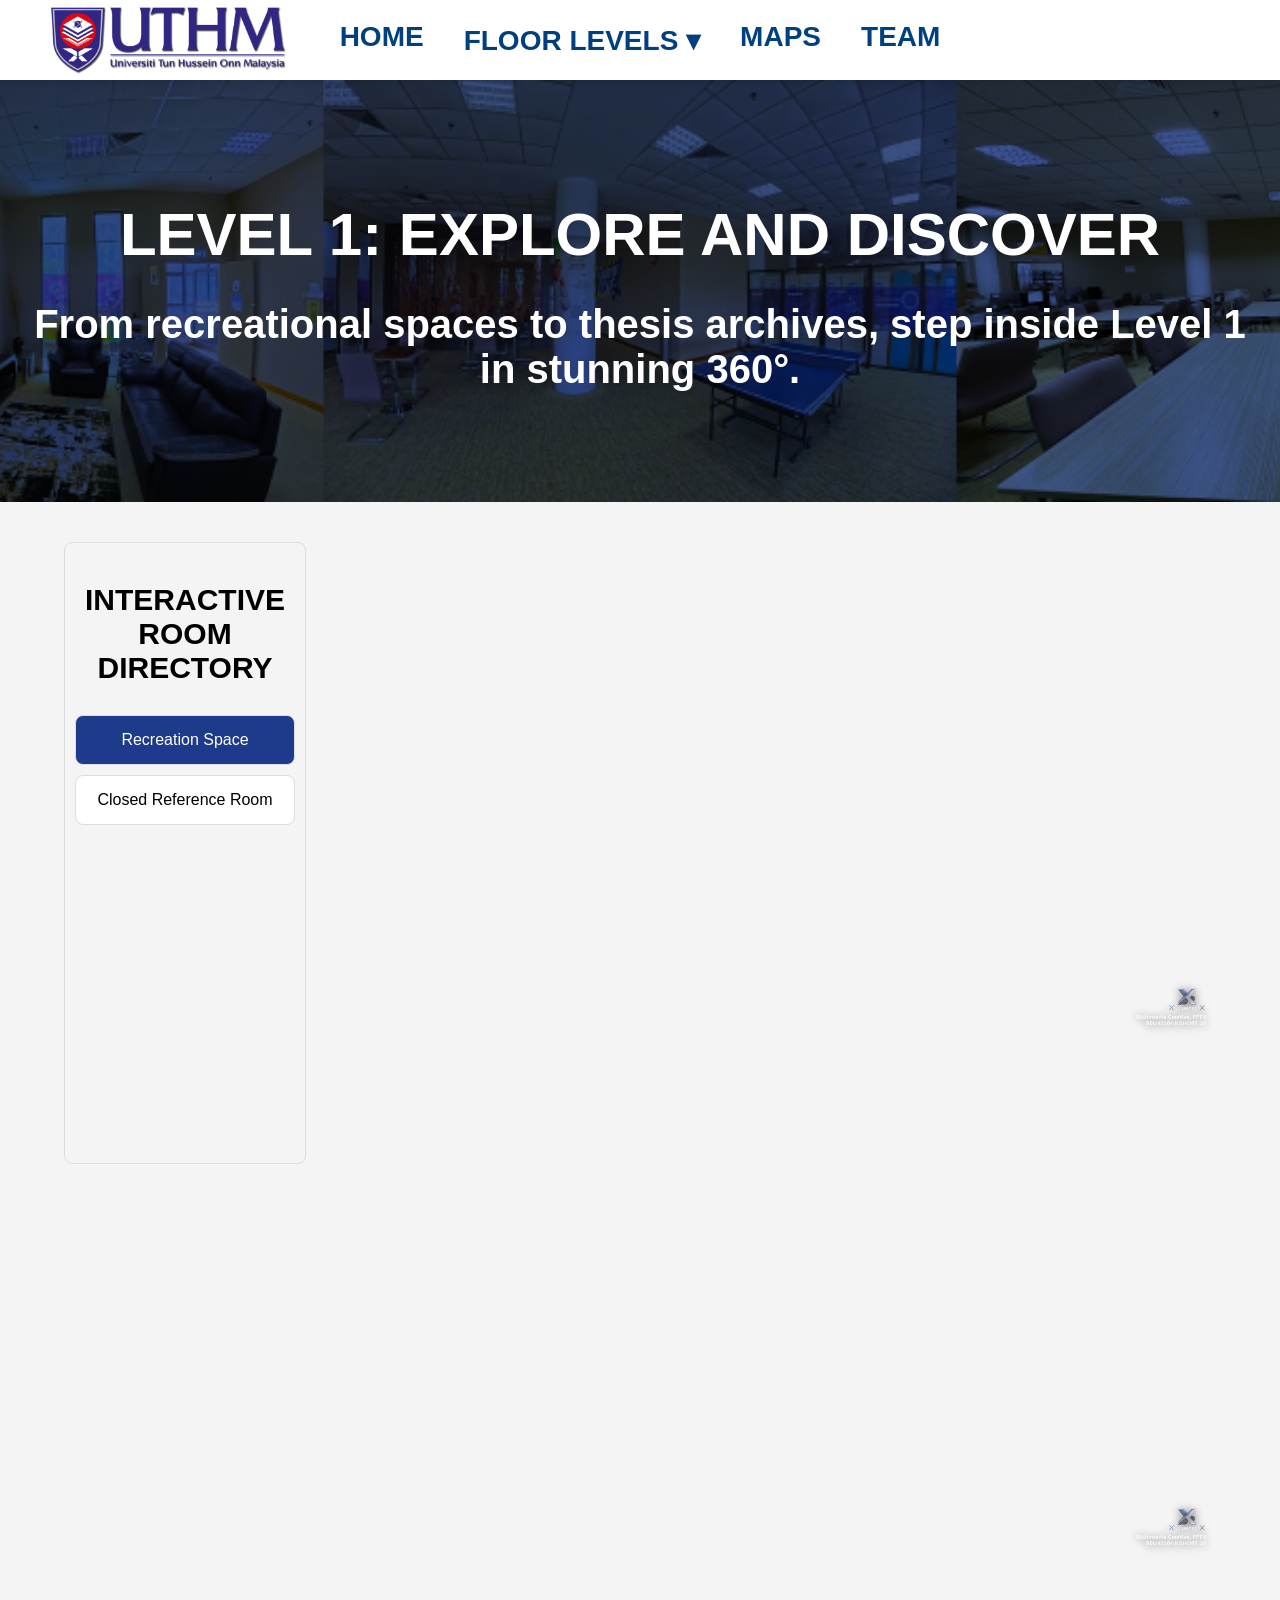
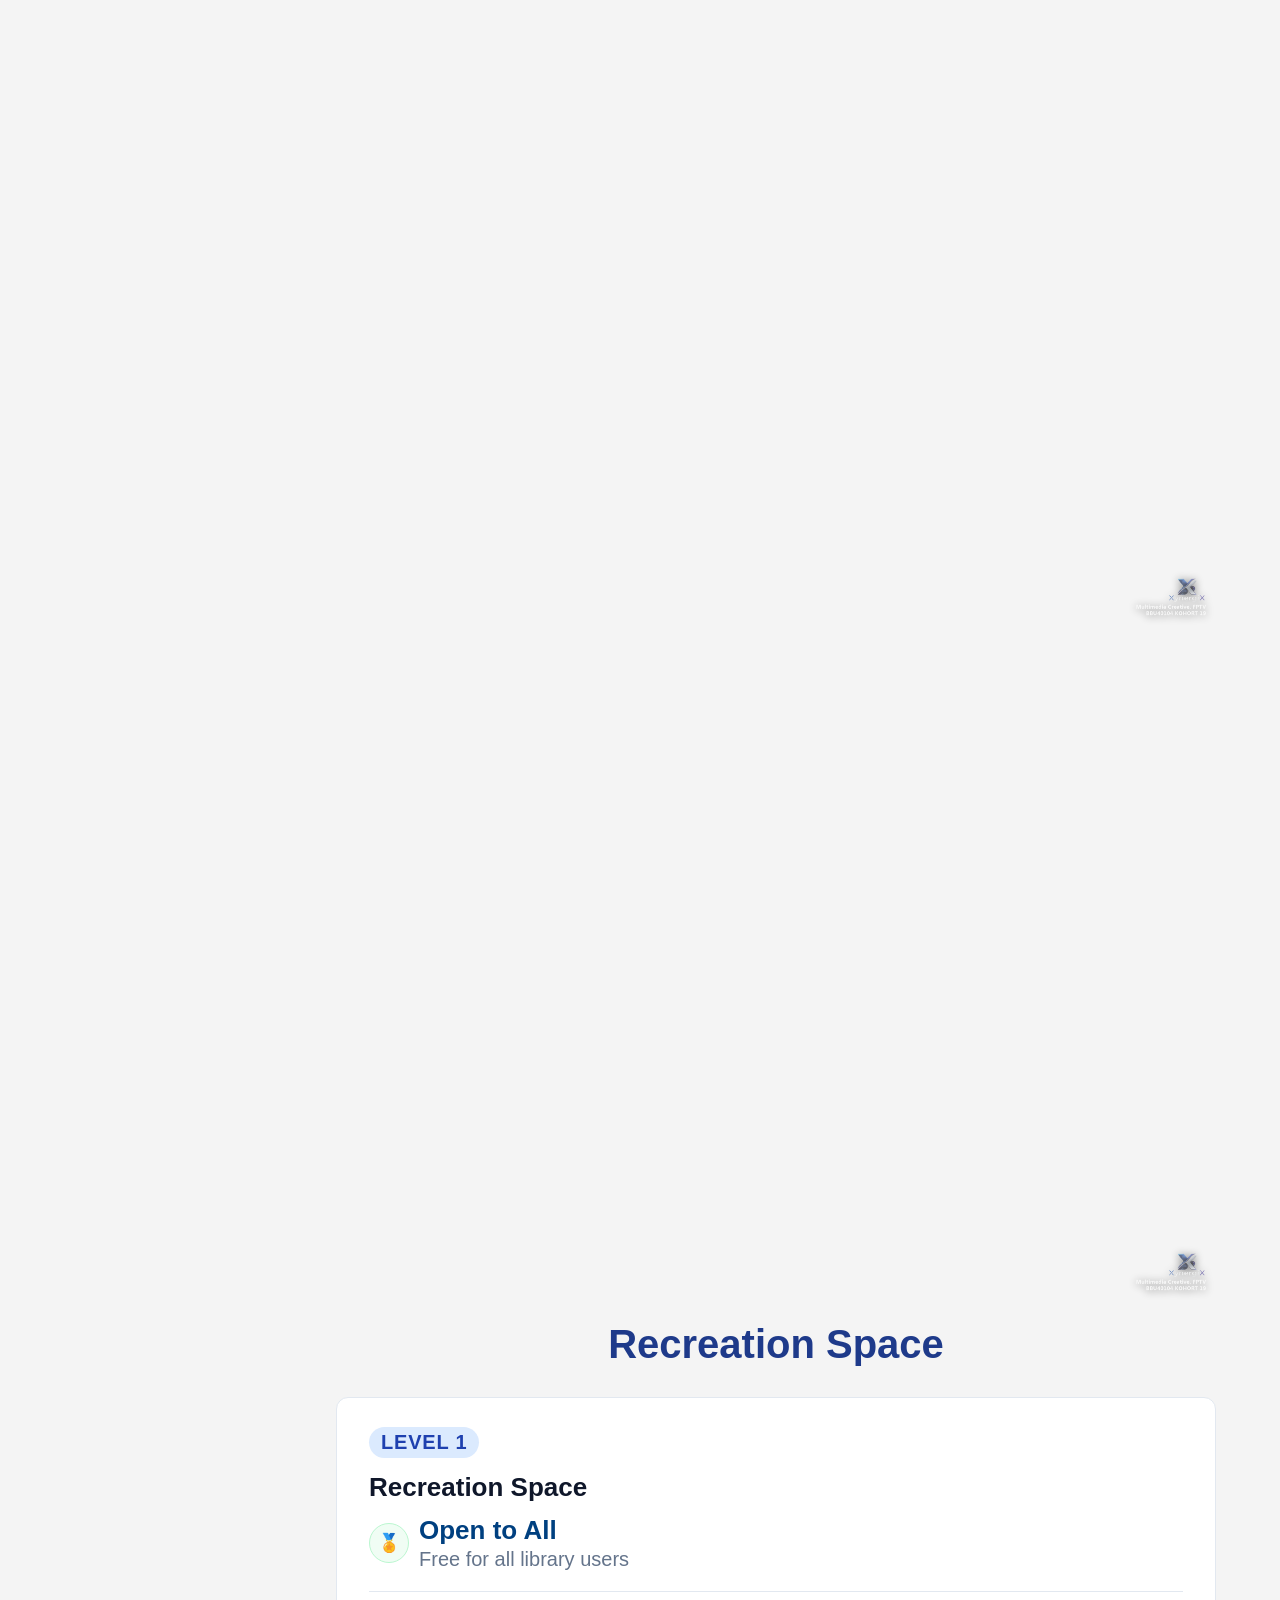
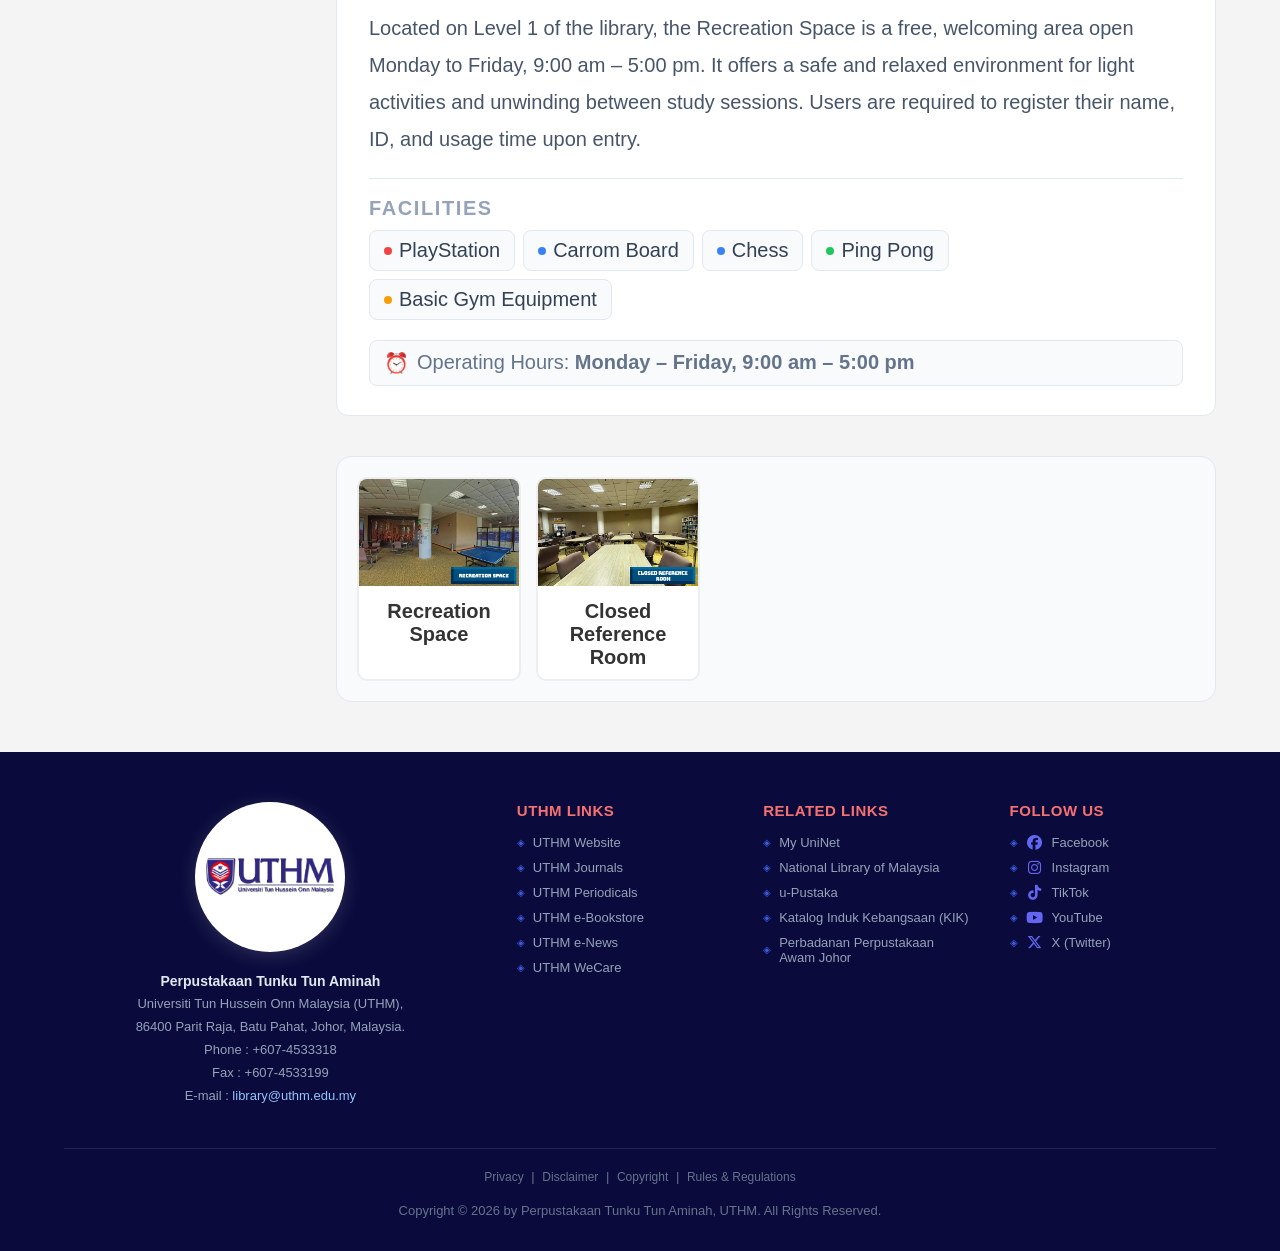
==== commit 86819e68: "update banner" ====
--- a/Aras 1.html
+++ b/Aras 1.html
@@ -47,8 +47,8 @@
     </div>
 
 	<header class="hero-banner" style="background-image: url('Projek/Floor/Aras 1.png');">
-    <h1>LEVEL 1 — EXPLORE & DISCOVERE</h1>
-    <h2>From recreational spaces to thesis archives — step inside Level 1 in stunning 360°.</h2>
+    <h1>LEVEL 1: EXPLORE AND DISCOVER</h1>
+    <h2>From recreational spaces to thesis archives, step inside Level 1 in stunning 360°.</h2>
 </header>
 
  
--- a/style.css
+++ b/style.css
@@ -97,7 +97,7 @@
 }
 
 .nav-logo {
-    height: 80px;
+    height: 70px;
     width: auto;
     display: block;
 }
@@ -598,7 +598,7 @@
 
 .thumb-card p {
     padding: 10px;
-    font-size: 14px;
+    font-size: 20px;
     font-weight: 600;
     margin: 0;
     text-align: center;
@@ -1046,6 +1046,7 @@
     padding: 40px 30px;
     box-shadow: 0 4px 20px rgba(0,0,0,0.08);
     transition: transform 0.3s, box-shadow 0.3s;
+	border-top: 5px solid #e11d48;
 }
 
 .profile-card:hover { transform: translateY(-5px); box-shadow: 0 16px 40px rgba(0,0,0,0.13); }
@@ -1108,6 +1109,7 @@
     box-shadow: 0 4px 16px rgba(0,0,0,0.07);
     transition: transform 0.3s, box-shadow 0.3s;
     text-align: center;
+	border-top: 5px solid #e11d48;
 }
 
 .member-card:hover { transform: translateY(-6px); box-shadow: 0 16px 36px rgba(0,0,0,0.13); }
@@ -1151,7 +1153,7 @@
 }
 
 /* ── Penghargaan ── */
-.ack-subtitle { color: #64748b; font-size: 16px; margin: -20px 0 36px; text-align: center; }
+.ack-subtitle { color: #64748b; font-size: 20px; margin: -20px 0 36px; text-align: center; }
 
 .ack-grid {
     display: grid;
@@ -1236,6 +1238,122 @@
 .box.big { grid-column: span 2; grid-row: span 2; }
 
 
+/* ── Collaboration Banner ── */
+.collab-banner {
+    margin-top: 60px;
+    background: linear-gradient(135deg, #0a0a3c 0%, #1a2f7a 50%, #c0122e 100%);
+    border-radius: 24px;
+    padding: 60px 70px;
+    box-shadow: 0 20px 60px rgba(10, 10, 60, 0.35);
+    text-align: center;
+    position: relative;
+    overflow: hidden;
+}
+ 
+/* decorative circles background */
+.collab-banner::before,
+.collab-banner::after {
+    content: '';
+    position: absolute;
+    border-radius: 50%;
+    opacity: 0.08;
+    background: white;
+}
+.collab-banner::before {
+    width: 400px; height: 400px;
+    top: -120px; left: -100px;
+}
+.collab-banner::after {
+    width: 300px; height: 300px;
+    bottom: -80px; right: -60px;
+}
+ 
+.collab-label {
+    font-size: 13px;
+    font-weight: 800;
+    letter-spacing: 5px;
+    color: rgba(255,255,255,0.6);
+    text-transform: uppercase;
+    margin: 0 0 20px;
+}
+ 
+.collab-title {
+    font-size: 38px;
+    font-weight: 900;
+    color: #ffffff;
+    margin: 0 0 12px;
+    text-align: center;
+    line-height: 1.2;
+}
+ 
+.collab-x {
+    color: #f87171;
+    font-size: 48px;
+    display: block;
+    line-height: 1.2;
+    margin: 6px 0;
+}
+ 
+.collab-divider {
+    width: 60px;
+    height: 4px;
+    background: linear-gradient(90deg, #e11d48, #f87171);
+    border-radius: 4px;
+    margin: 20px auto 24px;
+}
+ 
+.collab-desc {
+    font-size: 17px;
+    color: rgba(255,255,255,0.8);
+    line-height: 1.9;
+    margin: 0 auto;
+    max-width: 750px;
+    text-align: center;
+}
+ 
+.collab-desc strong { color: #ffffff; font-weight: 700; }
+ 
+.collab-icon {
+    font-size: 56px;
+    margin-bottom: 20px;
+    display: block;
+    filter: drop-shadow(0 4px 12px rgba(0,0,0,0.3));
+}
+
+/* ── Icon pills row ── */
+.collab-pills {
+    display: flex;
+    justify-content: center;
+    gap: 16px;
+    flex-wrap: wrap;
+    position: relative;
+    z-index: 1;
+}
+ 
+.collab-pill {
+    display: flex;
+    align-items: center;
+    gap: 10px;
+    background: rgba(255,255,255,0.06);
+    border: 1px solid rgba(255,255,255,0.15);
+    border-radius: 50px;
+    padding: 12px 22px;
+    color: #ffffff;
+    font-size: 13px;
+    font-weight: 700;
+    letter-spacing: 1.5px;
+    text-transform: uppercase;
+    backdrop-filter: blur(6px);
+}
+ 
+.collab-pill i {
+    font-size: 18px;
+    color: #93c5fd;
+}
+
+
+
+
 /* ============================================================
    14. FOOTER
    ============================================================
